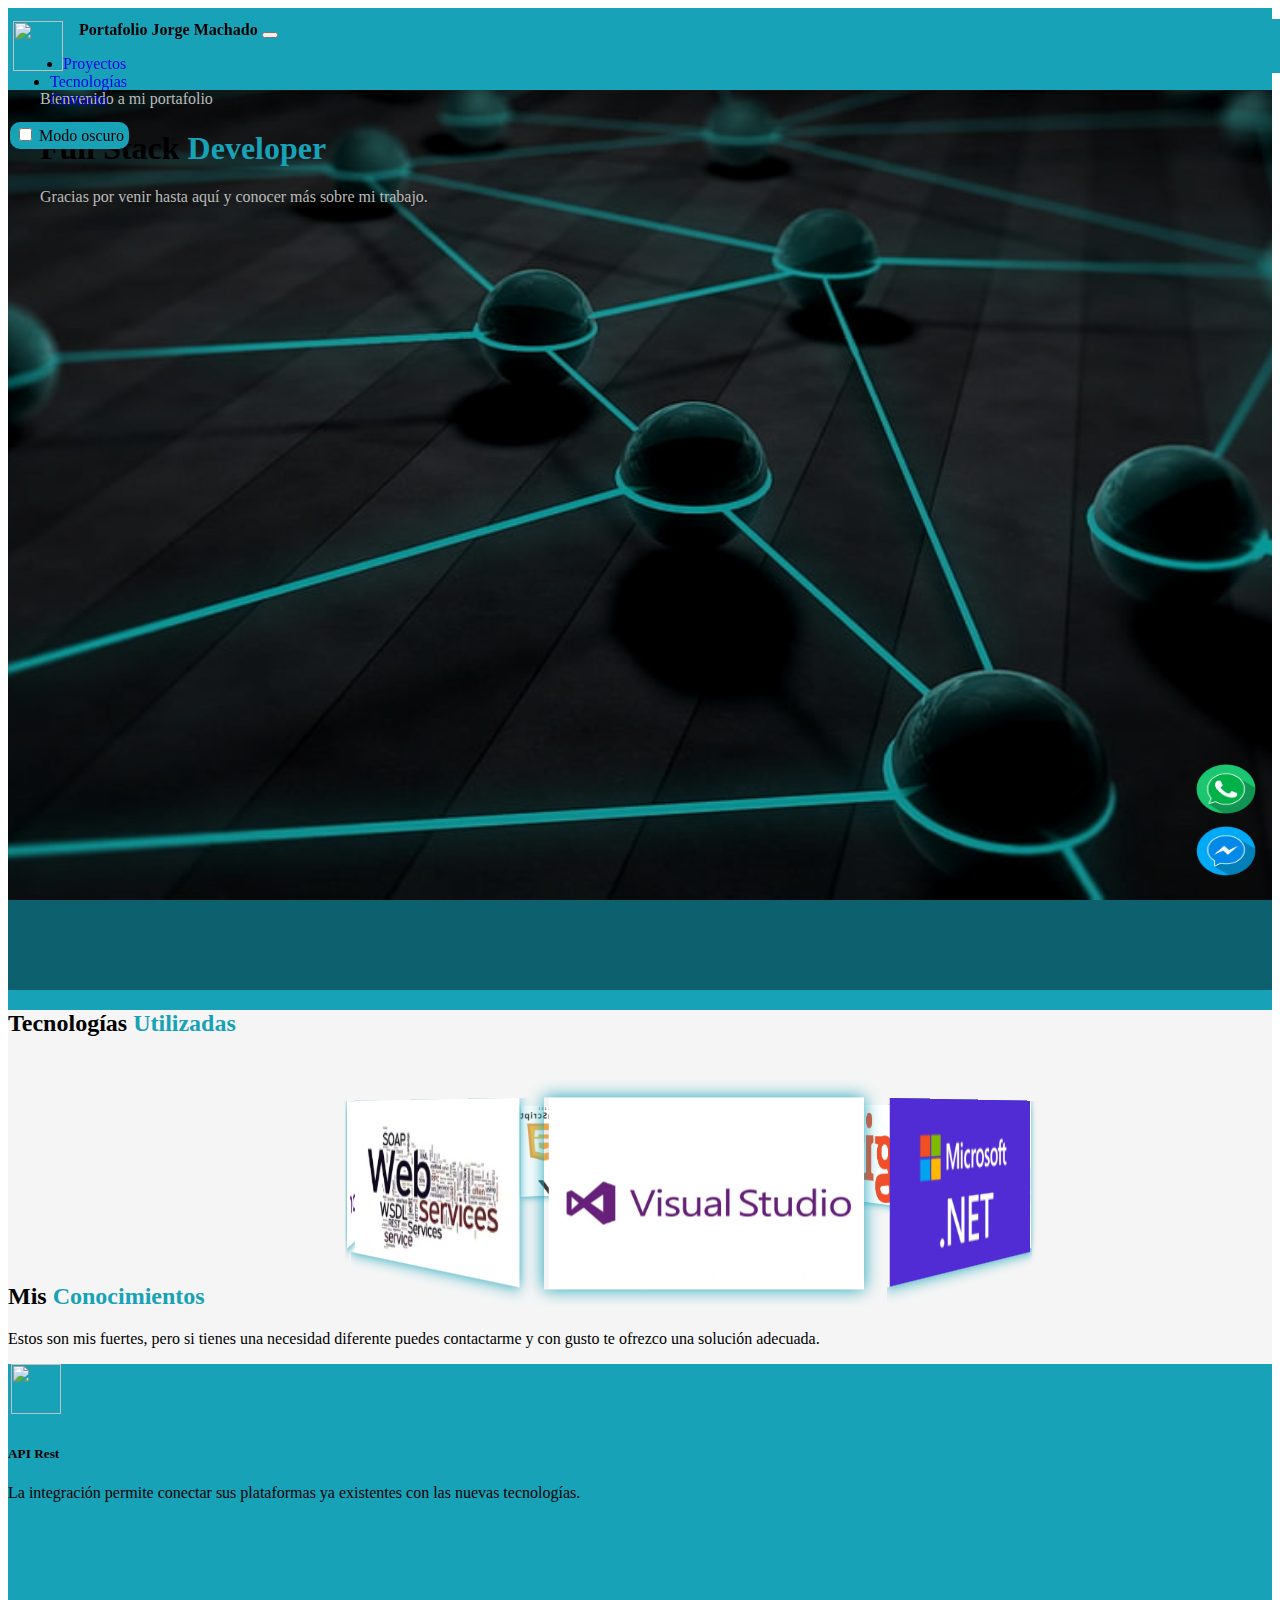
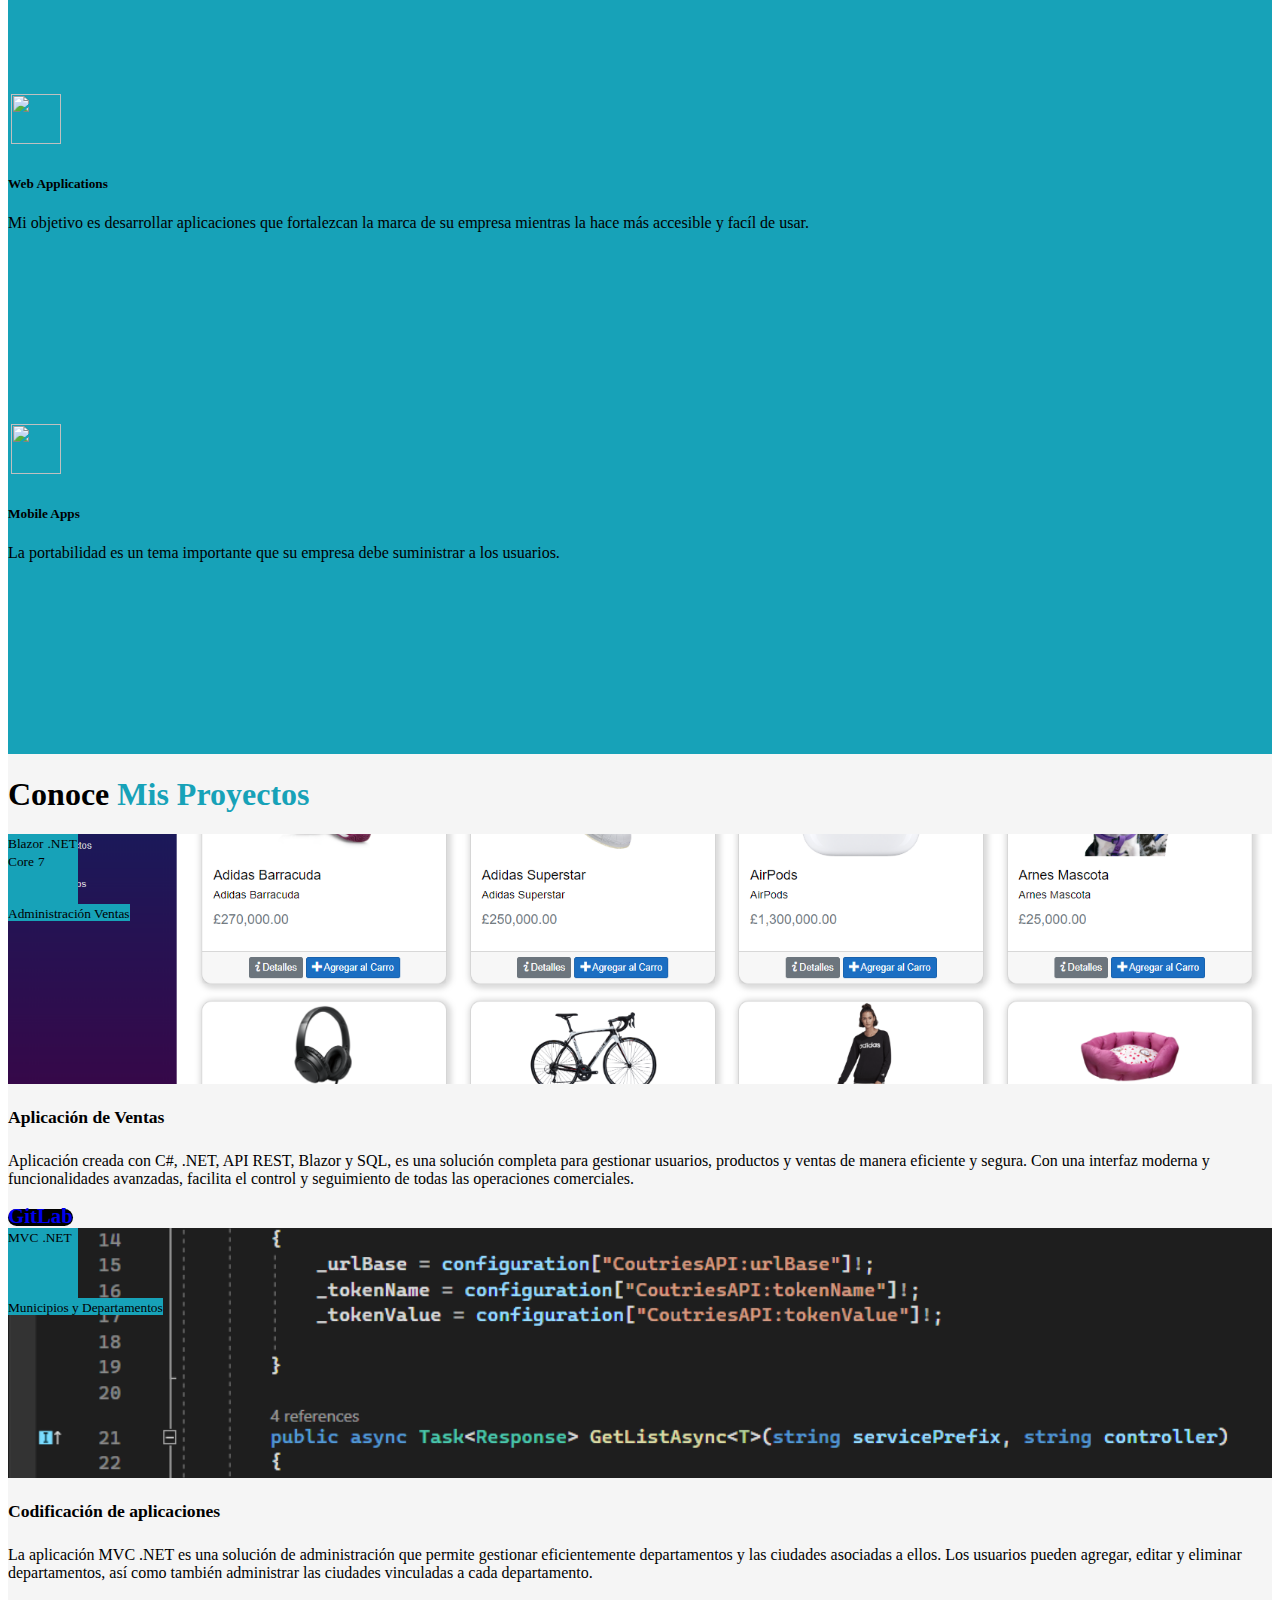
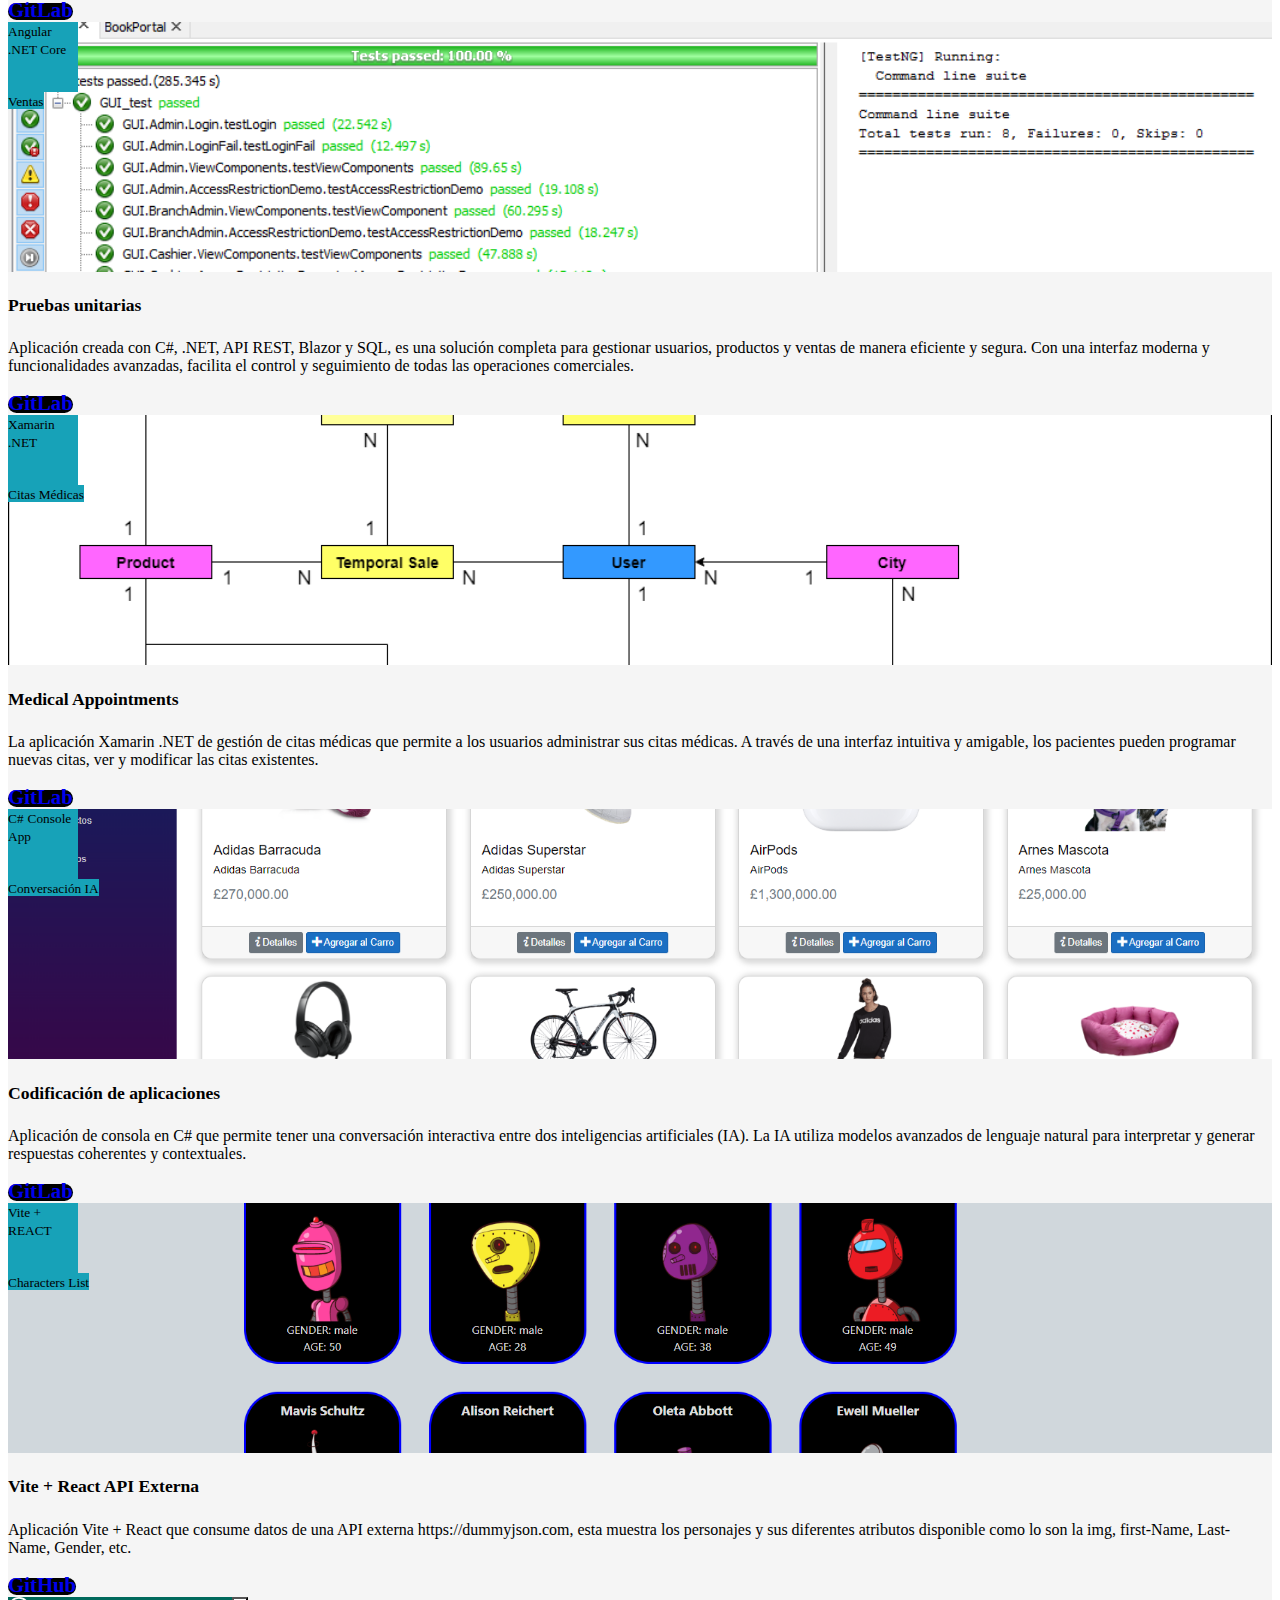
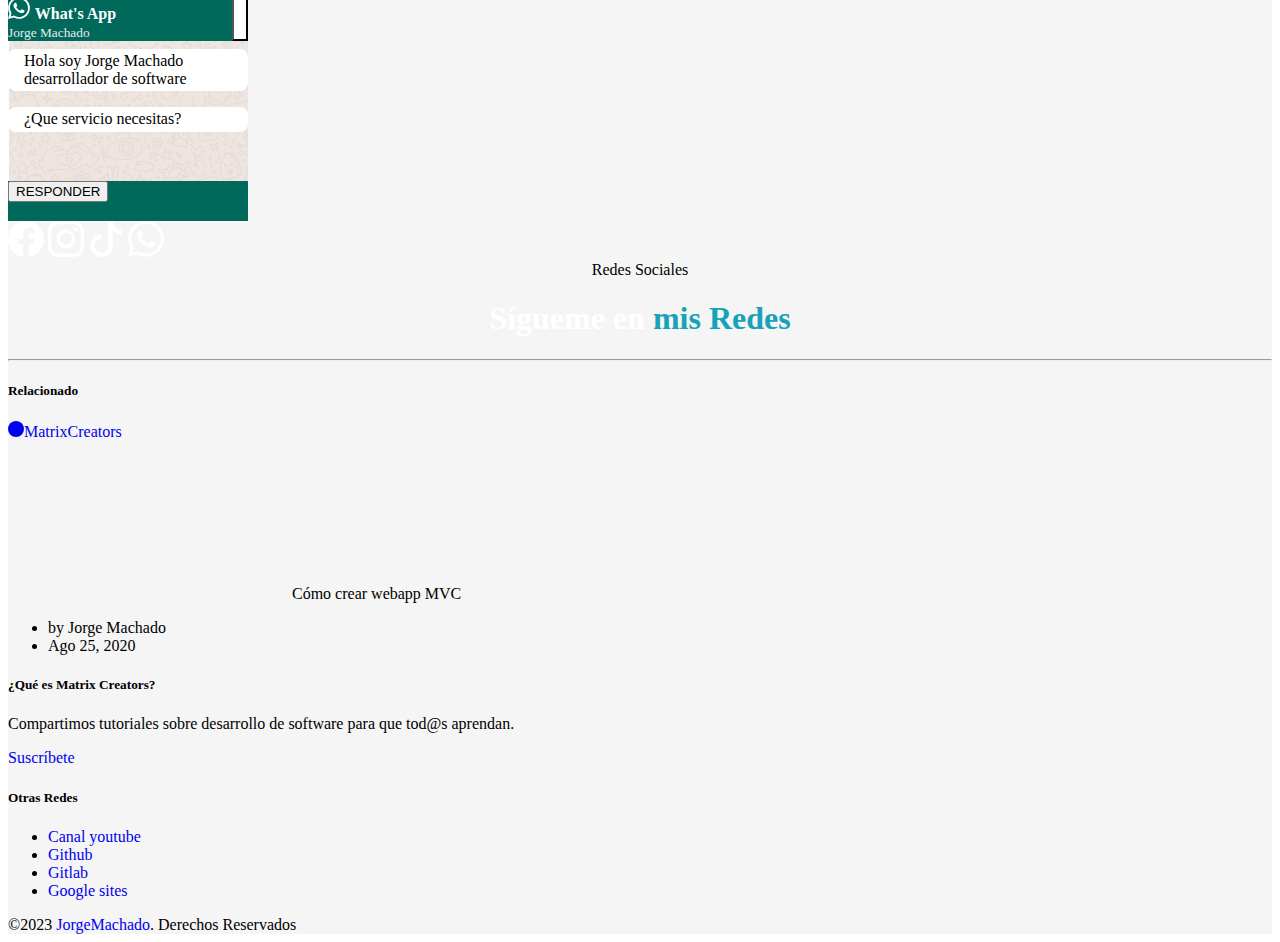
==== index.html @ 50f07384 "Add files via upload" ====
<!doctype html>
<html lang="es">

<head>
  <meta charset="utf-8">
  <!-- <meta name="viewport" content="width=device-width, initial-scale=1"> -->
  <meta name="viewport"
    content="width=device-width, user-scalable=no, initial-scale=1.0, maximum-scale=1.0, minimum-scale=1.0">

  <!-- Bootstrap CSS -->
  <link href="https://cdn.jsdelivr.net/npm/bootstrap@5.1.3/dist/css/bootstrap.min.css" rel="stylesheet"
    integrity="sha384-1BmE4kWBq78iYhFldvKuhfTAU6auU8tT94WrHftjDbrCEXSU1oBoqyl2QvZ6jIW3" crossorigin="anonymous">

  <title>Portafolio Jorge Machado</title>
  <meta name="description" content="Full Stack Developer." />

  <style type="text/css">
    @import url("https://fonts.googleapis.com/css2?family=Poppins:wght@300;400;600;700&display=swap");

    /* body {
      font-family: "Poppins", sans-serif !important;
    } */

    .font-weight-bold {
      font-weight: 700;
    }

    .active1 {
      background-color: black !important;
    }

    hr {
      color: #a1a1a8;
    }

    a {
      text-decoration: none;
    }

    .navbar {
      padding-top: 0.7rem !important;
      padding-bottom: 0.7rem !important;
      transition: top 0.3s;
      height: 60px;
    }

    .bg-gris {
      background-color: var(--bs-gray-200);
    }

    .toast {
      width: 340px !important;
    }

    .toast-body {
      background-image: url(img/fondo-predeterminado-whatsapp.jpg);
      background-size: cover;
      overflow: hidden;
      height: 100px;
    }

    .a1 {
      height: 300px;
      width: 49%;
      overflow: hidden;
      position: relative;
      background-color: #1a1a1a;
      display: flex;
      flex-direction: column;
      justify-content: center;
      align-items: center;
    }

    .b1 {
      height: 300px;
      width: 49%;
      overflow: hidden;
      position: relative;
      background-color: #1a1a1a;
      display: flex;
      flex-direction: column;
      justify-content: center;
      align-items: center;
    }

    .c1 {
      height: 400px;
      width: 100%;
      overflow: hidden;
      position: relative;
      background-color: #1a1a1a;
      display: flex;
      flex-direction: column;
      justify-content: center;
      align-items: center;
    }

    .d1 {
      height: 57%;
      width: 100%;
      overflow: hidden;
      position: relative;
      background-color: #1a1a1a;
      display: flex;
      flex-direction: column;
      justify-content: center;
      align-items: center;
    }

    .e1 {
      height: 39%;
      width: 100%;
      overflow: hidden;
      position: relative;
      background-color: #1a1a1a;
      display: flex;
      flex-direction: column;
      justify-content: center;
      align-items: center;
    }

    .f1 {
      height: 39%;
      width: 100%;
      overflow: hidden;
      position: relative;
      background-color: #1a1a1a;
      display: flex;
      flex-direction: column;
      justify-content: center;
      align-items: center;
    }

    .g1 {
      height: 57%;
      width: 100%;
      overflow: hidden;
      position: relative;
      background-color: #1a1a1a;
      display: flex;
      flex-direction: column;
      justify-content: center;
      align-items: center;
    }

    .h1 {
      height: 300px;
      width: 32%;
      overflow: hidden;
      position: relative;
      background-color: #1a1a1a;
      display: flex;
      flex-direction: column;
      justify-content: center;
      align-items: center;
    }

    .i1 {
      height: 300px;
      width: 32%;
      overflow: hidden;
      position: relative;
      background-color: #1a1a1a;
      display: flex;
      flex-direction: column;
      justify-content: center;
      align-items: center;
    }

    .j1 {
      height: 300px;
      width: 32%;
      overflow: hidden;
      position: relative;
      background-color: #1a1a1a;
      display: flex;
      flex-direction: column;
      justify-content: center;
      align-items: center;
    }

    .columna1 {
      display: flex;
      flex-direction: column;
      justify-content: space-between;
      width: 49%;
      height: 700px;
    }

    .columna2 {
      display: flex;
      flex-direction: column;
      justify-content: space-between;
      width: 49%;
      height: 700px;
    }

    .contenedor2 {
      padding-right: 3rem;
      padding-left: 3rem;
    }

    .a::before {
      content: "";
      position: absolute;
      top: 0;
      right: 0;
      bottom: 0;
      left: 0;
      background: inherit;
      transition: inherit;
    }

    .a:hover::before {
      transform: scale(1.1);
    }

    .a:hover {
      opacity: 0.4;
      -webkit-transform: scale(1.12);
    }

    .at {
      position: absolute;
      -webkit-backface-visibility: hidden;
      backface-visibility: hidden;
    }

    .at::before,
    .at::after {
      pointer-events: none;
    }

    .a1::before,
    .at {
      opacity: 0;
      -webkit-transition: opacity 0.20s, -webkit-transform 0.20s;
      transition: opacity 0.20s, transform 0.20s;
    }

    .a1:hover .at {
      opacity: 1;
      -webkit-transform: scale(1);
      transform: scale(1);
    }

    .b::before {
      content: "";
      position: absolute;
      top: 0;
      right: 0;
      bottom: 0;
      left: 0;
      background: inherit;
      transition: inherit;
    }

    .b:hover::before {
      transform: scale(1.1);
    }

    .b:hover {
      opacity: 0.4;
      -webkit-transform: scale(1.12);
    }

    .bt {
      position: absolute;
      -webkit-backface-visibility: hidden;
      backface-visibility: hidden;
    }

    .bt::before,
    .bt::after {
      pointer-events: none;
    }

    .b1::before,
    .bt {
      opacity: 0;
      -webkit-transition: opacity 0.20s, -webkit-transform 0.20s;
      transition: opacity 0.20s, transform 0.20s;
    }

    .b1:hover .bt {
      opacity: 1;
      -webkit-transform: scale(1);
      transform: scale(1);
    }

    .c::before {
      content: "";
      position: absolute;
      top: 0;
      right: 0;
      bottom: 0;
      left: 0;
      background: inherit;
      transition: inherit;
    }

    .c:hover::before {
      transform: scale(1.1);
    }

    .c:hover {
      opacity: 0.4;
      -webkit-transform: scale(1.12);
    }

    .ct {
      position: absolute;
      -webkit-backface-visibility: hidden;
      backface-visibility: hidden;
    }

    .ct::before,
    .ct::after {
      pointer-events: none;
    }

    .c1::before,
    .ct {
      opacity: 0;
      -webkit-transition: opacity 0.20s, -webkit-transform 0.20s;
      transition: opacity 0.20s, transform 0.20s;
    }

    .c1:hover .ct {
      opacity: 1;
      -webkit-transform: scale(1);
      transform: scale(1);
    }

    .d::before {
      content: "";
      position: absolute;
      top: 0;
      right: 0;
      bottom: 0;
      left: 0;
      background: inherit;
      transition: inherit;
    }

    .d:hover::before {
      transform: scale(1.1);
    }

    .d:hover {
      opacity: 0.4;
      -webkit-transform: scale(1.12);
    }

    .dt {
      position: absolute;
      -webkit-backface-visibility: hidden;
      backface-visibility: hidden;
    }

    .dt::before,
    .dt::after {
      pointer-events: none;
    }

    .d1::before,
    .dt {
      opacity: 0;
      -webkit-transition: opacity 0.20s, -webkit-transform 0.20s;
      transition: opacity 0.20s, transform 0.20s;
    }

    .d1:hover .dt {
      opacity: 1;
      -webkit-transform: scale(1);
      transform: scale(1);
    }

    .e::before {
      content: "";
      position: absolute;
      top: 0;
      right: 0;
      bottom: 0;
      left: 0;
      background: inherit;
      transition: inherit;
    }

    .e:hover::before {
      transform: scale(1.1);
    }

    .e:hover {
      opacity: 0.4;
      -webkit-transform: scale(1.12);
    }

    .et {
      position: absolute;
      -webkit-backface-visibility: hidden;
      backface-visibility: hidden;
    }

    .et::before,
    .et::after {
      pointer-events: none;
    }

    .e1::before,
    .et {
      opacity: 0;
      -webkit-transition: opacity 0.20s, -webkit-transform 0.20s;
      transition: opacity 0.20s, transform 0.20s;
    }

    .e1:hover .et {
      opacity: 1;
      -webkit-transform: scale(1);
      transform: scale(1);
    }

    .f::before {
      content: "";
      position: absolute;
      top: 0;
      right: 0;
      bottom: 0;
      left: 0;
      background: inherit;
      transition: inherit;
    }

    .f:hover::before {
      transform: scale(1.1);
    }

    .f:hover {
      opacity: 0.4;
      -webkit-transform: scale(1.12);
    }

    .ft {
      position: absolute;
      -webkit-backface-visibility: hidden;
      backface-visibility: hidden;
    }

    .ft::before,
    .ft::after {
      pointer-events: none;
    }

    .f1::before,
    .ft {
      opacity: 0;
      -webkit-transition: opacity 0.20s, -webkit-transform 0.20s;
      transition: opacity 0.20s, transform 0.20s;
    }

    .f1:hover .ft {
      opacity: 1;
      -webkit-transform: scale(1);
      transform: scale(1);
    }

    .g::before {
      content: "";
      position: absolute;
      top: 0;
      right: 0;
      bottom: 0;
      left: 0;
      background: inherit;
      transition: inherit;
    }

    .g:hover::before {
      transform: scale(1.1);
    }

    .g:hover {
      opacity: 0.4;
      -webkit-transform: scale(1.12);
    }

    .gt {
      position: absolute;
      -webkit-backface-visibility: hidden;
      backface-visibility: hidden;
    }

    .gt::before,
    .gt::after {
      pointer-events: none;
    }

    .g1::before,
    .gt {
      opacity: 0;
      -webkit-transition: opacity 0.20s, -webkit-transform 0.20s;
      transition: opacity 0.20s, transform 0.20s;
    }

    .g1:hover .gt {
      opacity: 1;
      -webkit-transform: scale(1);
      transform: scale(1);
    }

    .h::before {
      content: "";
      position: absolute;
      top: 0;
      right: 0;
      bottom: 0;
      left: 0;
      background: inherit;
      transition: inherit;
    }

    .h:hover::before {
      transform: scale(1.1);
    }

    .h:hover {
      opacity: 0.4;
      -webkit-transform: scale(1.12);
    }

    .ht {
      position: absolute;
      -webkit-backface-visibility: hidden;
      backface-visibility: hidden;
    }

    .ht::before,
    .ht::after {
      pointer-events: none;
    }

    .h1::before,
    .ht {
      opacity: 0;
      -webkit-transition: opacity 0.20s, -webkit-transform 0.20s;
      transition: opacity 0.20s, transform 0.20s;
    }

    .h1:hover .ht {
      opacity: 1;
      -webkit-transform: scale(1);
      transform: scale(1);
    }

    .i::before {
      content: "";
      position: absolute;
      top: 0;
      right: 0;
      bottom: 0;
      left: 0;
      background: inherit;
      transition: inherit;
    }

    .i:hover::before {
      transform: scale(1.1);
    }

    .i:hover {
      opacity: 0.4;
      -webkit-transform: scale(1.12);
    }

    .it {
      position: absolute;
      -webkit-backface-visibility: hidden;
      backface-visibility: hidden;
    }

    .it::before,
    .it::after {
      pointer-events: none;
    }

    .i1::before,
    .it {
      opacity: 0;
      -webkit-transition: opacity 0.20s, -webkit-transform 0.20s;
      transition: opacity 0.20s, transform 0.20s;
    }

    .i1:hover .it {
      opacity: 1;
      -webkit-transform: scale(1);
      transform: scale(1);
    }

    .j::before {
      content: "";
      position: absolute;
      top: 0;
      right: 0;
      bottom: 0;
      left: 0;
      background: inherit;
      transition: inherit;
    }

    .j:hover::before {
      transform: scale(1.1);
    }

    .j:hover {
      opacity: 0.4;
      -webkit-transform: scale(1.12);
    }

    .jt {
      position: absolute;
      -webkit-backface-visibility: hidden;
      backface-visibility: hidden;
    }

    .jt::before,
    .jt::after {
      pointer-events: none;
    }

    .j1::before,
    .jt {
      opacity: 0;
      -webkit-transition: opacity 0.20s, -webkit-transform 0.20s;
      transition: opacity 0.20s, transform 0.20s;
    }

    .j1:hover .jt {
      opacity: 1;
      -webkit-transform: scale(1);
      transform: scale(1);
    }




    #redes svg {
      color: white;
    }

    .wapp {
      height: 460px;
      background-image: url(img/whats.jpg);
      background-size: cover;
      background-position: center;
      overflow: hidden;
    }

    .num1 {
      margin-left: 2rem;
    }

    .whatsapp {
      width: 80%;
    }

    .chat1 {
      width: 100%;
      padding: 2rem 2rem 0 0;
      text-align: right;
    }

    .chat2 {
      width: 100%;
      padding: 2rem 0 0 1.5rem;
    }





    .a {
      height: 300px;
      width: 100%;
      background-image: url(img/BlazorPage.png);
      background-size: cover;
      transform: scale(1);
      overflow: hidden;
      transition: all .8s;
      background-position: center center;
      opacity: 1;
    }

    .b {
      height: 300px;
      width: 100%;
      background-image: url(img/APISwagger.png);
      background-size: cover;
      transform: scale(1);
      overflow: hidden;
      transition: all .8s;
      background-position: center center;
      opacity: 1;
    }

    .c {
      height: 400px;
      width: 100%;
      background-image: url(img/BlazorPage.png);
      background-size: cover;
      transform: scale(1);
      overflow: hidden;
      transition: all .8s;
      background-position: center center;
      opacity: 1;
    }

    .d {
      height: 100%;
      width: 100%;
      background-image: url(img/BlazorPage.png);
      background-size: cover;
      transform: scale(1);
      overflow: hidden;
      transition: all .8s;
      background-position: center center;
      opacity: 1;
    }

    .e {
      height: 100%;
      width: 100%;
      background-image: url(img/BlazorPage.png);
      background-size: cover;
      transform: scale(1);
      overflow: hidden;
      transition: all .8s;
      background-position: center center;
      opacity: 1;
    }

    .f {
      height: 100%;
      width: 100%;
      background-image: url(img/BlazorPage.png);
      background-size: cover;
      transform: scale(1);
      overflow: hidden;
      transition: all .8s;
      background-position: center center;
      opacity: 1;
    }

    .g {
      height: 100%;
      width: 100%;
      background-image: url(img/BlazorPage.png);
      background-size: cover;
      transform: scale(1);
      overflow: hidden;
      transition: all .8s;
      background-position: center center;
      opacity: 1;
    }

    .h {
      height: 300px;
      width: 100%;
      background-image: url(img/APISwagger.png);
      background-size: cover;
      transform: scale(1);
      overflow: hidden;
      transition: all .8s;
      background-position: center center;
      opacity: 1;
    }

    .i {
      height: 300px;
      width: 100%;
      background-image: url(img/BlazorPage.png);
      background-size: cover;
      transform: scale(1);
      overflow: hidden;
      transition: all .8s;
      background-position: center center;
      opacity: 1;
    }


    .j {
      height: 300px;
      width: 100%;
      background-image: url(img/APISwagger.png);
      background-size: cover;
      transform: scale(1);
      overflow: hidden;
      transition: all .8s;
      background-position: center center;
      opacity: 1;
    }





    @media (max-width:1400px) {}

    @media (max-width:1200px) {
      .whatsapp {
        width: 85%;
      }
    }

    @media (min-width:1200px) {
      .contenedor2 {
        width: 84%;
      }
    }

    @media (max-width:992px) {
      .navbar-collapse {
        text-align: center;
        background-color: black;
      }

      .whatsapp {
        width: 100%;
      }
    }

    @media (max-width:768px) {
      .a {
        width: 100% !important;
      }

      .a1 {
        width: 100%;
      }

      .b {
        width: 100% !important;
      }

      .b1 {
        width: 100%;
        margin-top: 1.8rem;
      }

      .c1 {
        display: none;
      }

      .h {
        width: 100%;
      }

      .i1,
      .i {
        margin-top: 1.6rem;
        width: 100%;
        display: none;
      }

      .j {
        width: 100%;
      }

      .d {
        height: 300px !important;
      }

      .d1 {
        height: 300px !important;
      }

      .e1 {
        display: none;
      }

      .f1 {
        display: none;
      }

      .g1 {
        height: 300px !important;
      }

      .columna1 {
        width: 100%;
        height: 300px;
      }

      .columna2 {
        width: 100%;
        height: 300px;
        margin-top: 1.6rem;
      }

      .wapp {
        margin-bottom: 1.5rem;
      }

      .h1 {
        width: 100%;
        margin-bottom: 1.5rem;
      }

      .j1 {
        width: 100%;
      }

      .num1 {
        text-align: center;
        margin-left: 0rem;
      }

      .whatsapp {
        width: 90%;
      }
    }

    @media (max-width:576px) {
      .contenedor2 {
        padding-right: 1rem;
        padding-left: 1rem;
      }

      .wapp {
        height: 280px;
        width: 85%;
      }

      .sep1 {
        display: none;
      }

      .whatsapp {
        width: 100%;
      }

      .wapp2 {
        display: flex;
        flex-direction: column;
        align-items: center;
      }

      .chat1 {
        padding: 2rem 0.5rem 0 0;
      }

      .chat2 {
        padding: 2rem 0 0 0.5rem;
      }
    }

    @media (max-width:325px) {
      .wapp {
        width: 100%;
      }

      .chat1 {
        padding: 2rem 0rem 0 2rem;
        max-width: 95%;
      }

      .chat2 {
        padding: 2rem 0.2rem 0 0.5rem;
        max-width: 95%;
      }

      .num1 {
        padding-top: 1.5rem;
      }
    }

    #container {
      border: 2px solid #17a2b8;
      width: 100%;
      height: 50px;
      position: fixed;
      background-color: #17a2b8;
    }

    img {
      height: 50px;
      width: 50px;
      float: left;
      margin-left: 3px;
      margin-top: 0px;
      position: relative;
    }





    /* start carrousel */
    .content-all {
      width: 200px;
      height: 50px;
      margin: auto;
      perspective: 800px;
      position: relative;
      margin-top: 50px;
    }

    .content-carrousel {
      width: 100%;
      height: 100%;
      position: absolute;
      animation: rotar 30s infinite linear;
      transform-style: preserve-3d;
    }

    .content-carrousel:hover {
      animation-play-state: paused;
      cursor: pointer;
    }

    .content-carrousel figure {
      width: 100%;
      height: 120px;
      overflow: hidden;
      position: absolute;
      box-shadow: 0px 0px 10px 0px #17a2b8;
      transition: all 300ms;
    }

    .content-carrousel figure:hover {
      box-shadow: 0px 0px 0px 0px black;
      transition: all 300ms;
    }

    .content-carrousel figure:nth-child(1) {
      transform: rotateY(0deg) translateZ(300px);
    }

    .content-carrousel figure:nth-child(2) {
      transform: rotateY(40deg) translateZ(300px);
    }

    .content-carrousel figure:nth-child(3) {
      transform: rotateY(80deg) translateZ(300px);
    }

    .content-carrousel figure:nth-child(4) {
      transform: rotateY(120deg) translateZ(300px);
    }

    .content-carrousel figure:nth-child(5) {
      transform: rotateY(160deg) translateZ(300px);
    }

    .content-carrousel figure:nth-child(6) {
      transform: rotateY(200deg) translateZ(300px);
    }

    .content-carrousel figure:nth-child(7) {
      transform: rotateY(240deg) translateZ(300px);
    }

    .content-carrousel figure:nth-child(8) {
      transform: rotateY(280deg) translateZ(300px);
    }

    .content-carrousel figure:nth-child(9) {
      transform: rotateY(320deg) translateZ(300px);
    }

    .content-carrousel figure:nth-child(10) {
      transform: rotateY(360deg) translateZ(300px);
    }

    .content-carrousel img {
      width: 100%;
      height: 110%;
      transition: all 300ms;
    }

    .content-carrousel img:hover {
      transform: scale(1.1);
      transition: all 300ms;
    }

    @keyframes rotar {
      from {
        transform: rotateY(0deg);
      }

      to {
        transform: rotateY(360deg);
      }
    }

    /* end carrousel */


    main {
      background-color: whitesmoke;
    }

    /*Iconos de las redes sociales*/
    .container-redes {
      position: absolute;
      bottom: 20px;
      right: 20px;
      display: flex;
      flex-direction: column;
      justify-content: center;
    }

    .container-redes a {
      margin-top: 4px;
    }

    .container-redes img {
      width: 60px;
      padding: 4px;
      background: rgba(0, 0, 0, 0.0);
      cursor: pointer;
      border-radius: 100%;
      transition: all 300ms;
    }

    .container-redes a:hover img {
      background: rgba(0, 0, 0, 0.10);
    }










    /* Estilos para el modo claro (por defecto) */
    body {
      background-color: #ffffff;
      color: #000000;
    }


    /* Estilos para el modo oscuro */
    html.dark-mode body {
      background-color: #1a1a1a;
      color: #fff;
    }

    html.dark-mode header,
    html.dark-mode main,
    html.dark-mode footer {
      background-color: #333333;
    }

    .dark-mode-button {
      /* position: absolute;
      top: 60px;
      right: 0px;
      padding:5px; */
      background: #17a2b8;
      width: auto;
      height: 35px;
      padding: 5px;
      right: 0px;
      border-radius: 10px;
    }

    .contenedor {
      background-color: #17a2b8;
    }
  </style>
</head>

<body>
  <div class="contenedor">
    <header>
      <nav id="navbar" class="navbar navbar-expand-lg navbar-dark fixed-top">
        <div id="container" class="container-fluid fixed-top">
          <img src="http://icons.iconarchive.com/icons/sirubico/black-metal/128/Web-b-icon.png">&nbsp;&nbsp;&nbsp;
          <span class="navbar-brand" href="#">
            <strong>Portafolio Jorge Machado</strong>
          </span>
          <button class="navbar-toggler" type="button" data-bs-toggle="collapse" data-bs-target="#navbarText"
            aria-controls="navbarText" aria-expanded="false" aria-label="Toggle navigation">
            <span class="navbar-toggler-icon"></span>
          </button>
          <div class="collapse navbar-collapse" id="navbarText" style="z-index: 10;">
            <ul class="navbar-nav me-auto mb-2 mb-lg-0">
              <!-- <li class="nav-item">
              <a class="nav-link" aria-current="page" href="#galeria">Galeria</a>
            </li> -->
              <li class="nav-item">
                <a class="nav-link" href="#proyectos">Proyectos</a>
              </li>
              <li class="nav-item">
                <a class="nav-link" href="#tecnologias">Tecnologías</a>
              </li>
              <li class="nav-item">
                <a class="nav-link" href="#contacto">Contacto</a>
              </li>
            </ul>
            <label for="dark-mode" class="dark-mode-button">
              <input id="dark-mode" type="checkbox" onclick="document.documentElement.classList.toggle('dark-mode')">
              Modo oscuro
            </label>
            <!-- <svg xmlns="http://www.w3.org/2000/svg" width="36" height="36" fill="#8c8c8c" class="bi bi-intersect"
            viewBox="0 0 16 16">
            <path
              d="M0 2a2 2 0 0 1 2-2h8a2 2 0 0 1 2 2v2h2a2 2 0 0 1 2 2v8a2 2 0 0 1-2 2H6a2 2 0 0 1-2-2v-2H2a2 2 0 0 1-2-2V2zm5 10v2a1 1 0 0 0 1 1h8a1 1 0 0 0 1-1V6a1 1 0 0 0-1-1h-2v5a2 2 0 0 1-2 2H5zm6-8V2a1 1 0 0 0-1-1H2a1 1 0 0 0-1 1v8a1 1 0 0 0 1 1h2V6a2 2 0 0 1 2-2h5z" />
          </svg> -->
          </div>
        </div>
      </nav>

      <div
        style="height: 100vh; background-image: url(img/fondo.jpg); background-size: cover; background-position: center; background-attachment: fixed; background-repeat: no-repeat;"
        class="position-relative w-100">
        <div class="position-absolute text-white d-flex flex-column align-items-start justify-content-between"
          style="top: 0; right: 0; bottom: 0; left: 0; background-color: rgba(0,0,0,.4); height: 100vh;">
          <div class="container d-flex flex-row justify-content-between" style="height: 100%;">
            <div class="col-md-6 d-flex flex-column justify-content-center num1">
              <span style="color: #bbb;" class="text-uppercase">Bienvenido a mi portafolio</span>
              <h1 class="mb-4 mt-2 display-4 font-weight-bold">Full Stack <span
                  style="color: #17a2b8;">Developer</span>
              </h1>
              <p style="color: #bbb;">Gracias por venir hasta aquí y conocer más sobre mi trabajo.</p>
              <!-- <p style="color: #bbb;">Si deseas comunicarte directamente presiona el botón de abajo.</p> -->
              <!-- <div class="mt-4">
                <a id="toastbtn" href="#" class="btn px-4 py-2 text-white mt-3 mt-sm-0"
                  style="background-color: #00695c!important; border-radius: 20px;"><strong
                    style="font-size: 1.3rem;">WhatsApp</strong></a>
              </div> -->
            </div>
          </div>






          <!-- <div class="col-md-12 d-flex flex-column justify-content-end align-items-end">
          <a rel="nofollow" target="_blank" href="https://www.freepik.es/psd/tecnologia"
            style="color: #2b2b2b; margin-right: 1rem;">Psd de Tecnología creado por freepik - www.freepik.es</a>
        </div> -->
        </div>

        <!--container-redes-sociales-->

        <div class="container-redes">

          <a href="https://api.whatsapp.com/send?phone=3017712455&text=¿Qué servicios ofrecen?" target="_blank">

            <img src="img/icon-whatsapp.png" title="Enviar mensaje de WhatsApp" alt="">

          </a>

          <a href="https://www.messenger.com/t/1520236682" target="_blank">

            <img src="img/icon-messenger.png" alt="" title="Enviar mensaje por Messenger">

          </a>

        </div>

      </div>
    </header>

    <main>
      <!-- <div class="container-fluid bg-secondary" style="height: 50px;"></div> -->


      <div class="container my-5 pt-4">
        <section id="tecnologias">
          <div class="text-center mb-5 col-md-10 mx-auto">
            <h2 class="font-weight-bold display-4 ">Tecnologías <span style="color: #17a2b8">Utilizadas</span></h2>
          </div>

          <div class="row">
            <!-- <h2>Carrousel Projects</h2> -->
            <div class="content-all">
              <div class="content-carrousel">
                <figure><img src="img/VisualStudio.jpg"></figure>
                <figure><img src="img/DotNet.jpg"></figure>
                <figure><img src="img/Linq.jpg"></figure>
                <figure><img src="img/Git2.png"></figure>
                <figure><img src="img/VsCode.jpg"></figure>
                <figure><img src="img/Web.jpg"></figure>
                <figure><img src="img/Sql2.png"></figure>
                <figure><img src="img/Blazor.png"></figure>
                <figure><img src="img/Soap.png"></figure>
              </div>
            </div>
          </div>
          <br><br><br><br><br><br><br>
      </div>
      </section>


      <div class="container my-5 pt-4">
        <section>
          <div class="text-center mb-5 col-md-10 mx-auto">
            <h2 class="font-weight-bold display-4 ">Mis <span style="color: #17a2b8">Conocimientos</span></h2>
            <p class="mx-5 text-secondary">Estos son mis fuertes, pero si tienes una necesidad diferente puedes
              contactarme y con gusto te ofrezco una solución adecuada.</p>
          </div>
          <div class="row">
            <div class="col-md-4 my-4 ">
              <div class="text-primary-hover">
                <div class="px-3 py-5 bg-gris" style="background-color: #17a2b8; min-height: 330px;">
                  <div
                    class="font-weight-bold circle rounded-circle d-flex align-items-center justify-content-center mx-auto my-3"
                    style="width: 60px;height: 60px;">
                    <img
                      src="https://icons.iconarchive.com/icons/iconoir-team/iconoir/128/code-brackets-square-icon.png"
                      width="128" height="128">
                  </div>
                  <div class="px-3 text-center pb-3">
                    <h5 class="text-uppercase" style="font-weight: 600">API Rest</h5>
                    <p class="font-weight-light my-3">La integración permite conectar sus plataformas ya existentes con
                      las nuevas tecnologías.</p>
                  </div>
                </div>
              </div>
            </div>
            <div class="col-md-4 my-4 ">
              <div class="text-primary-hover">
                <div class="px-3 py-5 text-white" style="background-color: #17a2b8; min-height: 330px;">
                  <div
                    class="font-weight-bold circle rounded-circle d-flex align-items-center justify-content-center mx-auto my-3"
                    style="width: 60px;height: 60px;">
                    <img
                      src="https://icons.iconarchive.com/icons/iconoir-team/iconoir/128/code-brackets-square-icon.png"
                      width="128" height="128">
                  </div>
                  <div class="px-3 text-center pb-3">
                    <h5 class="text-uppercase" style="font-weight: 600">Web Applications</h5>
                    <p class="font-weight-light my-3">Mi objetivo es desarrollar aplicaciones que fortalezcan la marca
                      de su empresa mientras la hace más accesible y facíl de usar.</p>
                  </div>
                </div>
              </div>
            </div>
            <div class="col-md-4 my-4">
              <div class="text-primary-hover">
                <div class="px-3 py-5 bg-gris" style="background-color: #17a2b8; min-height: 330px;">
                  <div
                    class="font-weight-bold circle rounded-circle d-flex align-items-center justify-content-center mx-auto my-3"
                    style="width: 60px;height: 60px;">
                    <img
                      src="https://icons.iconarchive.com/icons/iconoir-team/iconoir/128/code-brackets-square-icon.png"
                      width="128" height="128">
                  </div>
                  <div class="px-3 text-center pb-3">
                    <h5 class="text-uppercase" style="font-weight: 600">Mobile Apps</h5>
                    <p class="font-weight-light my-3">La portabilidad es un tema importante que su empresa debe
                      suministrar a los usuarios.</p>
                  </div>
                </div>
              </div>
            </div>
          </div>
        </section>
      </div>





      <!-- <section id="galeria">
      <div class="container-fluid d-flex flex-column justify-content-center contenedor2">
        <div class="col-12 d-flex flex-row justify-content-between mw-100 flex-wrap">
          <div class="a1">
            <h2 class="text-capitalize font-weight-bold mt-2 at text-light">Web Apps Blazor</h2>
            <div class="a"></div>
          </div>
          <div class="b1">
            <h2 class="text-capitalize font-weight-bold bt text-light">API Rest Swagger</h2>
            <div class="b"></div>
          </div>
        </div>
        <div class="c1 col-12 mt-4">
          <h2 class="text-capitalize font-weight-bold mt-2 ct text-light">Web Apps Blazor</h2>
          <div class="c"></div>
        </div>
        <div class="col-12 d-flex flex-row justify-content-between mw-100 flex-wrap mt-4">
          <div class="columna1">
            <div class="d1">
              <h2 class="text-capitalize font-weight-bold mt-2 dt text-light">Blazor Components</h2>
              <div class="d"></div>
            </div>
            <div class="e1">
              <h2 class="text-capitalize font-weight-bold mt-2 et text-light">Web App SALES</h2>
              <div class="e"></div>
            </div>
          </div>
          <div class="columna2">
            <div class="f1">
              <h2 class="text-capitalize font-weight-bold mt-2 ft text-light">Web App SALES</h2>
              <div class="f"></div>
            </div>
            <div class="g1">
              <h2 class="text-capitalize font-weight-bold mt-2 gt text-light">Web App SALES</h2>
              <div class="g"></div>
            </div>
          </div>
          <div class="col-12 d-flex flex-row justify-content-between mw-100 flex-wrap mt-4">
            <div class="h1">
              <h2 class="text-capitalize font-weight-bold mt-2 ht text-light">API Rest Swagger</h2>
              <div class="h"></div>
            </div>
            <div class="i1">
              <h2 class="text-capitalize font-weight-bold mt-2 it text-light">Web App SALES</h2>
              <div class="i"></div>
            </div>
            <div class="j1">
              <h2 class="text-capitalize font-weight-bold mt-2 jt text-light">API Rest Swagger</h2>
              <div class="j"></div>
            </div>
          </div>
        </div>
      </div>
    </section> -->



      <section id="proyectos" class="col-md-10" style="margin: auto;">
        <div class="container-fluid my-6">
          <div class="text-center mb-5">
            <h1 class="text-capitalize font-weight-bold mt-2">Conoce <span style="color:#17a2b8">Mis Proyectos</span>
            </h1>
          </div>
          <div class="row">
            <div class="col-md-4 p-4">
              <div class="border">
                <div class="position-relative w-100"
                  style="height: 250px;background-image: url(img/BlazorPage.png); background-size: cover; background-position: center;">
                  <div class="position-absolute bg-dark" style="opacity: .3; top: 0; left:0; right: 0; bottom: 0;">
                  </div>
                  <div
                    class="position-absolute text-white d-flex flex-column justify-content-center align-items-center rounded-circle"
                    style="top:10px; right:10px; width: 70px; height: 70px; background-color: #17a2b8;">
                    <small>Blazor</small>
                    <small>.NET Core</small>
                    <small>7</small>
                  </div>
                  <span class="position-absolute px-3 py-2 text-white"
                    style="bottom:10px; left: 10px; background-color: #17a2b8;"><small>Administración Ventas</small>
                  </span>
                </div>
                <div class="px-3 pt-4 pb-3">
                  <span href="#" class="d-inline-block">
                    <h4 class="text-primary-hover" style="font-weight: 600; font-size: 1.1rem;">Aplicación de Ventas</h4>
                  </span>
                  <p class="tex-secondary">Aplicación creada con C#, .NET, API REST, Blazor y SQL, es una solución completa para gestionar usuarios, 
                    productos y ventas de manera eficiente y segura. Con una interfaz moderna y funcionalidades avanzadas, facilita el control y 
                    seguimiento de todas las operaciones comerciales.
                  </p>

                  <div class="mt-0">
                    <a id="toastbtn" href="https://gitlab.com/Jorge_machado/sales2023" target="_blank" class="btn px-4 py-2 text-white mt-3 mt-sm-0"
                      style="background-color: #000000!important; border-radius: 20px;"><strong
                        style="font-size: 1.3rem;">GitLab</strong></a>
                  </div>
                  <!-- <div class="d-flex mt-4">
                    <div class="d-flex align-items-center mr-4">
                      <small class="mt-1" style="color: #17a2b8;"><b>Entre $40.00 y $80.00</b></small>
                    </div> -->
                    <!-- <a href="https://api.whatsapp.com/send?phone=50377499909&text=Hola,%20%20vi%20tu%20sitio%20web%20y%20quiero%20una%20cotizacion."
                      target="_blank">
                      <div class="d-flex align-items-center ms-4">
                        <svg xmlns="http://www.w3.org/2000/svg" width="16" height="16" fill="#00695c"
                          class="bi bi-github" viewBox="0 0 16 16" style="color: white; margin-right: 0.2rem;">
                          <path
                            d="M13.601 2.326A7.854 7.854 0 0 0 7.994 0C3.627 0 .068 3.558.064 7.926c0 1.399.366 2.76 1.057 3.965L0 16l4.204-1.102a7.933 7.933 0 0 0 3.79.965h.004c4.368 0 7.926-3.558 7.93-7.93A7.898 7.898 0 0 0 13.6 2.326zM7.994 14.521a6.573 6.573 0 0 1-3.356-.92l-.24-.144-2.494.654.666-2.433-.156-.251a6.56 6.56 0 0 1-1.007-3.505c0-3.626 2.957-6.584 6.591-6.584a6.56 6.56 0 0 1 4.66 1.931 6.557 6.557 0 0 1 1.928 4.66c-.004 3.639-2.961 6.592-6.592 6.592zm3.615-4.934c-.197-.099-1.17-.578-1.353-.646-.182-.065-.315-.099-.445.099-.133.197-.513.646-.627.775-.114.133-.232.148-.43.05-.197-.1-.836-.308-1.592-.985-.59-.525-.985-1.175-1.103-1.372-.114-.198-.011-.304.088-.403.087-.088.197-.232.296-.346.1-.114.133-.198.198-.33.065-.134.034-.248-.015-.347-.05-.099-.445-1.076-.612-1.47-.16-.389-.323-.335-.445-.34-.114-.007-.247-.007-.38-.007a.729.729 0 0 0-.529.247c-.182.198-.691.677-.691 1.654 0 .977.71 1.916.81 2.049.098.133 1.394 2.132 3.383 2.992.47.205.84.326 1.129.418.475.152.904.129 1.246.08.38-.058 1.171-.48 1.338-.943.164-.464.164-.86.114-.943-.049-.084-.182-.133-.38-.232z" />
                        </svg>
                        <small class="mt-1" style="color: #00695c;">Cotiza tu evento</small> -->
                        <!-- <a class="nav-link" href="https://gitlab.com/Jorge_machado/sales2023" target="_blank">GitLab</a> -->
                        <!-- <small class="mt-1" style="color: #17a2b8;"><b><a class="link" href="https://gitlab.com/Jorge_machado/sales2023" target="_blank">GitLab</a></b></small>
                      
                    </a>
                  </div> 
                </div> -->
              </div>
            </div>
            </div>
            <div class="col-md-4 p-4">
              <div class="border">
                <div class="position-relative w-100"
                  style="height: 250px;background-image: url(img/Codigo.png); background-size: cover; background-position: center;">
                  <div class="position-absolute bg-dark" style="opacity: .3; top: 0; left:0; right: 0; bottom: 0;">
                  </div>
                  <div
                    class="position-absolute text-white d-flex flex-column justify-content-center align-items-center rounded-circle"
                    style="top:10px; right:10px; width: 70px; height: 70px; background-color: #17a2b8;">
                    <small>MVC</small>
                    <small>.NET</small>
                  </div>
                  <span class="position-absolute px-3 py-2 text-white"
                    style="bottom:10px; left: 10px; background-color: #17a2b8;"><small>Municipios y Departamentos</small>
                  </span>
                </div>
                <div class="px-3 pt-4 pb-3">
                  <span href="#" class="d-inline-block">
                    <h4 class="text-primary-hover" style="font-weight: 600; font-size: 1.1rem;">Codificación de
                      aplicaciones</h4>
                  </span>
                  <p class="tex-secondary">La aplicación MVC .NET es una solución de administración que permite gestionar eficientemente departamentos y las ciudades asociadas a ellos. Los usuarios pueden agregar, editar y eliminar departamentos, así como también administrar las ciudades vinculadas a cada departamento.
                  </p>

                  <div class="mt-0">
                    <a id="toastbtn" href="https://gitlab.com/Jorge_machado/mvctest" target="_blank" class="btn px-4 py-2 text-white mt-3 mt-sm-0"
                      style="background-color: #000000!important; border-radius: 20px;"><strong
                        style="font-size: 1.3rem;">GitLab</strong></a>
                  </div>
                  <!-- <div class="d-flex mt-4">
                    <div class="d-flex align-items-center mr-4">
                      <small class="mt-1" style="color: #17a2b8;"><b>Entre $100.00 y $250.00</b></small>
                    </div>
                    <a href="https://api.whatsapp.com/send?phone=50377499909&text=Hola,%20%20vi%20tu%20sitio%20web%20y%20quiero%20una%20cotizacion."
                      target="_blank">
                      <div class="d-flex align-items-center ms-4">
                        <svg xmlns="http://www.w3.org/2000/svg" width="16" height="16" fill="#00695c"
                          class="bi bi-whatsapp" viewBox="0 0 16 16" style="color: white; margin-right: 0.2rem;">
                          <path
                            d="M13.601 2.326A7.854 7.854 0 0 0 7.994 0C3.627 0 .068 3.558.064 7.926c0 1.399.366 2.76 1.057 3.965L0 16l4.204-1.102a7.933 7.933 0 0 0 3.79.965h.004c4.368 0 7.926-3.558 7.93-7.93A7.898 7.898 0 0 0 13.6 2.326zM7.994 14.521a6.573 6.573 0 0 1-3.356-.92l-.24-.144-2.494.654.666-2.433-.156-.251a6.56 6.56 0 0 1-1.007-3.505c0-3.626 2.957-6.584 6.591-6.584a6.56 6.56 0 0 1 4.66 1.931 6.557 6.557 0 0 1 1.928 4.66c-.004 3.639-2.961 6.592-6.592 6.592zm3.615-4.934c-.197-.099-1.17-.578-1.353-.646-.182-.065-.315-.099-.445.099-.133.197-.513.646-.627.775-.114.133-.232.148-.43.05-.197-.1-.836-.308-1.592-.985-.59-.525-.985-1.175-1.103-1.372-.114-.198-.011-.304.088-.403.087-.088.197-.232.296-.346.1-.114.133-.198.198-.33.065-.134.034-.248-.015-.347-.05-.099-.445-1.076-.612-1.47-.16-.389-.323-.335-.445-.34-.114-.007-.247-.007-.38-.007a.729.729 0 0 0-.529.247c-.182.198-.691.677-.691 1.654 0 .977.71 1.916.81 2.049.098.133 1.394 2.132 3.383 2.992.47.205.84.326 1.129.418.475.152.904.129 1.246.08.38-.058 1.171-.48 1.338-.943.164-.464.164-.86.114-.943-.049-.084-.182-.133-.38-.232z" />
                        </svg>
                        <small class="mt-1" style="color: #00695c;">Cotiza tu evento</small>
                        <a class="nav-link" href="https://gitlab.com/Jorge_machado/sales2023" target="_blank">Proyectos</a>
                      </div>
                    </a>
                  </div> -->
                </div>
              </div>
            </div>
            <div class="col-md-4 p-4">
              <div class="border">
                <div class="position-relative w-100"
                  style="height: 250px;background-image: url(img/Test.png); background-size: cover; background-position: center;">
                  <div class="position-absolute bg-dark" style="opacity: .3; top: 0; left:0; right: 0; bottom: 0;">
                  </div>
                  <div
                    class="position-absolute text-white d-flex flex-column justify-content-center align-items-center rounded-circle"
                    style="top:10px; right:10px; width: 70px; height: 70px; background-color: #17a2b8;">
                    <small>Angular</small>
                    <small>.NET Core</small>
                  </div>
                  <span class="position-absolute px-3 py-2 text-white"
                    style="bottom:10px; left: 10px; background-color: #17a2b8;"><small>Ventas</small></span>
                </div>
                <div class="px-3 pt-4 pb-3">
                  <span href="#" class="d-inline-block">
                    <h4 class="text-primary-hover" style="font-weight: 600; font-size: 1.1rem;">Pruebas unitarias</h4>
                  </span>
                  <p class="tex-secondary">Aplicación creada con C#, .NET, API REST, Blazor y SQL, es una solución completa para gestionar usuarios, 
                    productos y ventas de manera eficiente y segura. Con una interfaz moderna y funcionalidades avanzadas, facilita el control y 
                    seguimiento de todas las operaciones comerciales.
                  </p>

                  <div class="mt-0">
                    <a id="toastbtn" href="https://gitlab.com/Jorge_machado/net-angular-xamarin" target="_blank" class="btn px-4 py-2 text-white mt-3 mt-sm-0"
                      style="background-color: #000000!important; border-radius: 20px;"><strong
                        style="font-size: 1.3rem;">GitLab</strong></a>
                  </div>
                  <!-- <div class="d-flex mt-4">
                  <div class="d-flex align-items-center mr-4">
                    <small class="mt-1" style="color: #17a2b8;"><b>Entre $100.00 y $250.00</b></small>
                  </div>
                  <a href="https://api.whatsapp.com/send?phone=50377499909&text=Hola,%20%20vi%20tu%20sitio%20web%20y%20quiero%20una%20cotizacion."
                    target="_blank">
                    <div class="d-flex align-items-center ms-4">
                      <svg xmlns="http://www.w3.org/2000/svg" width="16" height="16" fill="#00695c"
                        class="bi bi-whatsapp" viewBox="0 0 16 16" style="color: white; margin-right: 0.2rem;">
                        <path
                          d="M13.601 2.326A7.854 7.854 0 0 0 7.994 0C3.627 0 .068 3.558.064 7.926c0 1.399.366 2.76 1.057 3.965L0 16l4.204-1.102a7.933 7.933 0 0 0 3.79.965h.004c4.368 0 7.926-3.558 7.93-7.93A7.898 7.898 0 0 0 13.6 2.326zM7.994 14.521a6.573 6.573 0 0 1-3.356-.92l-.24-.144-2.494.654.666-2.433-.156-.251a6.56 6.56 0 0 1-1.007-3.505c0-3.626 2.957-6.584 6.591-6.584a6.56 6.56 0 0 1 4.66 1.931 6.557 6.557 0 0 1 1.928 4.66c-.004 3.639-2.961 6.592-6.592 6.592zm3.615-4.934c-.197-.099-1.17-.578-1.353-.646-.182-.065-.315-.099-.445.099-.133.197-.513.646-.627.775-.114.133-.232.148-.43.05-.197-.1-.836-.308-1.592-.985-.59-.525-.985-1.175-1.103-1.372-.114-.198-.011-.304.088-.403.087-.088.197-.232.296-.346.1-.114.133-.198.198-.33.065-.134.034-.248-.015-.347-.05-.099-.445-1.076-.612-1.47-.16-.389-.323-.335-.445-.34-.114-.007-.247-.007-.38-.007a.729.729 0 0 0-.529.247c-.182.198-.691.677-.691 1.654 0 .977.71 1.916.81 2.049.098.133 1.394 2.132 3.383 2.992.47.205.84.326 1.129.418.475.152.904.129 1.246.08.38-.058 1.171-.48 1.338-.943.164-.464.164-.86.114-.943-.049-.084-.182-.133-.38-.232z" />
                      </svg>
                      <small class="mt-1" style="color: #00695c;">Cotiza tu evento</small>
                    </div>
                  </a>
                </div> -->
                </div>
              </div>
            </div>
          </div>
          <div class="row">
            <div class="col-md-4 p-4">
              <div class="border">
                <div class="position-relative w-100"
                  style="height: 250px;background-image: url(img/Sales_Der.png); background-size: cover; background-position: center;">
                  <div class="position-absolute bg-dark" style="opacity: .3; top: 0; left:0; right: 0; bottom: 0;">
                  </div>
                  <div
                    class="position-absolute text-white d-flex flex-column justify-content-center align-items-center rounded-circle"
                    style="top:10px; right:10px; width: 70px; height: 70px; background-color: #17a2b8;">
                    <small>Xamarin</small>
                    <small>.NET</small>
                  </div>
                  <span class="position-absolute px-3 py-2 text-white"
                    style="bottom:10px; left: 10px; background-color: #17a2b8;"><small>Citas Médicas</small></span>
                </div>
                <div class="px-3 pt-4 pb-3">
                  <span href="#" class="d-inline-block">
                    <h4 class="text-primary-hover" style="font-weight: 600; font-size: 1.1rem;">Medical Appointments</h4>
                  </span>
                  <p class="tex-secondary">La aplicación Xamarin .NET de gestión de citas médicas que permite a 
                    los usuarios administrar sus citas médicas. A través de una interfaz intuitiva y amigable, 
                    los pacientes pueden programar nuevas citas, ver y modificar las citas existentes.
                  </p>

                  <div class="mt-0">
                    <a id="toastbtn" href="https://gitlab.com/Jorge_machado/MedicalAppointments" target="_blank" class="btn px-4 py-2 text-white mt-3 mt-sm-0"
                      style="background-color: #000000!important; border-radius: 20px;"><strong
                        style="font-size: 1.3rem;">GitLab</strong></a>
                  </div>
                  <!-- <div class="d-flex mt-4">
                  <div class="d-flex align-items-center mr-4">
                    <small class="mt-1" style="color: #17a2b8;"><b>Entre $40.00 y $80.00</b></small>
                  </div>
                  <a href="https://api.whatsapp.com/send?phone=50377499909&text=Hola,%20%20vi%20tu%20sitio%20web%20y%20quiero%20una%20cotizacion."
                    target="_blank">
                    <div class="d-flex align-items-center ms-4">
                      <svg xmlns="http://www.w3.org/2000/svg" width="16" height="16" fill="#00695c"
                        class="bi bi-whatsapp" viewBox="0 0 16 16" style="color: white; margin-right: 0.2rem;">
                        <path
                          d="M13.601 2.326A7.854 7.854 0 0 0 7.994 0C3.627 0 .068 3.558.064 7.926c0 1.399.366 2.76 1.057 3.965L0 16l4.204-1.102a7.933 7.933 0 0 0 3.79.965h.004c4.368 0 7.926-3.558 7.93-7.93A7.898 7.898 0 0 0 13.6 2.326zM7.994 14.521a6.573 6.573 0 0 1-3.356-.92l-.24-.144-2.494.654.666-2.433-.156-.251a6.56 6.56 0 0 1-1.007-3.505c0-3.626 2.957-6.584 6.591-6.584a6.56 6.56 0 0 1 4.66 1.931 6.557 6.557 0 0 1 1.928 4.66c-.004 3.639-2.961 6.592-6.592 6.592zm3.615-4.934c-.197-.099-1.17-.578-1.353-.646-.182-.065-.315-.099-.445.099-.133.197-.513.646-.627.775-.114.133-.232.148-.43.05-.197-.1-.836-.308-1.592-.985-.59-.525-.985-1.175-1.103-1.372-.114-.198-.011-.304.088-.403.087-.088.197-.232.296-.346.1-.114.133-.198.198-.33.065-.134.034-.248-.015-.347-.05-.099-.445-1.076-.612-1.47-.16-.389-.323-.335-.445-.34-.114-.007-.247-.007-.38-.007a.729.729 0 0 0-.529.247c-.182.198-.691.677-.691 1.654 0 .977.71 1.916.81 2.049.098.133 1.394 2.132 3.383 2.992.47.205.84.326 1.129.418.475.152.904.129 1.246.08.38-.058 1.171-.48 1.338-.943.164-.464.164-.86.114-.943-.049-.084-.182-.133-.38-.232z" />
                      </svg>
                      <small class="mt-1" style="color: #00695c;">Cotiza tu evento</small>
                    </div>
                  </a>
                </div> -->
                </div>
              </div>
            </div>
            <div class="col-md-4 p-4">
              <div class="border">
                <div class="position-relative w-100"
                  style="height: 250px;background-image: url(img/BlazorPage.png); background-size: cover; background-position: center;">
                  <div class="position-absolute bg-dark" style="opacity: .3; top: 0; left:0; right: 0; bottom: 0;">
                  </div>
                  <div
                    class="position-absolute text-white d-flex flex-column justify-content-center align-items-center rounded-circle"
                    style="top:10px; right:10px; width: 70px; height: 70px; background-color: #17a2b8;">
                    <small>C#</small>
                    <small>Console</small>
                    <small>App</small>
                  </div>
                  <span class="position-absolute px-3 py-2 text-white"
                    style="bottom:10px; left: 10px; background-color: #17a2b8;"><small>Conversación IA</small></span>
                </div>
                <div class="px-3 pt-4 pb-3">
                  <span href="#" class="d-inline-block">
                    <h4 class="text-primary-hover" style="font-weight: 600; font-size: 1.1rem;">Codificación de
                      aplicaciones</h4>
                  </span>
                  <p class="tex-secondary">Aplicación de consola en C# que permite tener una conversación interactiva 
                    entre dos inteligencias artificiales (IA). La IA utiliza modelos avanzados de lenguaje 
                    natural para interpretar y generar respuestas coherentes y contextuales.
                    <!-- Los usuarios pueden ingresar mensajes a través de la consola, y las dos IA conversarán entre sí, ofreciendo respuestas 
                    detalladas y realistas. La librería de ChatGPT asegura una comunicación fluida y una experiencia de conversación agradable para los usuarios.
                    Esta aplicación demuestra el potencial de la inteligencia artificial para sostener diálogos significativos, siendo una herramienta interesante 
                    para aquellos interesados en explorar las capacidades de la IA en el procesamiento del lenguaje natural. -->
                  </p>

                  <div class="mt-0">
                    <a id="toastbtn" href="https://gitlab.com/Jorge_machado/conversacion-ia-csharp" target="_blank" class="btn px-4 py-2 text-white mt-3 mt-sm-0"
                      style="background-color: #000000!important; border-radius: 20px;"><strong
                        style="font-size: 1.3rem;">GitLab</strong></a>
                  </div>
                  <!-- <div class="d-flex mt-4">
                  <div class="d-flex align-items-center mr-4">
                    <small class="mt-1" style="color: #17a2b8;"><b>Entre $100.00 y $250.00</b></small>
                  </div>
                  <a href="https://api.whatsapp.com/send?phone=50377499909&text=Hola,%20%20vi%20tu%20sitio%20web%20y%20quiero%20una%20cotizacion."
                    target="_blank">
                    <div class="d-flex align-items-center ms-4">
                      <svg xmlns="http://www.w3.org/2000/svg" width="16" height="16" fill="#00695c"
                        class="bi bi-whatsapp" viewBox="0 0 16 16" style="color: white; margin-right: 0.2rem;">
                        <path
                          d="M13.601 2.326A7.854 7.854 0 0 0 7.994 0C3.627 0 .068 3.558.064 7.926c0 1.399.366 2.76 1.057 3.965L0 16l4.204-1.102a7.933 7.933 0 0 0 3.79.965h.004c4.368 0 7.926-3.558 7.93-7.93A7.898 7.898 0 0 0 13.6 2.326zM7.994 14.521a6.573 6.573 0 0 1-3.356-.92l-.24-.144-2.494.654.666-2.433-.156-.251a6.56 6.56 0 0 1-1.007-3.505c0-3.626 2.957-6.584 6.591-6.584a6.56 6.56 0 0 1 4.66 1.931 6.557 6.557 0 0 1 1.928 4.66c-.004 3.639-2.961 6.592-6.592 6.592zm3.615-4.934c-.197-.099-1.17-.578-1.353-.646-.182-.065-.315-.099-.445.099-.133.197-.513.646-.627.775-.114.133-.232.148-.43.05-.197-.1-.836-.308-1.592-.985-.59-.525-.985-1.175-1.103-1.372-.114-.198-.011-.304.088-.403.087-.088.197-.232.296-.346.1-.114.133-.198.198-.33.065-.134.034-.248-.015-.347-.05-.099-.445-1.076-.612-1.47-.16-.389-.323-.335-.445-.34-.114-.007-.247-.007-.38-.007a.729.729 0 0 0-.529.247c-.182.198-.691.677-.691 1.654 0 .977.71 1.916.81 2.049.098.133 1.394 2.132 3.383 2.992.47.205.84.326 1.129.418.475.152.904.129 1.246.08.38-.058 1.171-.48 1.338-.943.164-.464.164-.86.114-.943-.049-.084-.182-.133-.38-.232z" />
                      </svg>
                      <small class="mt-1" style="color: #00695c;">Cotiza tu evento</small>
                    </div>
                  </a>
                </div> -->
                </div>
              </div>
            </div>
            <div class="col-md-4 p-4">
              <div class="border">
                <div class="position-relative w-100"
                  style="height: 250px;background-image: url(img/ViteReact.png); background-size: cover; background-position: center;">
                  <div class="position-absolute bg-dark" style="opacity: .3; top: 0; left:0; right: 0; bottom: 0;">
                  </div>
                  <div
                    class="position-absolute text-white d-flex flex-column justify-content-center align-items-center rounded-circle"
                    style="top:10px; right:10px; width: 70px; height: 70px; background-color: #17a2b8;">
                    <small>Vite +</small>
                    <small>REACT</small>
                    <small></small>
                  </div>
                  <span class="position-absolute px-3 py-2 text-white"
                    style="bottom:10px; left: 10px; background-color: #17a2b8;"><small>Characters List</small></span>
                </div>
                <div class="px-3 pt-4 pb-3">
                  <span href="#" class="d-inline-block">
                    <h4 class="text-primary-hover" style="font-weight: 600; font-size: 1.1rem;">Vite + React API Externa</h4>
                  </span>
                  <p class="tex-secondary">Aplicación Vite + React que consume datos de una API externa https://dummyjson.com, esta muestra los personajes y sus diferentes atributos disponible como lo son la img, first-Name, Last-Name, Gender, etc.
                  </p>

                  <div class="mt-0">
                    <a id="toastbtn" href="https://gitlab.com/Jorge_machado/sales2023" target="_blank" class="btn px-4 py-2 text-white mt-3 mt-sm-0"
                      style="background-color: #000000!important; border-radius: 20px;"><strong
                        style="font-size: 1.3rem;">GitHub</strong></a>
                  </div>
                  <!-- <div class="d-flex mt-4">
                  <div class="d-flex align-items-center mr-4">
                    <small class="mt-1" style="color: #17a2b8;"><b>Entre $100.00 y $250.00</b></small>
                  </div>
                  <a href="https://api.whatsapp.com/send?phone=50377499909&text=Hola,%20%20vi%20tu%20sitio%20web%20y%20quiero%20una%20cotizacion."
                    target="_blank">
                    <div class="d-flex align-items-center ms-4">
                      <svg xmlns="http://www.w3.org/2000/svg" width="16" height="16" fill="#00695c"
                        class="bi bi-whatsapp" viewBox="0 0 16 16" style="color: white; margin-right: 0.2rem;">
                        <path
                          d="M13.601 2.326A7.854 7.854 0 0 0 7.994 0C3.627 0 .068 3.558.064 7.926c0 1.399.366 2.76 1.057 3.965L0 16l4.204-1.102a7.933 7.933 0 0 0 3.79.965h.004c4.368 0 7.926-3.558 7.93-7.93A7.898 7.898 0 0 0 13.6 2.326zM7.994 14.521a6.573 6.573 0 0 1-3.356-.92l-.24-.144-2.494.654.666-2.433-.156-.251a6.56 6.56 0 0 1-1.007-3.505c0-3.626 2.957-6.584 6.591-6.584a6.56 6.56 0 0 1 4.66 1.931 6.557 6.557 0 0 1 1.928 4.66c-.004 3.639-2.961 6.592-6.592 6.592zm3.615-4.934c-.197-.099-1.17-.578-1.353-.646-.182-.065-.315-.099-.445.099-.133.197-.513.646-.627.775-.114.133-.232.148-.43.05-.197-.1-.836-.308-1.592-.985-.59-.525-.985-1.175-1.103-1.372-.114-.198-.011-.304.088-.403.087-.088.197-.232.296-.346.1-.114.133-.198.198-.33.065-.134.034-.248-.015-.347-.05-.099-.445-1.076-.612-1.47-.16-.389-.323-.335-.445-.34-.114-.007-.247-.007-.38-.007a.729.729 0 0 0-.529.247c-.182.198-.691.677-.691 1.654 0 .977.71 1.916.81 2.049.098.133 1.394 2.132 3.383 2.992.47.205.84.326 1.129.418.475.152.904.129 1.246.08.38-.058 1.171-.48 1.338-.943.164-.464.164-.86.114-.943-.049-.084-.182-.133-.38-.232z" />
                      </svg>
                      <small class="mt-1" style="color: #00695c;">Cotiza tu evento</small>
                    </div>
                  </a>
                </div> -->
                </div>
              </div>
            </div>
          </div>
          <!-- <div class="row">
            <div class="col-md-4 p-4">
              <div class="border">
                <div class="position-relative w-100"
                  style="height: 250px;background-image: url(img/Sales_Der.png); background-size: cover; background-position: center;">
                  <div class="position-absolute bg-dark" style="opacity: .3; top: 0; left:0; right: 0; bottom: 0;">
                  </div>
                  <div
                    class="position-absolute text-white d-flex flex-column justify-content-center align-items-center rounded-circle"
                    style="top:10px; right:10px; width: 70px; height: 70px; background-color: #17a2b8;">
                    <small>Xamarin</small>
                    <small>.NET</small>
                  </div>
                  <span class="position-absolute px-3 py-2 text-white"
                    style="bottom:10px; left: 10px; background-color: #17a2b8;"><small>Bibles Search</small></span>
                </div>
                <div class="px-3 pt-4 pb-3">
                  <span href="#" class="d-inline-block">
                    <h4 class="text-primary-hover" style="font-weight: 600; font-size: 1.1rem;">Analisis de
                      requerimientos</h4>
                  </span>
                  <p class="tex-secondary">...
                  </p>

                  <div class="mt-0">
                    <a id="toastbtn" href="https://gitlab.com/Jorge_machado/sales2023" target="_blank" class="btn px-4 py-2 text-white mt-3 mt-sm-0"
                      style="background-color: #000000!important; border-radius: 20px;"><strong
                        style="font-size: 1.3rem;">GitLab</strong></a>
                  </div>
                  <div class="d-flex mt-4">
                  <div class="d-flex align-items-center mr-4">
                    <small class="mt-1" style="color: #17a2b8;"><b>Entre $40.00 y $80.00</b></small>
                  </div>
                  <a href="https://api.whatsapp.com/send?phone=50377499909&text=Hola,%20%20vi%20tu%20sitio%20web%20y%20quiero%20una%20cotizacion."
                    target="_blank">
                    <div class="d-flex align-items-center ms-4">
                      <svg xmlns="http://www.w3.org/2000/svg" width="16" height="16" fill="#00695c"
                        class="bi bi-whatsapp" viewBox="0 0 16 16" style="color: white; margin-right: 0.2rem;">
                        <path
                          d="M13.601 2.326A7.854 7.854 0 0 0 7.994 0C3.627 0 .068 3.558.064 7.926c0 1.399.366 2.76 1.057 3.965L0 16l4.204-1.102a7.933 7.933 0 0 0 3.79.965h.004c4.368 0 7.926-3.558 7.93-7.93A7.898 7.898 0 0 0 13.6 2.326zM7.994 14.521a6.573 6.573 0 0 1-3.356-.92l-.24-.144-2.494.654.666-2.433-.156-.251a6.56 6.56 0 0 1-1.007-3.505c0-3.626 2.957-6.584 6.591-6.584a6.56 6.56 0 0 1 4.66 1.931 6.557 6.557 0 0 1 1.928 4.66c-.004 3.639-2.961 6.592-6.592 6.592zm3.615-4.934c-.197-.099-1.17-.578-1.353-.646-.182-.065-.315-.099-.445.099-.133.197-.513.646-.627.775-.114.133-.232.148-.43.05-.197-.1-.836-.308-1.592-.985-.59-.525-.985-1.175-1.103-1.372-.114-.198-.011-.304.088-.403.087-.088.197-.232.296-.346.1-.114.133-.198.198-.33.065-.134.034-.248-.015-.347-.05-.099-.445-1.076-.612-1.47-.16-.389-.323-.335-.445-.34-.114-.007-.247-.007-.38-.007a.729.729 0 0 0-.529.247c-.182.198-.691.677-.691 1.654 0 .977.71 1.916.81 2.049.098.133 1.394 2.132 3.383 2.992.47.205.84.326 1.129.418.475.152.904.129 1.246.08.38-.058 1.171-.48 1.338-.943.164-.464.164-.86.114-.943-.049-.084-.182-.133-.38-.232z" />
                      </svg>
                      <small class="mt-1" style="color: #00695c;">Cotiza tu evento</small>
                    </div>
                  </a>
                </div>
                </div>
              </div>
            </div>
            <div class="col-md-4 p-4">
              <div class="border">
                <div class="position-relative w-100"
                  style="height: 250px;background-image: url(img/BlazorPage.png); background-size: cover; background-position: center;">
                  <div class="position-absolute bg-dark" style="opacity: .3; top: 0; left:0; right: 0; bottom: 0;">
                  </div>
                  <div
                    class="position-absolute text-white d-flex flex-column justify-content-center align-items-center rounded-circle"
                    style="top:10px; right:10px; width: 70px; height: 70px; background-color: #17a2b8;">
                    <small>WCF</small>
                    <small>SOAP</small>
                  </div>
                  <span class="position-absolute px-3 py-2 text-white"
                    style="bottom:10px; left: 10px; background-color: #17a2b8;"><small>Conversación IA</small></span>
                </div>
                <div class="px-3 pt-4 pb-3">
                  <span href="#" class="d-inline-block">
                    <h4 class="text-primary-hover" style="font-weight: 600; font-size: 1.1rem;">Administración de Usuarios</h4>
                  </span>
                  <p class="tex-secondary">...
                  </p>

                  <div class="mt-0">
                    <a id="toastbtn" href="https://gitlab.com/Jorge_machado/sales2023" target="_blank" class="btn px-4 py-2 text-white mt-3 mt-sm-0"
                      style="background-color: #000000!important; border-radius: 20px;"><strong
                        style="font-size: 1.3rem;">GitLab</strong></a>
                  </div>
                  <div class="d-flex mt-4">
                  <div class="d-flex align-items-center mr-4">
                    <small class="mt-1" style="color: #17a2b8;"><b>Entre $100.00 y $250.00</b></small>
                  </div>
                  <a href="https://api.whatsapp.com/send?phone=50377499909&text=Hola,%20%20vi%20tu%20sitio%20web%20y%20quiero%20una%20cotizacion."
                    target="_blank">
                    <div class="d-flex align-items-center ms-4">
                      <svg xmlns="http://www.w3.org/2000/svg" width="16" height="16" fill="#00695c"
                        class="bi bi-whatsapp" viewBox="0 0 16 16" style="color: white; margin-right: 0.2rem;">
                        <path
                          d="M13.601 2.326A7.854 7.854 0 0 0 7.994 0C3.627 0 .068 3.558.064 7.926c0 1.399.366 2.76 1.057 3.965L0 16l4.204-1.102a7.933 7.933 0 0 0 3.79.965h.004c4.368 0 7.926-3.558 7.93-7.93A7.898 7.898 0 0 0 13.6 2.326zM7.994 14.521a6.573 6.573 0 0 1-3.356-.92l-.24-.144-2.494.654.666-2.433-.156-.251a6.56 6.56 0 0 1-1.007-3.505c0-3.626 2.957-6.584 6.591-6.584a6.56 6.56 0 0 1 4.66 1.931 6.557 6.557 0 0 1 1.928 4.66c-.004 3.639-2.961 6.592-6.592 6.592zm3.615-4.934c-.197-.099-1.17-.578-1.353-.646-.182-.065-.315-.099-.445.099-.133.197-.513.646-.627.775-.114.133-.232.148-.43.05-.197-.1-.836-.308-1.592-.985-.59-.525-.985-1.175-1.103-1.372-.114-.198-.011-.304.088-.403.087-.088.197-.232.296-.346.1-.114.133-.198.198-.33.065-.134.034-.248-.015-.347-.05-.099-.445-1.076-.612-1.47-.16-.389-.323-.335-.445-.34-.114-.007-.247-.007-.38-.007a.729.729 0 0 0-.529.247c-.182.198-.691.677-.691 1.654 0 .977.71 1.916.81 2.049.098.133 1.394 2.132 3.383 2.992.47.205.84.326 1.129.418.475.152.904.129 1.246.08.38-.058 1.171-.48 1.338-.943.164-.464.164-.86.114-.943-.049-.084-.182-.133-.38-.232z" />
                      </svg>
                      <small class="mt-1" style="color: #00695c;">Cotiza tu evento</small>
                    </div>
                  </a>
                </div>
                </div>
              </div>
            </div>
            <div class="col-md-4 p-4">
              <div class="border">
                <div class="position-relative w-100"
                  style="height: 250px;background-image: url(img/BlazorPage.png); background-size: cover; background-position: center;">
                  <div class="position-absolute bg-dark" style="opacity: .3; top: 0; left:0; right: 0; bottom: 0;">
                  </div>
                  <div
                    class="position-absolute text-white d-flex flex-column justify-content-center align-items-center rounded-circle"
                    style="top:10px; right:10px; width: 70px; height: 70px; background-color: #17a2b8;">
                    <small>.NET</small>
                    <small>React</small>
                  </div>
                  <span class="position-absolute px-3 py-2 text-white"
                    style="bottom:10px; left: 10px; background-color: #17a2b8;"><small>CRUD Básico</small></span>
                </div>
                <div class="px-3 pt-4 pb-3">
                  <span href="#" class="d-inline-block">
                    <h4 class="text-primary-hover" style="font-weight: 600; font-size: 1.1rem;">CRUD Básico</h4>
                  </span>
                  <p class="tex-secondary">...
                  </p>

                  <div class="mt-0">
                    <a id="toastbtn" href="https://gitlab.com/Jorge_machado/sales2023" target="_blank" class="btn px-4 py-2 text-white mt-3 mt-sm-0"
                      style="background-color: #000000!important; border-radius: 20px;"><strong
                        style="font-size: 1.3rem;">GitLab</strong></a>
                  </div>
                  <div class="d-flex mt-4">
                  <div class="d-flex align-items-center mr-4">
                    <small class="mt-1" style="color: #17a2b8;"><b>Entre $100.00 y $250.00</b></small>
                  </div>
                  <a href="https://api.whatsapp.com/send?phone=50377499909&text=Hola,%20%20vi%20tu%20sitio%20web%20y%20quiero%20una%20cotizacion."
                    target="_blank">
                    <div class="d-flex align-items-center ms-4">
                      <svg xmlns="http://www.w3.org/2000/svg" width="16" height="16" fill="#00695c"
                        class="bi bi-whatsapp" viewBox="0 0 16 16" style="color: white; margin-right: 0.2rem;">
                        <path
                          d="M13.601 2.326A7.854 7.854 0 0 0 7.994 0C3.627 0 .068 3.558.064 7.926c0 1.399.366 2.76 1.057 3.965L0 16l4.204-1.102a7.933 7.933 0 0 0 3.79.965h.004c4.368 0 7.926-3.558 7.93-7.93A7.898 7.898 0 0 0 13.6 2.326zM7.994 14.521a6.573 6.573 0 0 1-3.356-.92l-.24-.144-2.494.654.666-2.433-.156-.251a6.56 6.56 0 0 1-1.007-3.505c0-3.626 2.957-6.584 6.591-6.584a6.56 6.56 0 0 1 4.66 1.931 6.557 6.557 0 0 1 1.928 4.66c-.004 3.639-2.961 6.592-6.592 6.592zm3.615-4.934c-.197-.099-1.17-.578-1.353-.646-.182-.065-.315-.099-.445.099-.133.197-.513.646-.627.775-.114.133-.232.148-.43.05-.197-.1-.836-.308-1.592-.985-.59-.525-.985-1.175-1.103-1.372-.114-.198-.011-.304.088-.403.087-.088.197-.232.296-.346.1-.114.133-.198.198-.33.065-.134.034-.248-.015-.347-.05-.099-.445-1.076-.612-1.47-.16-.389-.323-.335-.445-.34-.114-.007-.247-.007-.38-.007a.729.729 0 0 0-.529.247c-.182.198-.691.677-.691 1.654 0 .977.71 1.916.81 2.049.098.133 1.394 2.132 3.383 2.992.47.205.84.326 1.129.418.475.152.904.129 1.246.08.38-.058 1.171-.48 1.338-.943.164-.464.164-.86.114-.943-.049-.084-.182-.133-.38-.232z" />
                      </svg>
                      <small class="mt-1" style="color: #00695c;">Cotiza tu evento</small>
                    </div>
                  </a>
                </div>
                </div>
              </div>
            </div>
          </div> -->
        </div>
      </section>







      <!-- <div class="container-fluid" style="height: 10px;"></div>
    <section id="contacto" class="container-fluid">

      <div class="whatsapp" style="margin: auto;">
        <div class="text-center my-5"><span class="text-secondary text-uppercase">Contacto</span>
          <h1 class="font-weight-bold text-capitalize">Consulta detallada de <span
              style="color:#17a2b8">proyectos</span>
          </h1>
        </div>
        <div class="row" style="background-color: #eee5e0; margin-top: 2rem; flex-wrap: wrap-reverse;">
          <div class="col-md-6 d-flex flex-column justify-start"
            style="background-image: url(img/fondo-predeterminado-whatsapp.jpg); background-size: cover; overflow: hidden; padding: 0!important; max-width: 100%;">
            <div class="d-flex flex-column align-items-center justify-content-end"
              style="width: 100%; height: 50px; background-color: #00695c;"><span style="color: white;"><strong>WhatsApp
                  Chat</strong></span><span style="color: white;"><small>En Línea</small></span></div>
            <div class="d-flex flex-column align-items-end chat1">
              <div style="height: auto; width: auto; background-color: #d9f7b7; border-radius: 20px; padding: 0.5rem;">
                <span>Hola. Necesito crear un proyecto!!!</span>
              </div>
              <div
                style="height: auto; width: auto; background-color: #d9f7b7; border-radius: 20px; padding: 0.5rem; margin-top: .75rem;">
                <img src="img/pensando.png"><img src="img/pensando.png">
              </div>
            </div>
            <div class="d-flex flex-column align-items-start chat2">
              <div style="height: auto; width: auto; background-color: white; border-radius: 20px; padding: 0.5rem;">
                <span>Hola, con mucho gusto te ayudo</span>
              </div>
              <div
                style="height: auto; width: auto; background-color: white; border-radius: 20px; padding: 0.5rem; margin-top: .4rem;">
                <span>pero antes necesito saber más detalles</span>
              </div>
              <div
                style="height: auto; width: auto; background-color: white; border-radius: 20px; padding: 0.5rem; margin-top: .4rem;">
                <span>de lo que necesitas</span>
              </div>
            </div>
            <div class="d-flex flex-column align-items-center mt-5 mb-4"><a
                class="btn btn-primary d-flex flex-column justify-content-center"
                href="https://api.whatsapp.com/send?phone=3017712455&text=Hola,%20%20vi%20tu%20sitio%20web%20y%20quiero%20una%20cotización."
                target="_blank"
                style="background-color: #00695c!important; width: 40%!important; height: 50px!important;">Empezar
                Chat</a></div>
          </div>
          <div class="col-md-6 wapp2" style="padding: 0!important;">
            <div class="wapp"></div>
          </div>
        </div>
        <div class="container-fluid sep1" style="height: 50px;"></div>

      </div>

    </section> -->



      <div class="container mt-5 pb-4">

        <!-- Toast -->
        <div class="position-fixed bottom-0 end-0 p-3" style="z-index: 11">
          <div id="liveToast" class="toast hide rounded-3" role="alert" aria-live="assertive" aria-atomic="true"
            style="width: 240px!important;">
            <div class="toast-header rounded-top"
              style="background-color: #00695c; width: 100%; display: flex; flex-direction: row; justify-content: space-between;">
              <div class="d-flex flex-column container justify-content-start">
                <div><svg xmlns="http://www.w3.org/2000/svg" width="22" height="22" fill="currentColor"
                    class="bi bi-whatsapp" viewBox="0 0 16 16" style="color: white; margin-right: 0.3rem;">
                    <path
                      d="M13.601 2.326A7.854 7.854 0 0 0 7.994 0C3.627 0 .068 3.558.064 7.926c0 1.399.366 2.76 1.057 3.965L0 16l4.204-1.102a7.933 7.933 0 0 0 3.79.965h.004c4.368 0 7.926-3.558 7.93-7.93A7.898 7.898 0 0 0 13.6 2.326zM7.994 14.521a6.573 6.573 0 0 1-3.356-.92l-.24-.144-2.494.654.666-2.433-.156-.251a6.56 6.56 0 0 1-1.007-3.505c0-3.626 2.957-6.584 6.591-6.584a6.56 6.56 0 0 1 4.66 1.931 6.557 6.557 0 0 1 1.928 4.66c-.004 3.639-2.961 6.592-6.592 6.592zm3.615-4.934c-.197-.099-1.17-.578-1.353-.646-.182-.065-.315-.099-.445.099-.133.197-.513.646-.627.775-.114.133-.232.148-.43.05-.197-.1-.836-.308-1.592-.985-.59-.525-.985-1.175-1.103-1.372-.114-.198-.011-.304.088-.403.087-.088.197-.232.296-.346.1-.114.133-.198.198-.33.065-.134.034-.248-.015-.347-.05-.099-.445-1.076-.612-1.47-.16-.389-.323-.335-.445-.34-.114-.007-.247-.007-.38-.007a.729.729 0 0 0-.529.247c-.182.198-.691.677-.691 1.654 0 .977.71 1.916.81 2.049.098.133 1.394 2.132 3.383 2.992.47.205.84.326 1.129.418.475.152.904.129 1.246.08.38-.058 1.171-.48 1.338-.943.164-.464.164-.86.114-.943-.049-.084-.182-.133-.38-.232z" />
                  </svg><strong style="color: white;">What's App</strong></div>
                <small class="ms-2 mt-1" style="color: #ebebeb;">Jorge Machado</small>
              </div>
              <button type="button" class="btn-close me-1" data-bs-dismiss="toast" aria-label="Close"
                style="background-color: white;"></button>
            </div>
            <div class="toast-body" style=" height: 140px!important;">
              <p
                style="background-color: white; padding-left: 1rem; border-radius: 8px; padding-top: 0.2rem; padding-bottom: 0.2rem; margin-top: 0.5rem; margin-bottom: 0.4rem!important; width: auto;">
                Hola soy Jorge Machado desarrollador de software</p>
              <p
                style="background-color: white; padding-left: 1rem; border-radius: 8px; padding-top: 0.2rem; padding-bottom: 0.2rem; width: auto;">
                ¿Que servicio necesitas?</p>
            </div>
            <div class="d-flex flex-column justify-content-center align-items-center rounded-bottom"
              style="height: 40px; background-color: #00695c; width: 100%;"><a
                href="https://api.whatsapp.com/send?phone=3017712455&text=Hola,%20%20vi%20tu%20sitio%20web%20y%20quiero%20una%20cotización."
                target="_blank"><button type="button" class="btn btn-outline-light btn-sm">RESPONDER</button></a></div>

          </div>
        </div>

      </div>




      <footer class="bg-dark pt-5 mt-5">
        <div class="container">
          <!-- About and Newsletter START -->
          <div id="redes" class="row pt-2 pb-3" style="flex-wrap: wrap-reverse;">
            <div class="col-md-8 d-flex flex-row justify-content-around align-items-center">

              <a href="https://www.youtube.com/@MatrixCreators" target="_blank"><svg xmlns="http://www.w3.org/2000/svg"
                  width="36" height="36" fill="currentColor" class="bi bi-facebook" viewBox="0 0 16 16">
                  <path
                    d="M16 8.049c0-4.446-3.582-8.05-8-8.05C3.58 0-.002 3.603-.002 8.05c0 4.017 2.926 7.347 6.75 7.951v-5.625h-2.03V8.05H6.75V6.275c0-2.017 1.195-3.131 3.022-3.131.876 0 1.791.157 1.791.157v1.98h-1.009c-.993 0-1.303.621-1.303 1.258v1.51h2.218l-.354 2.326H9.25V16c3.824-.604 6.75-3.934 6.75-7.951z" />
                </svg></a>

              <a href="https://www.youtube.com/@MatrixCreators" target="_blank"><svg xmlns="http://www.w3.org/2000/svg"
                  width="36" height="36" fill="currentColor" class="bi bi-instagram" viewBox="0 0 16 16">
                  <path
                    d="M8 0C5.829 0 5.556.01 4.703.048 3.85.088 3.269.222 2.76.42a3.917 3.917 0 0 0-1.417.923A3.927 3.927 0 0 0 .42 2.76C.222 3.268.087 3.85.048 4.7.01 5.555 0 5.827 0 8.001c0 2.172.01 2.444.048 3.297.04.852.174 1.433.372 1.942.205.526.478.972.923 1.417.444.445.89.719 1.416.923.51.198 1.09.333 1.942.372C5.555 15.99 5.827 16 8 16s2.444-.01 3.298-.048c.851-.04 1.434-.174 1.943-.372a3.916 3.916 0 0 0 1.416-.923c.445-.445.718-.891.923-1.417.197-.509.332-1.09.372-1.942C15.99 10.445 16 10.173 16 8s-.01-2.445-.048-3.299c-.04-.851-.175-1.433-.372-1.941a3.926 3.926 0 0 0-.923-1.417A3.911 3.911 0 0 0 13.24.42c-.51-.198-1.092-.333-1.943-.372C10.443.01 10.172 0 7.998 0h.003zm-.717 1.442h.718c2.136 0 2.389.007 3.232.046.78.035 1.204.166 1.486.275.373.145.64.319.92.599.28.28.453.546.598.92.11.281.24.705.275 1.485.039.843.047 1.096.047 3.231s-.008 2.389-.047 3.232c-.035.78-.166 1.203-.275 1.485a2.47 2.47 0 0 1-.599.919c-.28.28-.546.453-.92.598-.28.11-.704.24-1.485.276-.843.038-1.096.047-3.232.047s-2.39-.009-3.233-.047c-.78-.036-1.203-.166-1.485-.276a2.478 2.478 0 0 1-.92-.598 2.48 2.48 0 0 1-.6-.92c-.109-.281-.24-.705-.275-1.485-.038-.843-.046-1.096-.046-3.233 0-2.136.008-2.388.046-3.231.036-.78.166-1.204.276-1.486.145-.373.319-.64.599-.92.28-.28.546-.453.92-.598.282-.11.705-.24 1.485-.276.738-.034 1.024-.044 2.515-.045v.002zm4.988 1.328a.96.96 0 1 0 0 1.92.96.96 0 0 0 0-1.92zm-4.27 1.122a4.109 4.109 0 1 0 0 8.217 4.109 4.109 0 0 0 0-8.217zm0 1.441a2.667 2.667 0 1 1 0 5.334 2.667 2.667 0 0 1 0-5.334z" />
                </svg></a>

              <a href="https://www.youtube.com/@MatrixCreators" target="_blank"><svg xmlns="http://www.w3.org/2000/svg"
                  width="36" height="36" fill="currentColor" class="bi bi-tiktok" viewBox="0 0 16 16">
                  <path
                    d="M9 0h1.98c.144.715.54 1.617 1.235 2.512C12.895 3.389 13.797 4 15 4v2c-1.753 0-3.07-.814-4-1.829V11a5 5 0 1 1-5-5v2a3 3 0 1 0 3 3V0Z" />
                </svg></a>

              <a href="https://www.youtube.com/@MatrixCreators" target="_blank"><svg xmlns="http://www.w3.org/2000/svg"
                  width="36" height="36" fill="currentColor" class="bi bi-whatsapp" viewBox="0 0 16 16">
                  <path
                    d="M13.601 2.326A7.854 7.854 0 0 0 7.994 0C3.627 0 .068 3.558.064 7.926c0 1.399.366 2.76 1.057 3.965L0 16l4.204-1.102a7.933 7.933 0 0 0 3.79.965h.004c4.368 0 7.926-3.558 7.93-7.93A7.898 7.898 0 0 0 13.6 2.326zM7.994 14.521a6.573 6.573 0 0 1-3.356-.92l-.24-.144-2.494.654.666-2.433-.156-.251a6.56 6.56 0 0 1-1.007-3.505c0-3.626 2.957-6.584 6.591-6.584a6.56 6.56 0 0 1 4.66 1.931 6.557 6.557 0 0 1 1.928 4.66c-.004 3.639-2.961 6.592-6.592 6.592zm3.615-4.934c-.197-.099-1.17-.578-1.353-.646-.182-.065-.315-.099-.445.099-.133.197-.513.646-.627.775-.114.133-.232.148-.43.05-.197-.1-.836-.308-1.592-.985-.59-.525-.985-1.175-1.103-1.372-.114-.198-.011-.304.088-.403.087-.088.197-.232.296-.346.1-.114.133-.198.198-.33.065-.134.034-.248-.015-.347-.05-.099-.445-1.076-.612-1.47-.16-.389-.323-.335-.445-.34-.114-.007-.247-.007-.38-.007a.729.729 0 0 0-.529.247c-.182.198-.691.677-.691 1.654 0 .977.71 1.916.81 2.049.098.133 1.394 2.132 3.383 2.992.47.205.84.326 1.129.418.475.152.904.129 1.246.08.38-.058 1.171-.48 1.338-.943.164-.464.164-.86.114-.943-.049-.084-.182-.133-.38-.232z" />
                </svg></a>

            </div>
            <div class="col-md-4" style="text-align: center;">
              <span class="text-secondary text-uppercase">Redes Sociales</span>
              <h1 class="font-weight-bold text-capitalize" style="color: white;">Sígueme en <span
                  style="color:#17a2b8">mis Redes</span></h1>
            </div>
          </div>
          <!-- About and Newsletter END -->
          <!-- Divider -->
          <hr>










          <!-- Widgets START -->
          <div class="row pt-5 align-items-center">
            <!-- Footer Widget -->
            <div class="col-md-4 mb-4 d-flex flex-column align-items-center">
              <h5 class="mb-4 text-white">Relacionado</h5>
              <!-- Item -->
              <div class="mb-4 position-relative d-flex flex-column align-items-center">
                <div><a href="https://www.youtube.com/channel/UCElt2hNUYZKDHSZY1qmbZUQ" class="badge bg-info mb-2"><svg
                      xmlns="http://www.w3.org/2000/svg" width="16" height="16" fill="currentColor"
                      class="bi bi-circle-fill me-2 small2" viewBox="0 0 16 16">
                      <circle cx="8" cy="8" r="8"></circle>
                    </svg>MatrixCreators</a></div>

                <iframe width="280" height="158" src="https://www.youtube.com/embed/oktQsrMeo48"
                  title="YouTube video player" frameborder="0"
                  allow="accelerometer; autoplay; clipboard-write; encrypted-media; gyroscope; picture-in-picture; web-share"
                  allowfullscreen>
                </iframe>

                <span class="text-white fw-normal text-center">Cómo crear webapp MVC</span>
                <ul class="nav nav-divider d-flex flex-row justify-content-start small mt-2 text-muted">
                  <li class="nav-item position-relative">
                    <div><span>by Jorge Machado
                      </span></div>
                  </li>
                  <li class="nav-item ms-2">Ago 25, 2020</li>
                </ul>
              </div>
            </div>
            <!-- Footer Widget -->
            <div class="col-md-4 mb-4 text-center">
              <h5 class="mb-4 text-white">¿Qué es Matrix Creators?</h5>
              <div class="w-100">
                <p class="text-muted w-100">Compartimos tutoriales sobre desarrollo de software para que
                  tod@s aprendan.</p>
              </div>
              <div class="row g-2">
                <div class="w-100 d-flex flex-row justify-content-center">
                  <a href="https://www.youtube.com/@MatrixCreators" target="_blank"
                    class="badge bg-danger mb-2">Suscríbete</a>
                </div>
              </div>
            </div>

            <!-- Footer Widget -->
            <div class="col-md-4 mb-4 text-center">
              <h5 class="mb-4 text-white">Otras Redes</h5>
              <div class="row">
                <div class="col-12">
                  <ul class="nav flex-column text-primary-hover">
                    <li class="nav-item"><a class="nav-link pt-0" target="_blank"
                        href="https://www.youtube.com/@MatrixCreators">Canal youtube</a></li>
                    <li class="nav-item"><a class="nav-link" target="_blank"
                        href="https://www.youtube.com/@MatrixCreators">Github</a></li>
                    <li class="nav-item"><a class="nav-link" target="_blank"
                        href="https://www.youtube.com/@MatrixCreators">Gitlab</a></li>
                    <li class="nav-item"><a class="nav-link" target="_blank"
                        href="https://www.youtube.com/@MatrixCreators">Google sites</a></li>
                  </ul>
                </div>
              </div>
            </div>
          </div>
          <!-- Widgets END -->

        </div>


        <!-- Footer copyright START -->
        <div class="bg-dark-overlay-3 mt-2">
          <div class="container">
            <div class="row align-items-center justify-content-md-between py-4">
              <div class="container-fluid d-flex flex-row justify-content-center">
                <!-- Copyright -->
                <div class="text-center text-md-start text-primary-hover text-muted">©2023 <a
                    href="https://www.youtube.com/@MatrixCreators" target="_blank"
                    class="text-reset btn-link">JorgeMachado</a>. Derechos Reservados
                </div>
              </div>
            </div>
          </div>
        </div>
        <!-- Footer copyright END -->
      </footer>
    </main>


  </div>



  <script src="https://cdn.jsdelivr.net/npm/@popperjs/core@2.9.2/dist/umd/popper.min.js"
    integrity="sha384-IQsoLXl5PILFhosVNubq5LC7Qb9DXgDA9i+tQ8Zj3iwWAwPtgFTxbJ8NT4GN1R8p"
    crossorigin="anonymous"></script>
  <script src="https://cdn.jsdelivr.net/npm/bootstrap@5.0.2/dist/js/bootstrap.min.js"
    integrity="sha384-cVKIPhGWiC2Al4u+LWgxfKTRIcfu0JTxR+EQDz/bgldoEyl4H0zUF0QKbrJ0EcQF"
    crossorigin="anonymous"></script>


  <script type="text/javascript">


    document.getElementById("toastbtn").onclick = function () {
      var toastElList = [].slice.call(document.querySelectorAll('.toast'))
      var toastList = toastElList.map(function (toastEl) {
        // Creates an array of toasts (it only initializes them)
        return new bootstrap.Toast(toastEl) // No need for options; use the default options
      });
      toastList.forEach(toast => toast.show()); // This show them

      console.log(toastList); // Testing to see if it works

    };



    var prevScrollpos = window.pageYOffset;
    window.onscroll = function () {
      var currentScrollPos = window.pageYOffset;
      if (prevScrollpos < 90) {
        document.getElementById("navbar").style.top = "0";
      } else {
        document.getElementById("navbar").style.top = "-300px";
      }
      prevScrollpos = currentScrollPos;
    }


    function toggleDarkMode() {
      const htmlElement = document.querySelector('html');
      htmlElement.classList.toggle('dark-mode');
    }












  </script>





</body>

</html>
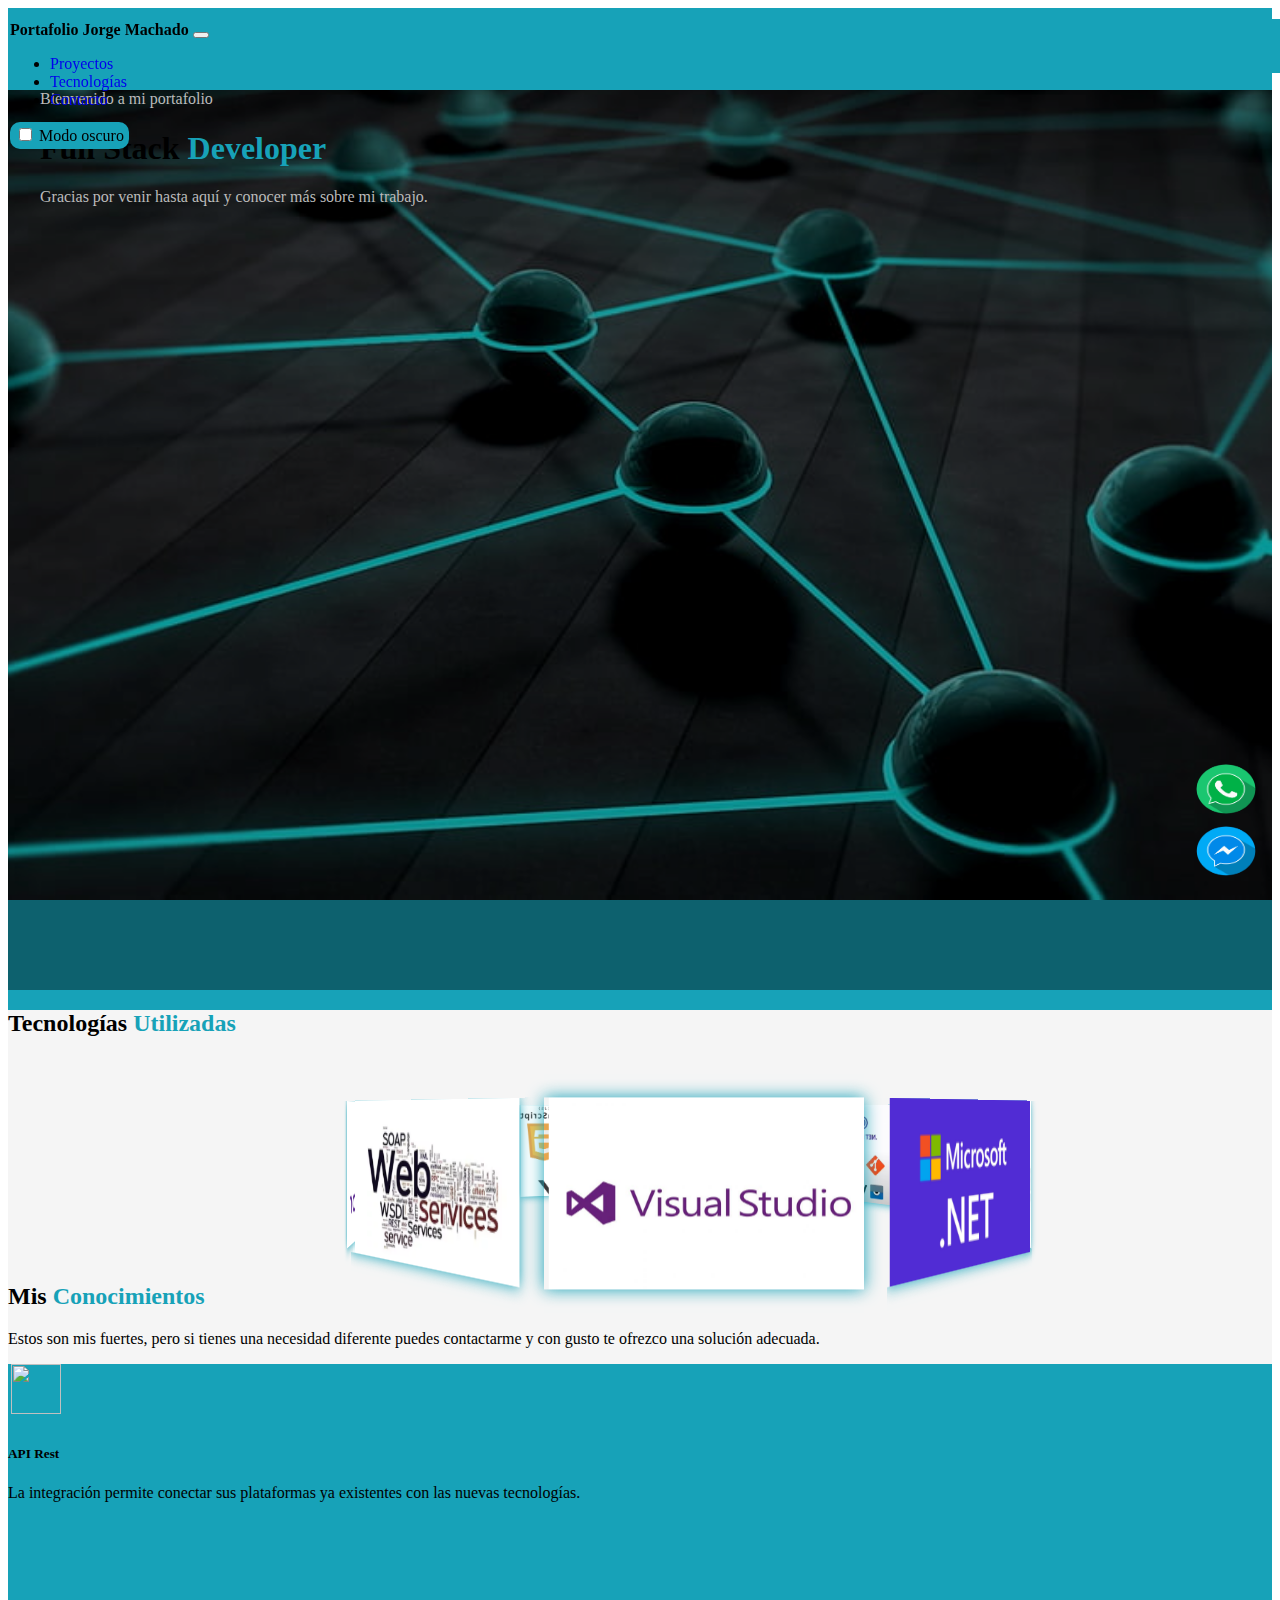
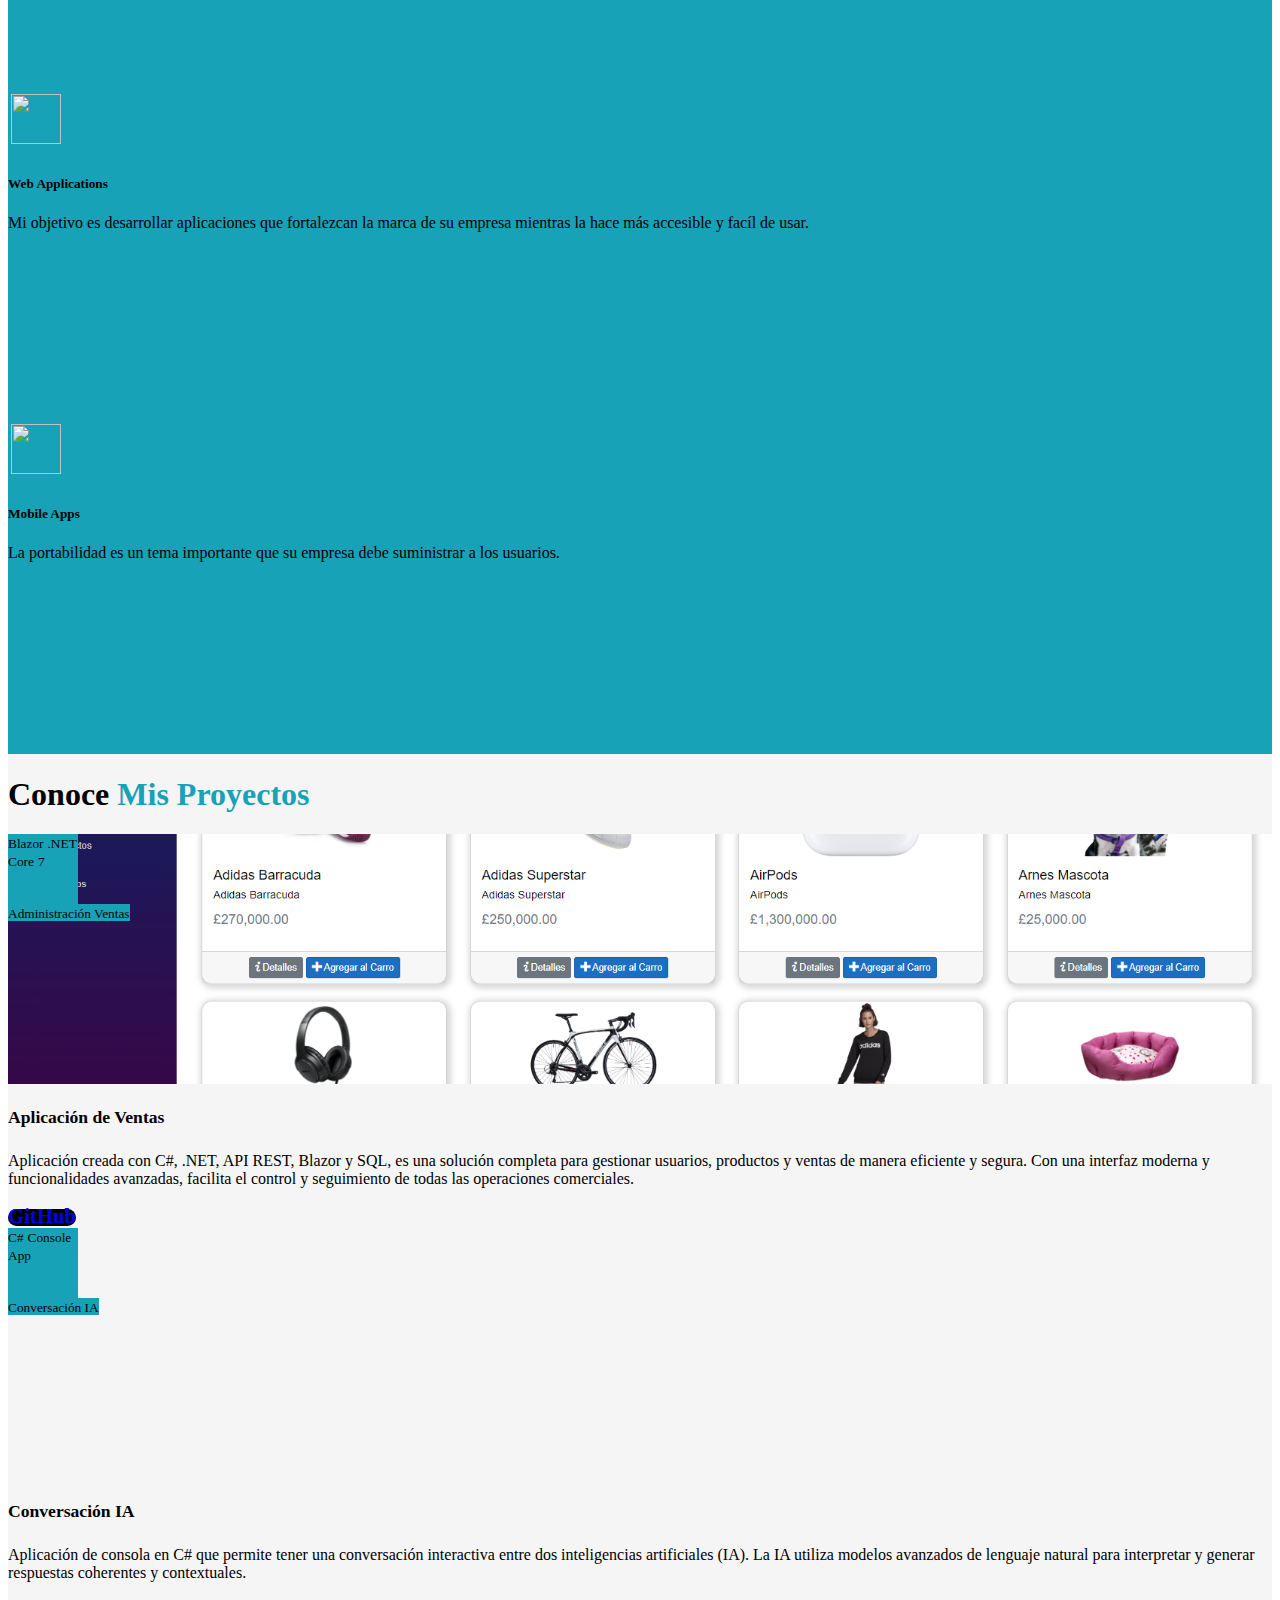
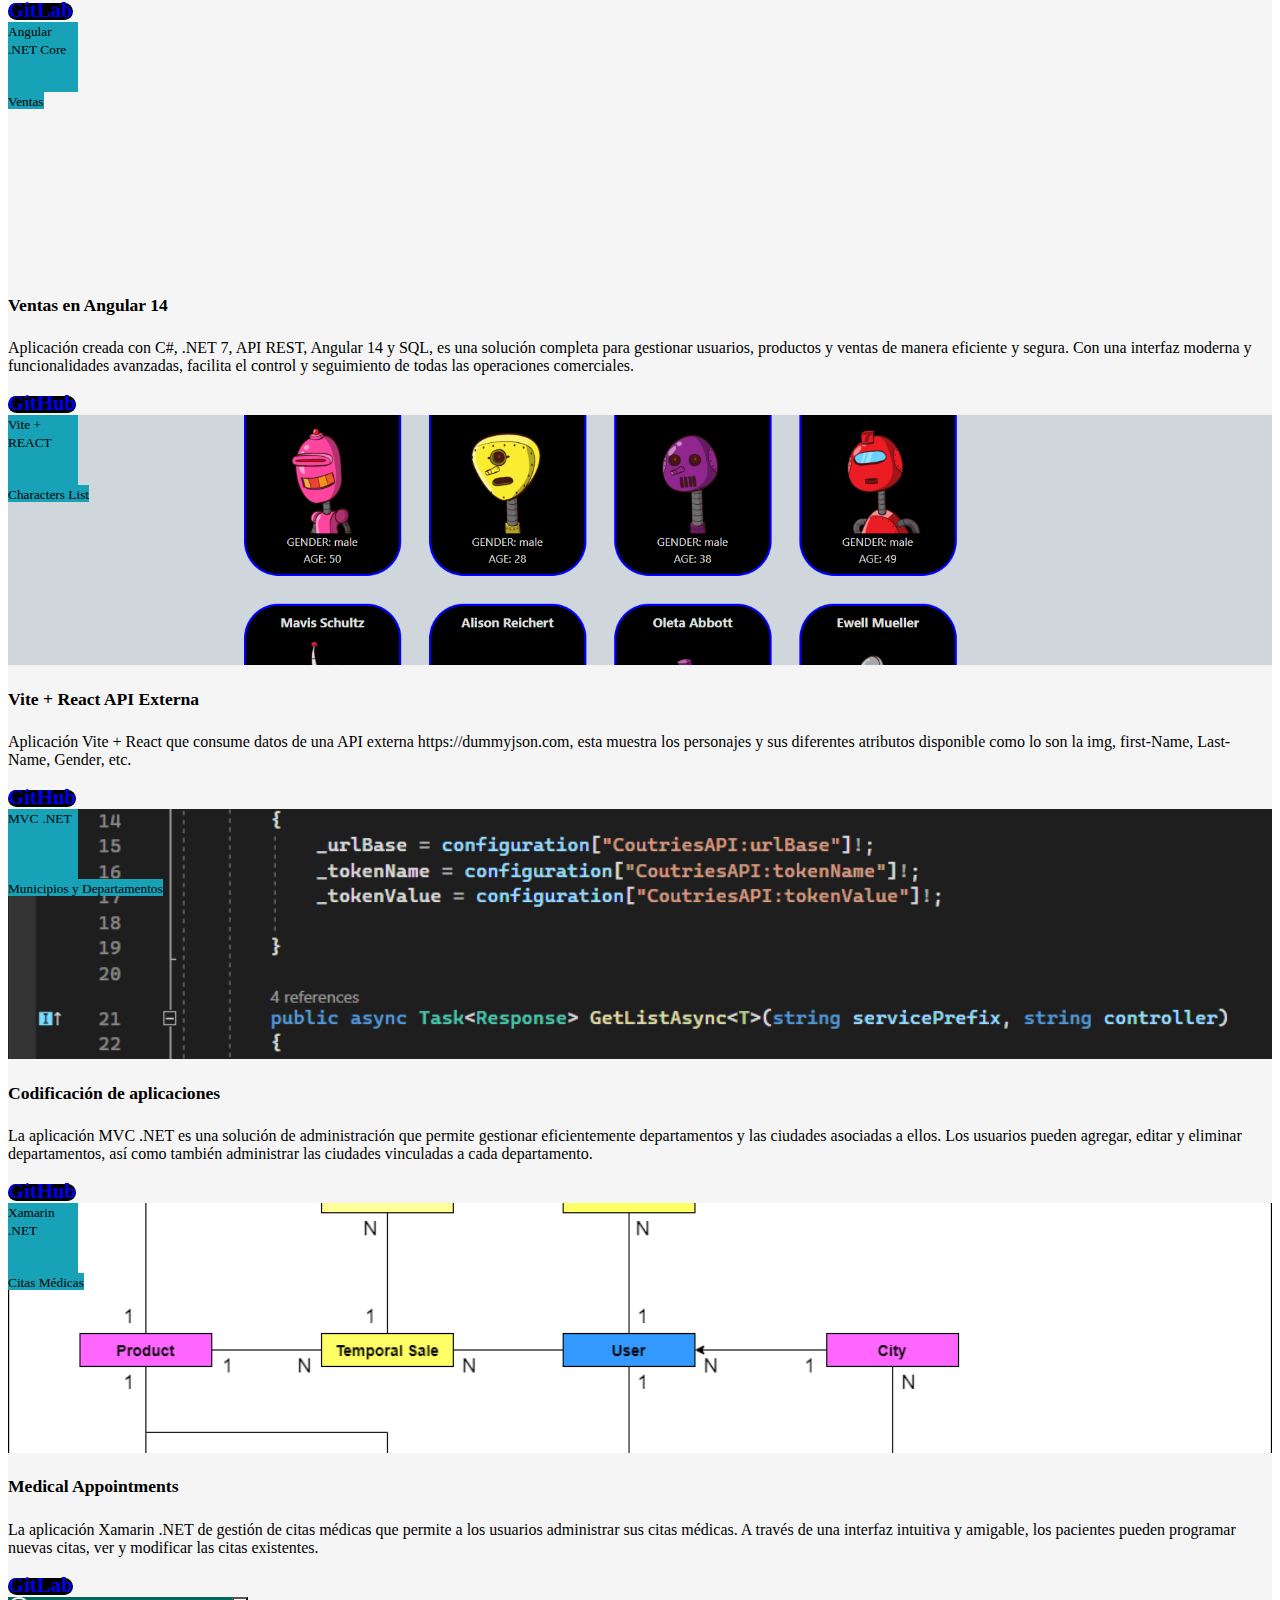
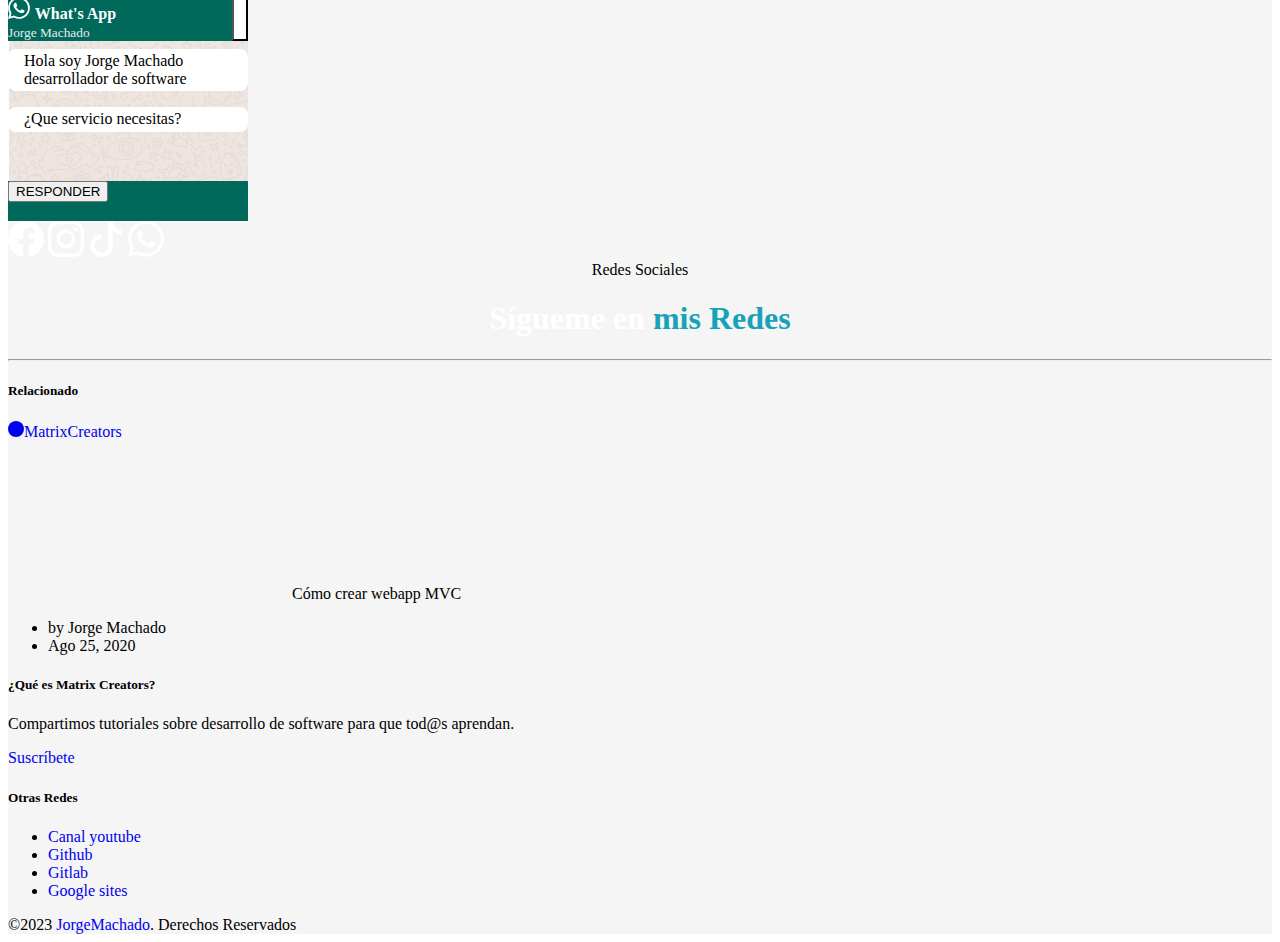
==== commit 9fa59b32: "Add files via upload" ====
--- a/index.html
+++ b/index.html
@@ -1176,9 +1176,11 @@
 <body>
   <div class="contenedor">
     <header>
+
+      <!-- Nav Bar -->
       <nav id="navbar" class="navbar navbar-expand-lg navbar-dark fixed-top">
         <div id="container" class="container-fluid fixed-top">
-          <img src="http://icons.iconarchive.com/icons/sirubico/black-metal/128/Web-b-icon.png">&nbsp;&nbsp;&nbsp;
+          <!-- <img src="http://icons.iconarchive.com/icons/sirubico/black-metal/128/Web-b-icon.png">&nbsp;&nbsp;&nbsp; -->
           <span class="navbar-brand" href="#">
             <strong>Portafolio Jorge Machado</strong>
           </span>
@@ -1205,14 +1207,10 @@
               <input id="dark-mode" type="checkbox" onclick="document.documentElement.classList.toggle('dark-mode')">
               Modo oscuro
             </label>
-            <!-- <svg xmlns="http://www.w3.org/2000/svg" width="36" height="36" fill="#8c8c8c" class="bi bi-intersect"
-            viewBox="0 0 16 16">
-            <path
-              d="M0 2a2 2 0 0 1 2-2h8a2 2 0 0 1 2 2v2h2a2 2 0 0 1 2 2v8a2 2 0 0 1-2 2H6a2 2 0 0 1-2-2v-2H2a2 2 0 0 1-2-2V2zm5 10v2a1 1 0 0 0 1 1h8a1 1 0 0 0 1-1V6a1 1 0 0 0-1-1h-2v5a2 2 0 0 1-2 2H5zm6-8V2a1 1 0 0 0-1-1H2a1 1 0 0 0-1 1v8a1 1 0 0 0 1 1h2V6a2 2 0 0 1 2-2h5z" />
-          </svg> -->
           </div>
         </div>
       </nav>
+      <!-- Nav Bar end -->
 
       <div
         style="height: 100vh; background-image: url(img/fondo.jpg); background-size: cover; background-position: center; background-attachment: fixed; background-repeat: no-repeat;"
@@ -1226,28 +1224,11 @@
                   style="color: #17a2b8;">Developer</span>
               </h1>
               <p style="color: #bbb;">Gracias por venir hasta aquí y conocer más sobre mi trabajo.</p>
-              <!-- <p style="color: #bbb;">Si deseas comunicarte directamente presiona el botón de abajo.</p> -->
-              <!-- <div class="mt-4">
-                <a id="toastbtn" href="#" class="btn px-4 py-2 text-white mt-3 mt-sm-0"
-                  style="background-color: #00695c!important; border-radius: 20px;"><strong
-                    style="font-size: 1.3rem;">WhatsApp</strong></a>
-              </div> -->
             </div>
           </div>
-
-
-
-
-
-
-          <!-- <div class="col-md-12 d-flex flex-column justify-content-end align-items-end">
-          <a rel="nofollow" target="_blank" href="https://www.freepik.es/psd/tecnologia"
-            style="color: #2b2b2b; margin-right: 1rem;">Psd de Tecnología creado por freepik - www.freepik.es</a>
-        </div> -->
         </div>
 
         <!--container-redes-sociales-->
-
         <div class="container-redes">
 
           <a href="https://api.whatsapp.com/send?phone=3017712455&text=¿Qué servicios ofrecen?" target="_blank">
@@ -1263,28 +1244,28 @@
           </a>
 
         </div>
+        <!--container-redes-sociales end-->
 
       </div>
     </header>
 
     <main>
-      <!-- <div class="container-fluid bg-secondary" style="height: 50px;"></div> -->
-
 
       <div class="container my-5 pt-4">
+
         <section id="tecnologias">
           <div class="text-center mb-5 col-md-10 mx-auto">
             <h2 class="font-weight-bold display-4 ">Tecnologías <span style="color: #17a2b8">Utilizadas</span></h2>
           </div>
 
+          <!--carrousel-->
           <div class="row">
-            <!-- <h2>Carrousel Projects</h2> -->
             <div class="content-all">
               <div class="content-carrousel">
                 <figure><img src="img/VisualStudio.jpg"></figure>
                 <figure><img src="img/DotNet.jpg"></figure>
                 <figure><img src="img/Linq.jpg"></figure>
-                <figure><img src="img/Git2.png"></figure>
+                <figure><img src="img/Tecnologias.png"></figure>
                 <figure><img src="img/VsCode.jpg"></figure>
                 <figure><img src="img/Web.jpg"></figure>
                 <figure><img src="img/Sql2.png"></figure>
@@ -1293,6 +1274,7 @@
               </div>
             </div>
           </div>
+          <!--carrousel end-->
           <br><br><br><br><br><br><br>
       </div>
       </section>
@@ -1300,12 +1282,15 @@
 
       <div class="container my-5 pt-4">
         <section>
+
           <div class="text-center mb-5 col-md-10 mx-auto">
             <h2 class="font-weight-bold display-4 ">Mis <span style="color: #17a2b8">Conocimientos</span></h2>
             <p class="mx-5 text-secondary">Estos son mis fuertes, pero si tienes una necesidad diferente puedes
               contactarme y con gusto te ofrezco una solución adecuada.</p>
           </div>
+
           <div class="row">
+
             <div class="col-md-4 my-4 ">
               <div class="text-primary-hover">
                 <div class="px-3 py-5 bg-gris" style="background-color: #17a2b8; min-height: 330px;">
@@ -1324,6 +1309,7 @@
                 </div>
               </div>
             </div>
+
             <div class="col-md-4 my-4 ">
               <div class="text-primary-hover">
                 <div class="px-3 py-5 text-white" style="background-color: #17a2b8; min-height: 330px;">
@@ -1342,6 +1328,7 @@
                 </div>
               </div>
             </div>
+
             <div class="col-md-4 my-4">
               <div class="text-primary-hover">
                 <div class="px-3 py-5 bg-gris" style="background-color: #17a2b8; min-height: 330px;">
@@ -1360,69 +1347,11 @@
                 </div>
               </div>
             </div>
+
           </div>
+
         </section>
       </div>
-
-
-
-
-
-      <!-- <section id="galeria">
-      <div class="container-fluid d-flex flex-column justify-content-center contenedor2">
-        <div class="col-12 d-flex flex-row justify-content-between mw-100 flex-wrap">
-          <div class="a1">
-            <h2 class="text-capitalize font-weight-bold mt-2 at text-light">Web Apps Blazor</h2>
-            <div class="a"></div>
-          </div>
-          <div class="b1">
-            <h2 class="text-capitalize font-weight-bold bt text-light">API Rest Swagger</h2>
-            <div class="b"></div>
-          </div>
-        </div>
-        <div class="c1 col-12 mt-4">
-          <h2 class="text-capitalize font-weight-bold mt-2 ct text-light">Web Apps Blazor</h2>
-          <div class="c"></div>
-        </div>
-        <div class="col-12 d-flex flex-row justify-content-between mw-100 flex-wrap mt-4">
-          <div class="columna1">
-            <div class="d1">
-              <h2 class="text-capitalize font-weight-bold mt-2 dt text-light">Blazor Components</h2>
-              <div class="d"></div>
-            </div>
-            <div class="e1">
-              <h2 class="text-capitalize font-weight-bold mt-2 et text-light">Web App SALES</h2>
-              <div class="e"></div>
-            </div>
-          </div>
-          <div class="columna2">
-            <div class="f1">
-              <h2 class="text-capitalize font-weight-bold mt-2 ft text-light">Web App SALES</h2>
-              <div class="f"></div>
-            </div>
-            <div class="g1">
-              <h2 class="text-capitalize font-weight-bold mt-2 gt text-light">Web App SALES</h2>
-              <div class="g"></div>
-            </div>
-          </div>
-          <div class="col-12 d-flex flex-row justify-content-between mw-100 flex-wrap mt-4">
-            <div class="h1">
-              <h2 class="text-capitalize font-weight-bold mt-2 ht text-light">API Rest Swagger</h2>
-              <div class="h"></div>
-            </div>
-            <div class="i1">
-              <h2 class="text-capitalize font-weight-bold mt-2 it text-light">Web App SALES</h2>
-              <div class="i"></div>
-            </div>
-            <div class="j1">
-              <h2 class="text-capitalize font-weight-bold mt-2 jt text-light">API Rest Swagger</h2>
-              <div class="j"></div>
-            </div>
-          </div>
-        </div>
-      </div>
-    </section> -->
-
 
 
       <section id="proyectos" class="col-md-10" style="margin: auto;">
@@ -1432,6 +1361,7 @@
             </h1>
           </div>
           <div class="row">
+
             <div class="col-md-4 p-4">
               <div class="border">
                 <div class="position-relative w-100"
@@ -1461,30 +1391,139 @@
                   <div class="mt-0">
                     <a id="toastbtn" href="https://gitlab.com/Jorge_machado/sales2023" target="_blank" class="btn px-4 py-2 text-white mt-3 mt-sm-0"
                       style="background-color: #000000!important; border-radius: 20px;"><strong
-                        style="font-size: 1.3rem;">GitLab</strong></a>
-                  </div>
-                  <!-- <div class="d-flex mt-4">
-                    <div class="d-flex align-items-center mr-4">
-                      <small class="mt-1" style="color: #17a2b8;"><b>Entre $40.00 y $80.00</b></small>
-                    </div> -->
-                    <!-- <a href="https://api.whatsapp.com/send?phone=50377499909&text=Hola,%20%20vi%20tu%20sitio%20web%20y%20quiero%20una%20cotizacion."
-                      target="_blank">
-                      <div class="d-flex align-items-center ms-4">
-                        <svg xmlns="http://www.w3.org/2000/svg" width="16" height="16" fill="#00695c"
-                          class="bi bi-github" viewBox="0 0 16 16" style="color: white; margin-right: 0.2rem;">
-                          <path
-                            d="M13.601 2.326A7.854 7.854 0 0 0 7.994 0C3.627 0 .068 3.558.064 7.926c0 1.399.366 2.76 1.057 3.965L0 16l4.204-1.102a7.933 7.933 0 0 0 3.79.965h.004c4.368 0 7.926-3.558 7.93-7.93A7.898 7.898 0 0 0 13.6 2.326zM7.994 14.521a6.573 6.573 0 0 1-3.356-.92l-.24-.144-2.494.654.666-2.433-.156-.251a6.56 6.56 0 0 1-1.007-3.505c0-3.626 2.957-6.584 6.591-6.584a6.56 6.56 0 0 1 4.66 1.931 6.557 6.557 0 0 1 1.928 4.66c-.004 3.639-2.961 6.592-6.592 6.592zm3.615-4.934c-.197-.099-1.17-.578-1.353-.646-.182-.065-.315-.099-.445.099-.133.197-.513.646-.627.775-.114.133-.232.148-.43.05-.197-.1-.836-.308-1.592-.985-.59-.525-.985-1.175-1.103-1.372-.114-.198-.011-.304.088-.403.087-.088.197-.232.296-.346.1-.114.133-.198.198-.33.065-.134.034-.248-.015-.347-.05-.099-.445-1.076-.612-1.47-.16-.389-.323-.335-.445-.34-.114-.007-.247-.007-.38-.007a.729.729 0 0 0-.529.247c-.182.198-.691.677-.691 1.654 0 .977.71 1.916.81 2.049.098.133 1.394 2.132 3.383 2.992.47.205.84.326 1.129.418.475.152.904.129 1.246.08.38-.058 1.171-.48 1.338-.943.164-.464.164-.86.114-.943-.049-.084-.182-.133-.38-.232z" />
-                        </svg>
-                        <small class="mt-1" style="color: #00695c;">Cotiza tu evento</small> -->
-                        <!-- <a class="nav-link" href="https://gitlab.com/Jorge_machado/sales2023" target="_blank">GitLab</a> -->
-                        <!-- <small class="mt-1" style="color: #17a2b8;"><b><a class="link" href="https://gitlab.com/Jorge_machado/sales2023" target="_blank">GitLab</a></b></small>
-                      
-                    </a>
-                  </div> 
-                </div> -->
+                        style="font-size: 1.3rem;">GitHub</strong></a>
+                  </div>
+                 
               </div>
             </div>
             </div>
+
+
+            <div class="col-md-4 p-4">
+              <div class="border">
+                <div class="position-relative w-100"
+                  style="height: 250px;background-image: url(img/robotsHablando.png); background-size: cover; background-position: center;">
+                  <div class="position-absolute bg-dark" style="opacity: .3; top: 0; left:0; right: 0; bottom: 0;">
+                  </div>
+                  <div
+                    class="position-absolute text-white d-flex flex-column justify-content-center align-items-center rounded-circle"
+                    style="top:10px; right:10px; width: 70px; height: 70px; background-color: #17a2b8;">
+                    <small>C#</small>
+                    <small>Console</small>
+                    <small>App</small>
+                  </div>
+                  <span class="position-absolute px-3 py-2 text-white"
+                    style="bottom:10px; left: 10px; background-color: #17a2b8;"><small>Conversación IA</small></span>
+                </div>
+                <div class="px-3 pt-4 pb-3">
+                  <span href="#" class="d-inline-block">
+                    <h4 class="text-primary-hover" style="font-weight: 600; font-size: 1.1rem;">Conversación IA</h4>
+                  </span>
+                  <p class="tex-secondary">Aplicación de consola en C# que permite tener una conversación interactiva 
+                    entre dos inteligencias artificiales (IA). La IA utiliza modelos avanzados de lenguaje 
+                    natural para interpretar y generar respuestas coherentes y contextuales.
+                    
+                  </p>
+
+                  <div class="mt-0">
+                    <a id="toastbtn" href="https://gitlab.com/Jorge_machado/conversacion-ia-csharp" target="_blank" class="btn px-4 py-2 text-white mt-3 mt-sm-0"
+                      style="background-color: #000000!important; border-radius: 20px;"><strong
+                        style="font-size: 1.3rem;">GitLab</strong></a>
+                  </div>
+                  
+                </div>
+              </div>
+            </div>
+
+
+            <div class="col-md-4 p-4">
+              <div class="border">
+                <div class="position-relative w-100"
+                  style="height: 250px;background-image: url(img/Agular14.png); background-size: cover; background-position: center;">
+                  <div class="position-absolute bg-dark" style="opacity: .3; top: 0; left:0; right: 0; bottom: 0;">
+                  </div>
+                  <div
+                    class="position-absolute text-white d-flex flex-column justify-content-center align-items-center rounded-circle"
+                    style="top:10px; right:10px; width: 70px; height: 70px; background-color: #17a2b8;">
+                    <small>Angular</small>
+                    <small>.NET Core</small>
+                  </div>
+                  <span class="position-absolute px-3 py-2 text-white"
+                    style="bottom:10px; left: 10px; background-color: #17a2b8;"><small>Ventas</small></span>
+                </div>
+                <div class="px-3 pt-4 pb-3">
+                  <span href="#" class="d-inline-block">
+                    <h4 class="text-primary-hover" style="font-weight: 600; font-size: 1.1rem;">Ventas en Angular 14</h4>
+                  </span>
+                  <p class="tex-secondary">Aplicación creada con C#, .NET 7, API REST, Angular 14 y SQL, es una solución completa para gestionar usuarios, 
+                    productos y ventas de manera eficiente y segura. Con una interfaz moderna y funcionalidades avanzadas, facilita el control y 
+                    seguimiento de todas las operaciones comerciales.
+                  </p>
+
+                  <div class="mt-0">
+                    <a id="toastbtn" href="https://gitlab.com/Jorge_machado/net-angular-xamarin" target="_blank" class="btn px-4 py-2 text-white mt-3 mt-sm-0"
+                      style="background-color: #000000!important; border-radius: 20px;"><strong
+                        style="font-size: 1.3rem;">GitHub</strong></a>
+                  </div>
+                  
+                </div>
+              </div>
+            </div>
+          </div>
+          <div class="row">
+
+
+            
+
+             <div class="col-md-4 p-4">
+              <div class="border">
+                <div class="position-relative w-100"
+                  style="height: 250px;background-image: url(img/ViteReact.png); background-size: cover; background-position: center;">
+                  <div class="position-absolute bg-dark" style="opacity: .3; top: 0; left:0; right: 0; bottom: 0;">
+                  </div>
+                  <div
+                    class="position-absolute text-white d-flex flex-column justify-content-center align-items-center rounded-circle"
+                    style="top:10px; right:10px; width: 70px; height: 70px; background-color: #17a2b8;">
+                    <small>Vite +</small>
+                    <small>REACT</small>
+                    <small></small>
+                  </div>
+                  <span class="position-absolute px-3 py-2 text-white"
+                    style="bottom:10px; left: 10px; background-color: #17a2b8;"><small>Characters List</small></span>
+                </div>
+                <div class="px-3 pt-4 pb-3">
+                  <span href="#" class="d-inline-block">
+                    <h4 class="text-primary-hover" style="font-weight: 600; font-size: 1.1rem;">Vite + React API Externa</h4>
+                  </span>
+                  <p class="tex-secondary">Aplicación Vite + React que consume datos de una API externa https://dummyjson.com, esta muestra los personajes y sus diferentes atributos disponible como lo son la img, first-Name, Last-Name, Gender, etc.
+                  </p>
+
+                  <div class="mt-0">
+                    <a id="toastbtn" href="https://gitlab.com/Jorge_machado/sales2023" target="_blank" class="btn px-4 py-2 text-white mt-3 mt-sm-0"
+                      style="background-color: #000000!important; border-radius: 20px;"><strong
+                        style="font-size: 1.3rem;">GitHub</strong></a>
+                  </div>
+                  <!-- <div class="d-flex mt-4">
+                  <div class="d-flex align-items-center mr-4">
+                    <small class="mt-1" style="color: #17a2b8;"><b>Entre $100.00 y $250.00</b></small>
+                  </div>
+                  <a href="https://api.whatsapp.com/send?phone=50377499909&text=Hola,%20%20vi%20tu%20sitio%20web%20y%20quiero%20una%20cotizacion."
+                    target="_blank">
+                    <div class="d-flex align-items-center ms-4">
+                      <svg xmlns="http://www.w3.org/2000/svg" width="16" height="16" fill="#00695c"
+                        class="bi bi-whatsapp" viewBox="0 0 16 16" style="color: white; margin-right: 0.2rem;">
+                        <path
+                          d="M13.601 2.326A7.854 7.854 0 0 0 7.994 0C3.627 0 .068 3.558.064 7.926c0 1.399.366 2.76 1.057 3.965L0 16l4.204-1.102a7.933 7.933 0 0 0 3.79.965h.004c4.368 0 7.926-3.558 7.93-7.93A7.898 7.898 0 0 0 13.6 2.326zM7.994 14.521a6.573 6.573 0 0 1-3.356-.92l-.24-.144-2.494.654.666-2.433-.156-.251a6.56 6.56 0 0 1-1.007-3.505c0-3.626 2.957-6.584 6.591-6.584a6.56 6.56 0 0 1 4.66 1.931 6.557 6.557 0 0 1 1.928 4.66c-.004 3.639-2.961 6.592-6.592 6.592zm3.615-4.934c-.197-.099-1.17-.578-1.353-.646-.182-.065-.315-.099-.445.099-.133.197-.513.646-.627.775-.114.133-.232.148-.43.05-.197-.1-.836-.308-1.592-.985-.59-.525-.985-1.175-1.103-1.372-.114-.198-.011-.304.088-.403.087-.088.197-.232.296-.346.1-.114.133-.198.198-.33.065-.134.034-.248-.015-.347-.05-.099-.445-1.076-.612-1.47-.16-.389-.323-.335-.445-.34-.114-.007-.247-.007-.38-.007a.729.729 0 0 0-.529.247c-.182.198-.691.677-.691 1.654 0 .977.71 1.916.81 2.049.098.133 1.394 2.132 3.383 2.992.47.205.84.326 1.129.418.475.152.904.129 1.246.08.38-.058 1.171-.48 1.338-.943.164-.464.164-.86.114-.943-.049-.084-.182-.133-.38-.232z" />
+                      </svg>
+                      <small class="mt-1" style="color: #00695c;">Cotiza tu evento</small>
+                    </div>
+                  </a>
+                </div> -->
+                </div>
+              </div>
+            </div>            
+
+
             <div class="col-md-4 p-4">
               <div class="border">
                 <div class="position-relative w-100"
@@ -1512,7 +1551,7 @@
                   <div class="mt-0">
                     <a id="toastbtn" href="https://gitlab.com/Jorge_machado/mvctest" target="_blank" class="btn px-4 py-2 text-white mt-3 mt-sm-0"
                       style="background-color: #000000!important; border-radius: 20px;"><strong
-                        style="font-size: 1.3rem;">GitLab</strong></a>
+                        style="font-size: 1.3rem;">GitHub</strong></a>
                   </div>
                   <!-- <div class="d-flex mt-4">
                     <div class="d-flex align-items-center mr-4">
@@ -1534,56 +1573,8 @@
                 </div>
               </div>
             </div>
-            <div class="col-md-4 p-4">
-              <div class="border">
-                <div class="position-relative w-100"
-                  style="height: 250px;background-image: url(img/Test.png); background-size: cover; background-position: center;">
-                  <div class="position-absolute bg-dark" style="opacity: .3; top: 0; left:0; right: 0; bottom: 0;">
-                  </div>
-                  <div
-                    class="position-absolute text-white d-flex flex-column justify-content-center align-items-center rounded-circle"
-                    style="top:10px; right:10px; width: 70px; height: 70px; background-color: #17a2b8;">
-                    <small>Angular</small>
-                    <small>.NET Core</small>
-                  </div>
-                  <span class="position-absolute px-3 py-2 text-white"
-                    style="bottom:10px; left: 10px; background-color: #17a2b8;"><small>Ventas</small></span>
-                </div>
-                <div class="px-3 pt-4 pb-3">
-                  <span href="#" class="d-inline-block">
-                    <h4 class="text-primary-hover" style="font-weight: 600; font-size: 1.1rem;">Pruebas unitarias</h4>
-                  </span>
-                  <p class="tex-secondary">Aplicación creada con C#, .NET, API REST, Blazor y SQL, es una solución completa para gestionar usuarios, 
-                    productos y ventas de manera eficiente y segura. Con una interfaz moderna y funcionalidades avanzadas, facilita el control y 
-                    seguimiento de todas las operaciones comerciales.
-                  </p>
-
-                  <div class="mt-0">
-                    <a id="toastbtn" href="https://gitlab.com/Jorge_machado/net-angular-xamarin" target="_blank" class="btn px-4 py-2 text-white mt-3 mt-sm-0"
-                      style="background-color: #000000!important; border-radius: 20px;"><strong
-                        style="font-size: 1.3rem;">GitLab</strong></a>
-                  </div>
-                  <!-- <div class="d-flex mt-4">
-                  <div class="d-flex align-items-center mr-4">
-                    <small class="mt-1" style="color: #17a2b8;"><b>Entre $100.00 y $250.00</b></small>
-                  </div>
-                  <a href="https://api.whatsapp.com/send?phone=50377499909&text=Hola,%20%20vi%20tu%20sitio%20web%20y%20quiero%20una%20cotizacion."
-                    target="_blank">
-                    <div class="d-flex align-items-center ms-4">
-                      <svg xmlns="http://www.w3.org/2000/svg" width="16" height="16" fill="#00695c"
-                        class="bi bi-whatsapp" viewBox="0 0 16 16" style="color: white; margin-right: 0.2rem;">
-                        <path
-                          d="M13.601 2.326A7.854 7.854 0 0 0 7.994 0C3.627 0 .068 3.558.064 7.926c0 1.399.366 2.76 1.057 3.965L0 16l4.204-1.102a7.933 7.933 0 0 0 3.79.965h.004c4.368 0 7.926-3.558 7.93-7.93A7.898 7.898 0 0 0 13.6 2.326zM7.994 14.521a6.573 6.573 0 0 1-3.356-.92l-.24-.144-2.494.654.666-2.433-.156-.251a6.56 6.56 0 0 1-1.007-3.505c0-3.626 2.957-6.584 6.591-6.584a6.56 6.56 0 0 1 4.66 1.931 6.557 6.557 0 0 1 1.928 4.66c-.004 3.639-2.961 6.592-6.592 6.592zm3.615-4.934c-.197-.099-1.17-.578-1.353-.646-.182-.065-.315-.099-.445.099-.133.197-.513.646-.627.775-.114.133-.232.148-.43.05-.197-.1-.836-.308-1.592-.985-.59-.525-.985-1.175-1.103-1.372-.114-.198-.011-.304.088-.403.087-.088.197-.232.296-.346.1-.114.133-.198.198-.33.065-.134.034-.248-.015-.347-.05-.099-.445-1.076-.612-1.47-.16-.389-.323-.335-.445-.34-.114-.007-.247-.007-.38-.007a.729.729 0 0 0-.529.247c-.182.198-.691.677-.691 1.654 0 .977.71 1.916.81 2.049.098.133 1.394 2.132 3.383 2.992.47.205.84.326 1.129.418.475.152.904.129 1.246.08.38-.058 1.171-.48 1.338-.943.164-.464.164-.86.114-.943-.049-.084-.182-.133-.38-.232z" />
-                      </svg>
-                      <small class="mt-1" style="color: #00695c;">Cotiza tu evento</small>
-                    </div>
-                  </a>
-                </div> -->
-                </div>
-              </div>
-            </div>
-          </div>
-          <div class="row">
+
+
             <div class="col-md-4 p-4">
               <div class="border">
                 <div class="position-relative w-100"
@@ -1613,331 +1604,17 @@
                       style="background-color: #000000!important; border-radius: 20px;"><strong
                         style="font-size: 1.3rem;">GitLab</strong></a>
                   </div>
-                  <!-- <div class="d-flex mt-4">
-                  <div class="d-flex align-items-center mr-4">
-                    <small class="mt-1" style="color: #17a2b8;"><b>Entre $40.00 y $80.00</b></small>
-                  </div>
-                  <a href="https://api.whatsapp.com/send?phone=50377499909&text=Hola,%20%20vi%20tu%20sitio%20web%20y%20quiero%20una%20cotizacion."
-                    target="_blank">
-                    <div class="d-flex align-items-center ms-4">
-                      <svg xmlns="http://www.w3.org/2000/svg" width="16" height="16" fill="#00695c"
-                        class="bi bi-whatsapp" viewBox="0 0 16 16" style="color: white; margin-right: 0.2rem;">
-                        <path
-                          d="M13.601 2.326A7.854 7.854 0 0 0 7.994 0C3.627 0 .068 3.558.064 7.926c0 1.399.366 2.76 1.057 3.965L0 16l4.204-1.102a7.933 7.933 0 0 0 3.79.965h.004c4.368 0 7.926-3.558 7.93-7.93A7.898 7.898 0 0 0 13.6 2.326zM7.994 14.521a6.573 6.573 0 0 1-3.356-.92l-.24-.144-2.494.654.666-2.433-.156-.251a6.56 6.56 0 0 1-1.007-3.505c0-3.626 2.957-6.584 6.591-6.584a6.56 6.56 0 0 1 4.66 1.931 6.557 6.557 0 0 1 1.928 4.66c-.004 3.639-2.961 6.592-6.592 6.592zm3.615-4.934c-.197-.099-1.17-.578-1.353-.646-.182-.065-.315-.099-.445.099-.133.197-.513.646-.627.775-.114.133-.232.148-.43.05-.197-.1-.836-.308-1.592-.985-.59-.525-.985-1.175-1.103-1.372-.114-.198-.011-.304.088-.403.087-.088.197-.232.296-.346.1-.114.133-.198.198-.33.065-.134.034-.248-.015-.347-.05-.099-.445-1.076-.612-1.47-.16-.389-.323-.335-.445-.34-.114-.007-.247-.007-.38-.007a.729.729 0 0 0-.529.247c-.182.198-.691.677-.691 1.654 0 .977.71 1.916.81 2.049.098.133 1.394 2.132 3.383 2.992.47.205.84.326 1.129.418.475.152.904.129 1.246.08.38-.058 1.171-.48 1.338-.943.164-.464.164-.86.114-.943-.049-.084-.182-.133-.38-.232z" />
-                      </svg>
-                      <small class="mt-1" style="color: #00695c;">Cotiza tu evento</small>
-                    </div>
-                  </a>
-                </div> -->
+                  
                 </div>
               </div>
             </div>
-            <div class="col-md-4 p-4">
-              <div class="border">
-                <div class="position-relative w-100"
-                  style="height: 250px;background-image: url(img/BlazorPage.png); background-size: cover; background-position: center;">
-                  <div class="position-absolute bg-dark" style="opacity: .3; top: 0; left:0; right: 0; bottom: 0;">
-                  </div>
-                  <div
-                    class="position-absolute text-white d-flex flex-column justify-content-center align-items-center rounded-circle"
-                    style="top:10px; right:10px; width: 70px; height: 70px; background-color: #17a2b8;">
-                    <small>C#</small>
-                    <small>Console</small>
-                    <small>App</small>
-                  </div>
-                  <span class="position-absolute px-3 py-2 text-white"
-                    style="bottom:10px; left: 10px; background-color: #17a2b8;"><small>Conversación IA</small></span>
-                </div>
-                <div class="px-3 pt-4 pb-3">
-                  <span href="#" class="d-inline-block">
-                    <h4 class="text-primary-hover" style="font-weight: 600; font-size: 1.1rem;">Codificación de
-                      aplicaciones</h4>
-                  </span>
-                  <p class="tex-secondary">Aplicación de consola en C# que permite tener una conversación interactiva 
-                    entre dos inteligencias artificiales (IA). La IA utiliza modelos avanzados de lenguaje 
-                    natural para interpretar y generar respuestas coherentes y contextuales.
-                    <!-- Los usuarios pueden ingresar mensajes a través de la consola, y las dos IA conversarán entre sí, ofreciendo respuestas 
-                    detalladas y realistas. La librería de ChatGPT asegura una comunicación fluida y una experiencia de conversación agradable para los usuarios.
-                    Esta aplicación demuestra el potencial de la inteligencia artificial para sostener diálogos significativos, siendo una herramienta interesante 
-                    para aquellos interesados en explorar las capacidades de la IA en el procesamiento del lenguaje natural. -->
-                  </p>
-
-                  <div class="mt-0">
-                    <a id="toastbtn" href="https://gitlab.com/Jorge_machado/conversacion-ia-csharp" target="_blank" class="btn px-4 py-2 text-white mt-3 mt-sm-0"
-                      style="background-color: #000000!important; border-radius: 20px;"><strong
-                        style="font-size: 1.3rem;">GitLab</strong></a>
-                  </div>
-                  <!-- <div class="d-flex mt-4">
-                  <div class="d-flex align-items-center mr-4">
-                    <small class="mt-1" style="color: #17a2b8;"><b>Entre $100.00 y $250.00</b></small>
-                  </div>
-                  <a href="https://api.whatsapp.com/send?phone=50377499909&text=Hola,%20%20vi%20tu%20sitio%20web%20y%20quiero%20una%20cotizacion."
-                    target="_blank">
-                    <div class="d-flex align-items-center ms-4">
-                      <svg xmlns="http://www.w3.org/2000/svg" width="16" height="16" fill="#00695c"
-                        class="bi bi-whatsapp" viewBox="0 0 16 16" style="color: white; margin-right: 0.2rem;">
-                        <path
-                          d="M13.601 2.326A7.854 7.854 0 0 0 7.994 0C3.627 0 .068 3.558.064 7.926c0 1.399.366 2.76 1.057 3.965L0 16l4.204-1.102a7.933 7.933 0 0 0 3.79.965h.004c4.368 0 7.926-3.558 7.93-7.93A7.898 7.898 0 0 0 13.6 2.326zM7.994 14.521a6.573 6.573 0 0 1-3.356-.92l-.24-.144-2.494.654.666-2.433-.156-.251a6.56 6.56 0 0 1-1.007-3.505c0-3.626 2.957-6.584 6.591-6.584a6.56 6.56 0 0 1 4.66 1.931 6.557 6.557 0 0 1 1.928 4.66c-.004 3.639-2.961 6.592-6.592 6.592zm3.615-4.934c-.197-.099-1.17-.578-1.353-.646-.182-.065-.315-.099-.445.099-.133.197-.513.646-.627.775-.114.133-.232.148-.43.05-.197-.1-.836-.308-1.592-.985-.59-.525-.985-1.175-1.103-1.372-.114-.198-.011-.304.088-.403.087-.088.197-.232.296-.346.1-.114.133-.198.198-.33.065-.134.034-.248-.015-.347-.05-.099-.445-1.076-.612-1.47-.16-.389-.323-.335-.445-.34-.114-.007-.247-.007-.38-.007a.729.729 0 0 0-.529.247c-.182.198-.691.677-.691 1.654 0 .977.71 1.916.81 2.049.098.133 1.394 2.132 3.383 2.992.47.205.84.326 1.129.418.475.152.904.129 1.246.08.38-.058 1.171-.48 1.338-.943.164-.464.164-.86.114-.943-.049-.084-.182-.133-.38-.232z" />
-                      </svg>
-                      <small class="mt-1" style="color: #00695c;">Cotiza tu evento</small>
-                    </div>
-                  </a>
-                </div> -->
-                </div>
-              </div>
-            </div>
-            <div class="col-md-4 p-4">
-              <div class="border">
-                <div class="position-relative w-100"
-                  style="height: 250px;background-image: url(img/ViteReact.png); background-size: cover; background-position: center;">
-                  <div class="position-absolute bg-dark" style="opacity: .3; top: 0; left:0; right: 0; bottom: 0;">
-                  </div>
-                  <div
-                    class="position-absolute text-white d-flex flex-column justify-content-center align-items-center rounded-circle"
-                    style="top:10px; right:10px; width: 70px; height: 70px; background-color: #17a2b8;">
-                    <small>Vite +</small>
-                    <small>REACT</small>
-                    <small></small>
-                  </div>
-                  <span class="position-absolute px-3 py-2 text-white"
-                    style="bottom:10px; left: 10px; background-color: #17a2b8;"><small>Characters List</small></span>
-                </div>
-                <div class="px-3 pt-4 pb-3">
-                  <span href="#" class="d-inline-block">
-                    <h4 class="text-primary-hover" style="font-weight: 600; font-size: 1.1rem;">Vite + React API Externa</h4>
-                  </span>
-                  <p class="tex-secondary">Aplicación Vite + React que consume datos de una API externa https://dummyjson.com, esta muestra los personajes y sus diferentes atributos disponible como lo son la img, first-Name, Last-Name, Gender, etc.
-                  </p>
-
-                  <div class="mt-0">
-                    <a id="toastbtn" href="https://gitlab.com/Jorge_machado/sales2023" target="_blank" class="btn px-4 py-2 text-white mt-3 mt-sm-0"
-                      style="background-color: #000000!important; border-radius: 20px;"><strong
-                        style="font-size: 1.3rem;">GitHub</strong></a>
-                  </div>
-                  <!-- <div class="d-flex mt-4">
-                  <div class="d-flex align-items-center mr-4">
-                    <small class="mt-1" style="color: #17a2b8;"><b>Entre $100.00 y $250.00</b></small>
-                  </div>
-                  <a href="https://api.whatsapp.com/send?phone=50377499909&text=Hola,%20%20vi%20tu%20sitio%20web%20y%20quiero%20una%20cotizacion."
-                    target="_blank">
-                    <div class="d-flex align-items-center ms-4">
-                      <svg xmlns="http://www.w3.org/2000/svg" width="16" height="16" fill="#00695c"
-                        class="bi bi-whatsapp" viewBox="0 0 16 16" style="color: white; margin-right: 0.2rem;">
-                        <path
-                          d="M13.601 2.326A7.854 7.854 0 0 0 7.994 0C3.627 0 .068 3.558.064 7.926c0 1.399.366 2.76 1.057 3.965L0 16l4.204-1.102a7.933 7.933 0 0 0 3.79.965h.004c4.368 0 7.926-3.558 7.93-7.93A7.898 7.898 0 0 0 13.6 2.326zM7.994 14.521a6.573 6.573 0 0 1-3.356-.92l-.24-.144-2.494.654.666-2.433-.156-.251a6.56 6.56 0 0 1-1.007-3.505c0-3.626 2.957-6.584 6.591-6.584a6.56 6.56 0 0 1 4.66 1.931 6.557 6.557 0 0 1 1.928 4.66c-.004 3.639-2.961 6.592-6.592 6.592zm3.615-4.934c-.197-.099-1.17-.578-1.353-.646-.182-.065-.315-.099-.445.099-.133.197-.513.646-.627.775-.114.133-.232.148-.43.05-.197-.1-.836-.308-1.592-.985-.59-.525-.985-1.175-1.103-1.372-.114-.198-.011-.304.088-.403.087-.088.197-.232.296-.346.1-.114.133-.198.198-.33.065-.134.034-.248-.015-.347-.05-.099-.445-1.076-.612-1.47-.16-.389-.323-.335-.445-.34-.114-.007-.247-.007-.38-.007a.729.729 0 0 0-.529.247c-.182.198-.691.677-.691 1.654 0 .977.71 1.916.81 2.049.098.133 1.394 2.132 3.383 2.992.47.205.84.326 1.129.418.475.152.904.129 1.246.08.38-.058 1.171-.48 1.338-.943.164-.464.164-.86.114-.943-.049-.084-.182-.133-.38-.232z" />
-                      </svg>
-                      <small class="mt-1" style="color: #00695c;">Cotiza tu evento</small>
-                    </div>
-                  </a>
-                </div> -->
-                </div>
-              </div>
-            </div>
+
+
+
           </div>
-          <!-- <div class="row">
-            <div class="col-md-4 p-4">
-              <div class="border">
-                <div class="position-relative w-100"
-                  style="height: 250px;background-image: url(img/Sales_Der.png); background-size: cover; background-position: center;">
-                  <div class="position-absolute bg-dark" style="opacity: .3; top: 0; left:0; right: 0; bottom: 0;">
-                  </div>
-                  <div
-                    class="position-absolute text-white d-flex flex-column justify-content-center align-items-center rounded-circle"
-                    style="top:10px; right:10px; width: 70px; height: 70px; background-color: #17a2b8;">
-                    <small>Xamarin</small>
-                    <small>.NET</small>
-                  </div>
-                  <span class="position-absolute px-3 py-2 text-white"
-                    style="bottom:10px; left: 10px; background-color: #17a2b8;"><small>Bibles Search</small></span>
-                </div>
-                <div class="px-3 pt-4 pb-3">
-                  <span href="#" class="d-inline-block">
-                    <h4 class="text-primary-hover" style="font-weight: 600; font-size: 1.1rem;">Analisis de
-                      requerimientos</h4>
-                  </span>
-                  <p class="tex-secondary">...
-                  </p>
-
-                  <div class="mt-0">
-                    <a id="toastbtn" href="https://gitlab.com/Jorge_machado/sales2023" target="_blank" class="btn px-4 py-2 text-white mt-3 mt-sm-0"
-                      style="background-color: #000000!important; border-radius: 20px;"><strong
-                        style="font-size: 1.3rem;">GitLab</strong></a>
-                  </div>
-                  <div class="d-flex mt-4">
-                  <div class="d-flex align-items-center mr-4">
-                    <small class="mt-1" style="color: #17a2b8;"><b>Entre $40.00 y $80.00</b></small>
-                  </div>
-                  <a href="https://api.whatsapp.com/send?phone=50377499909&text=Hola,%20%20vi%20tu%20sitio%20web%20y%20quiero%20una%20cotizacion."
-                    target="_blank">
-                    <div class="d-flex align-items-center ms-4">
-                      <svg xmlns="http://www.w3.org/2000/svg" width="16" height="16" fill="#00695c"
-                        class="bi bi-whatsapp" viewBox="0 0 16 16" style="color: white; margin-right: 0.2rem;">
-                        <path
-                          d="M13.601 2.326A7.854 7.854 0 0 0 7.994 0C3.627 0 .068 3.558.064 7.926c0 1.399.366 2.76 1.057 3.965L0 16l4.204-1.102a7.933 7.933 0 0 0 3.79.965h.004c4.368 0 7.926-3.558 7.93-7.93A7.898 7.898 0 0 0 13.6 2.326zM7.994 14.521a6.573 6.573 0 0 1-3.356-.92l-.24-.144-2.494.654.666-2.433-.156-.251a6.56 6.56 0 0 1-1.007-3.505c0-3.626 2.957-6.584 6.591-6.584a6.56 6.56 0 0 1 4.66 1.931 6.557 6.557 0 0 1 1.928 4.66c-.004 3.639-2.961 6.592-6.592 6.592zm3.615-4.934c-.197-.099-1.17-.578-1.353-.646-.182-.065-.315-.099-.445.099-.133.197-.513.646-.627.775-.114.133-.232.148-.43.05-.197-.1-.836-.308-1.592-.985-.59-.525-.985-1.175-1.103-1.372-.114-.198-.011-.304.088-.403.087-.088.197-.232.296-.346.1-.114.133-.198.198-.33.065-.134.034-.248-.015-.347-.05-.099-.445-1.076-.612-1.47-.16-.389-.323-.335-.445-.34-.114-.007-.247-.007-.38-.007a.729.729 0 0 0-.529.247c-.182.198-.691.677-.691 1.654 0 .977.71 1.916.81 2.049.098.133 1.394 2.132 3.383 2.992.47.205.84.326 1.129.418.475.152.904.129 1.246.08.38-.058 1.171-.48 1.338-.943.164-.464.164-.86.114-.943-.049-.084-.182-.133-.38-.232z" />
-                      </svg>
-                      <small class="mt-1" style="color: #00695c;">Cotiza tu evento</small>
-                    </div>
-                  </a>
-                </div>
-                </div>
-              </div>
-            </div>
-            <div class="col-md-4 p-4">
-              <div class="border">
-                <div class="position-relative w-100"
-                  style="height: 250px;background-image: url(img/BlazorPage.png); background-size: cover; background-position: center;">
-                  <div class="position-absolute bg-dark" style="opacity: .3; top: 0; left:0; right: 0; bottom: 0;">
-                  </div>
-                  <div
-                    class="position-absolute text-white d-flex flex-column justify-content-center align-items-center rounded-circle"
-                    style="top:10px; right:10px; width: 70px; height: 70px; background-color: #17a2b8;">
-                    <small>WCF</small>
-                    <small>SOAP</small>
-                  </div>
-                  <span class="position-absolute px-3 py-2 text-white"
-                    style="bottom:10px; left: 10px; background-color: #17a2b8;"><small>Conversación IA</small></span>
-                </div>
-                <div class="px-3 pt-4 pb-3">
-                  <span href="#" class="d-inline-block">
-                    <h4 class="text-primary-hover" style="font-weight: 600; font-size: 1.1rem;">Administración de Usuarios</h4>
-                  </span>
-                  <p class="tex-secondary">...
-                  </p>
-
-                  <div class="mt-0">
-                    <a id="toastbtn" href="https://gitlab.com/Jorge_machado/sales2023" target="_blank" class="btn px-4 py-2 text-white mt-3 mt-sm-0"
-                      style="background-color: #000000!important; border-radius: 20px;"><strong
-                        style="font-size: 1.3rem;">GitLab</strong></a>
-                  </div>
-                  <div class="d-flex mt-4">
-                  <div class="d-flex align-items-center mr-4">
-                    <small class="mt-1" style="color: #17a2b8;"><b>Entre $100.00 y $250.00</b></small>
-                  </div>
-                  <a href="https://api.whatsapp.com/send?phone=50377499909&text=Hola,%20%20vi%20tu%20sitio%20web%20y%20quiero%20una%20cotizacion."
-                    target="_blank">
-                    <div class="d-flex align-items-center ms-4">
-                      <svg xmlns="http://www.w3.org/2000/svg" width="16" height="16" fill="#00695c"
-                        class="bi bi-whatsapp" viewBox="0 0 16 16" style="color: white; margin-right: 0.2rem;">
-                        <path
-                          d="M13.601 2.326A7.854 7.854 0 0 0 7.994 0C3.627 0 .068 3.558.064 7.926c0 1.399.366 2.76 1.057 3.965L0 16l4.204-1.102a7.933 7.933 0 0 0 3.79.965h.004c4.368 0 7.926-3.558 7.93-7.93A7.898 7.898 0 0 0 13.6 2.326zM7.994 14.521a6.573 6.573 0 0 1-3.356-.92l-.24-.144-2.494.654.666-2.433-.156-.251a6.56 6.56 0 0 1-1.007-3.505c0-3.626 2.957-6.584 6.591-6.584a6.56 6.56 0 0 1 4.66 1.931 6.557 6.557 0 0 1 1.928 4.66c-.004 3.639-2.961 6.592-6.592 6.592zm3.615-4.934c-.197-.099-1.17-.578-1.353-.646-.182-.065-.315-.099-.445.099-.133.197-.513.646-.627.775-.114.133-.232.148-.43.05-.197-.1-.836-.308-1.592-.985-.59-.525-.985-1.175-1.103-1.372-.114-.198-.011-.304.088-.403.087-.088.197-.232.296-.346.1-.114.133-.198.198-.33.065-.134.034-.248-.015-.347-.05-.099-.445-1.076-.612-1.47-.16-.389-.323-.335-.445-.34-.114-.007-.247-.007-.38-.007a.729.729 0 0 0-.529.247c-.182.198-.691.677-.691 1.654 0 .977.71 1.916.81 2.049.098.133 1.394 2.132 3.383 2.992.47.205.84.326 1.129.418.475.152.904.129 1.246.08.38-.058 1.171-.48 1.338-.943.164-.464.164-.86.114-.943-.049-.084-.182-.133-.38-.232z" />
-                      </svg>
-                      <small class="mt-1" style="color: #00695c;">Cotiza tu evento</small>
-                    </div>
-                  </a>
-                </div>
-                </div>
-              </div>
-            </div>
-            <div class="col-md-4 p-4">
-              <div class="border">
-                <div class="position-relative w-100"
-                  style="height: 250px;background-image: url(img/BlazorPage.png); background-size: cover; background-position: center;">
-                  <div class="position-absolute bg-dark" style="opacity: .3; top: 0; left:0; right: 0; bottom: 0;">
-                  </div>
-                  <div
-                    class="position-absolute text-white d-flex flex-column justify-content-center align-items-center rounded-circle"
-                    style="top:10px; right:10px; width: 70px; height: 70px; background-color: #17a2b8;">
-                    <small>.NET</small>
-                    <small>React</small>
-                  </div>
-                  <span class="position-absolute px-3 py-2 text-white"
-                    style="bottom:10px; left: 10px; background-color: #17a2b8;"><small>CRUD Básico</small></span>
-                </div>
-                <div class="px-3 pt-4 pb-3">
-                  <span href="#" class="d-inline-block">
-                    <h4 class="text-primary-hover" style="font-weight: 600; font-size: 1.1rem;">CRUD Básico</h4>
-                  </span>
-                  <p class="tex-secondary">...
-                  </p>
-
-                  <div class="mt-0">
-                    <a id="toastbtn" href="https://gitlab.com/Jorge_machado/sales2023" target="_blank" class="btn px-4 py-2 text-white mt-3 mt-sm-0"
-                      style="background-color: #000000!important; border-radius: 20px;"><strong
-                        style="font-size: 1.3rem;">GitLab</strong></a>
-                  </div>
-                  <div class="d-flex mt-4">
-                  <div class="d-flex align-items-center mr-4">
-                    <small class="mt-1" style="color: #17a2b8;"><b>Entre $100.00 y $250.00</b></small>
-                  </div>
-                  <a href="https://api.whatsapp.com/send?phone=50377499909&text=Hola,%20%20vi%20tu%20sitio%20web%20y%20quiero%20una%20cotizacion."
-                    target="_blank">
-                    <div class="d-flex align-items-center ms-4">
-                      <svg xmlns="http://www.w3.org/2000/svg" width="16" height="16" fill="#00695c"
-                        class="bi bi-whatsapp" viewBox="0 0 16 16" style="color: white; margin-right: 0.2rem;">
-                        <path
-                          d="M13.601 2.326A7.854 7.854 0 0 0 7.994 0C3.627 0 .068 3.558.064 7.926c0 1.399.366 2.76 1.057 3.965L0 16l4.204-1.102a7.933 7.933 0 0 0 3.79.965h.004c4.368 0 7.926-3.558 7.93-7.93A7.898 7.898 0 0 0 13.6 2.326zM7.994 14.521a6.573 6.573 0 0 1-3.356-.92l-.24-.144-2.494.654.666-2.433-.156-.251a6.56 6.56 0 0 1-1.007-3.505c0-3.626 2.957-6.584 6.591-6.584a6.56 6.56 0 0 1 4.66 1.931 6.557 6.557 0 0 1 1.928 4.66c-.004 3.639-2.961 6.592-6.592 6.592zm3.615-4.934c-.197-.099-1.17-.578-1.353-.646-.182-.065-.315-.099-.445.099-.133.197-.513.646-.627.775-.114.133-.232.148-.43.05-.197-.1-.836-.308-1.592-.985-.59-.525-.985-1.175-1.103-1.372-.114-.198-.011-.304.088-.403.087-.088.197-.232.296-.346.1-.114.133-.198.198-.33.065-.134.034-.248-.015-.347-.05-.099-.445-1.076-.612-1.47-.16-.389-.323-.335-.445-.34-.114-.007-.247-.007-.38-.007a.729.729 0 0 0-.529.247c-.182.198-.691.677-.691 1.654 0 .977.71 1.916.81 2.049.098.133 1.394 2.132 3.383 2.992.47.205.84.326 1.129.418.475.152.904.129 1.246.08.38-.058 1.171-.48 1.338-.943.164-.464.164-.86.114-.943-.049-.084-.182-.133-.38-.232z" />
-                      </svg>
-                      <small class="mt-1" style="color: #00695c;">Cotiza tu evento</small>
-                    </div>
-                  </a>
-                </div>
-                </div>
-              </div>
-            </div>
-          </div> -->
+          
         </div>
       </section>
-
-
-
-
-
-
-
-      <!-- <div class="container-fluid" style="height: 10px;"></div>
-    <section id="contacto" class="container-fluid">
-
-      <div class="whatsapp" style="margin: auto;">
-        <div class="text-center my-5"><span class="text-secondary text-uppercase">Contacto</span>
-          <h1 class="font-weight-bold text-capitalize">Consulta detallada de <span
-              style="color:#17a2b8">proyectos</span>
-          </h1>
-        </div>
-        <div class="row" style="background-color: #eee5e0; margin-top: 2rem; flex-wrap: wrap-reverse;">
-          <div class="col-md-6 d-flex flex-column justify-start"
-            style="background-image: url(img/fondo-predeterminado-whatsapp.jpg); background-size: cover; overflow: hidden; padding: 0!important; max-width: 100%;">
-            <div class="d-flex flex-column align-items-center justify-content-end"
-              style="width: 100%; height: 50px; background-color: #00695c;"><span style="color: white;"><strong>WhatsApp
-                  Chat</strong></span><span style="color: white;"><small>En Línea</small></span></div>
-            <div class="d-flex flex-column align-items-end chat1">
-              <div style="height: auto; width: auto; background-color: #d9f7b7; border-radius: 20px; padding: 0.5rem;">
-                <span>Hola. Necesito crear un proyecto!!!</span>
-              </div>
-              <div
-                style="height: auto; width: auto; background-color: #d9f7b7; border-radius: 20px; padding: 0.5rem; margin-top: .75rem;">
-                <img src="img/pensando.png"><img src="img/pensando.png">
-              </div>
-            </div>
-            <div class="d-flex flex-column align-items-start chat2">
-              <div style="height: auto; width: auto; background-color: white; border-radius: 20px; padding: 0.5rem;">
-                <span>Hola, con mucho gusto te ayudo</span>
-              </div>
-              <div
-                style="height: auto; width: auto; background-color: white; border-radius: 20px; padding: 0.5rem; margin-top: .4rem;">
-                <span>pero antes necesito saber más detalles</span>
-              </div>
-              <div
-                style="height: auto; width: auto; background-color: white; border-radius: 20px; padding: 0.5rem; margin-top: .4rem;">
-                <span>de lo que necesitas</span>
-              </div>
-            </div>
-            <div class="d-flex flex-column align-items-center mt-5 mb-4"><a
-                class="btn btn-primary d-flex flex-column justify-content-center"
-                href="https://api.whatsapp.com/send?phone=3017712455&text=Hola,%20%20vi%20tu%20sitio%20web%20y%20quiero%20una%20cotización."
-                target="_blank"
-                style="background-color: #00695c!important; width: 40%!important; height: 50px!important;">Empezar
-                Chat</a></div>
-          </div>
-          <div class="col-md-6 wapp2" style="padding: 0!important;">
-            <div class="wapp"></div>
-          </div>
-        </div>
-        <div class="container-fluid sep1" style="height: 50px;"></div>
-
-      </div>
-
-    </section> -->
-
 
 
       <div class="container mt-5 pb-4">
@@ -2023,13 +1700,6 @@
 
 
 
-
-
-
-
-
-
-
           <!-- Widgets START -->
           <div class="row pt-5 align-items-center">
             <!-- Footer Widget -->
@@ -2165,21 +1835,10 @@
 
 
 
-
-
-
-
-
-
-
-
-
   </script>
 
 
 
-
-
 </body>
 
 </html>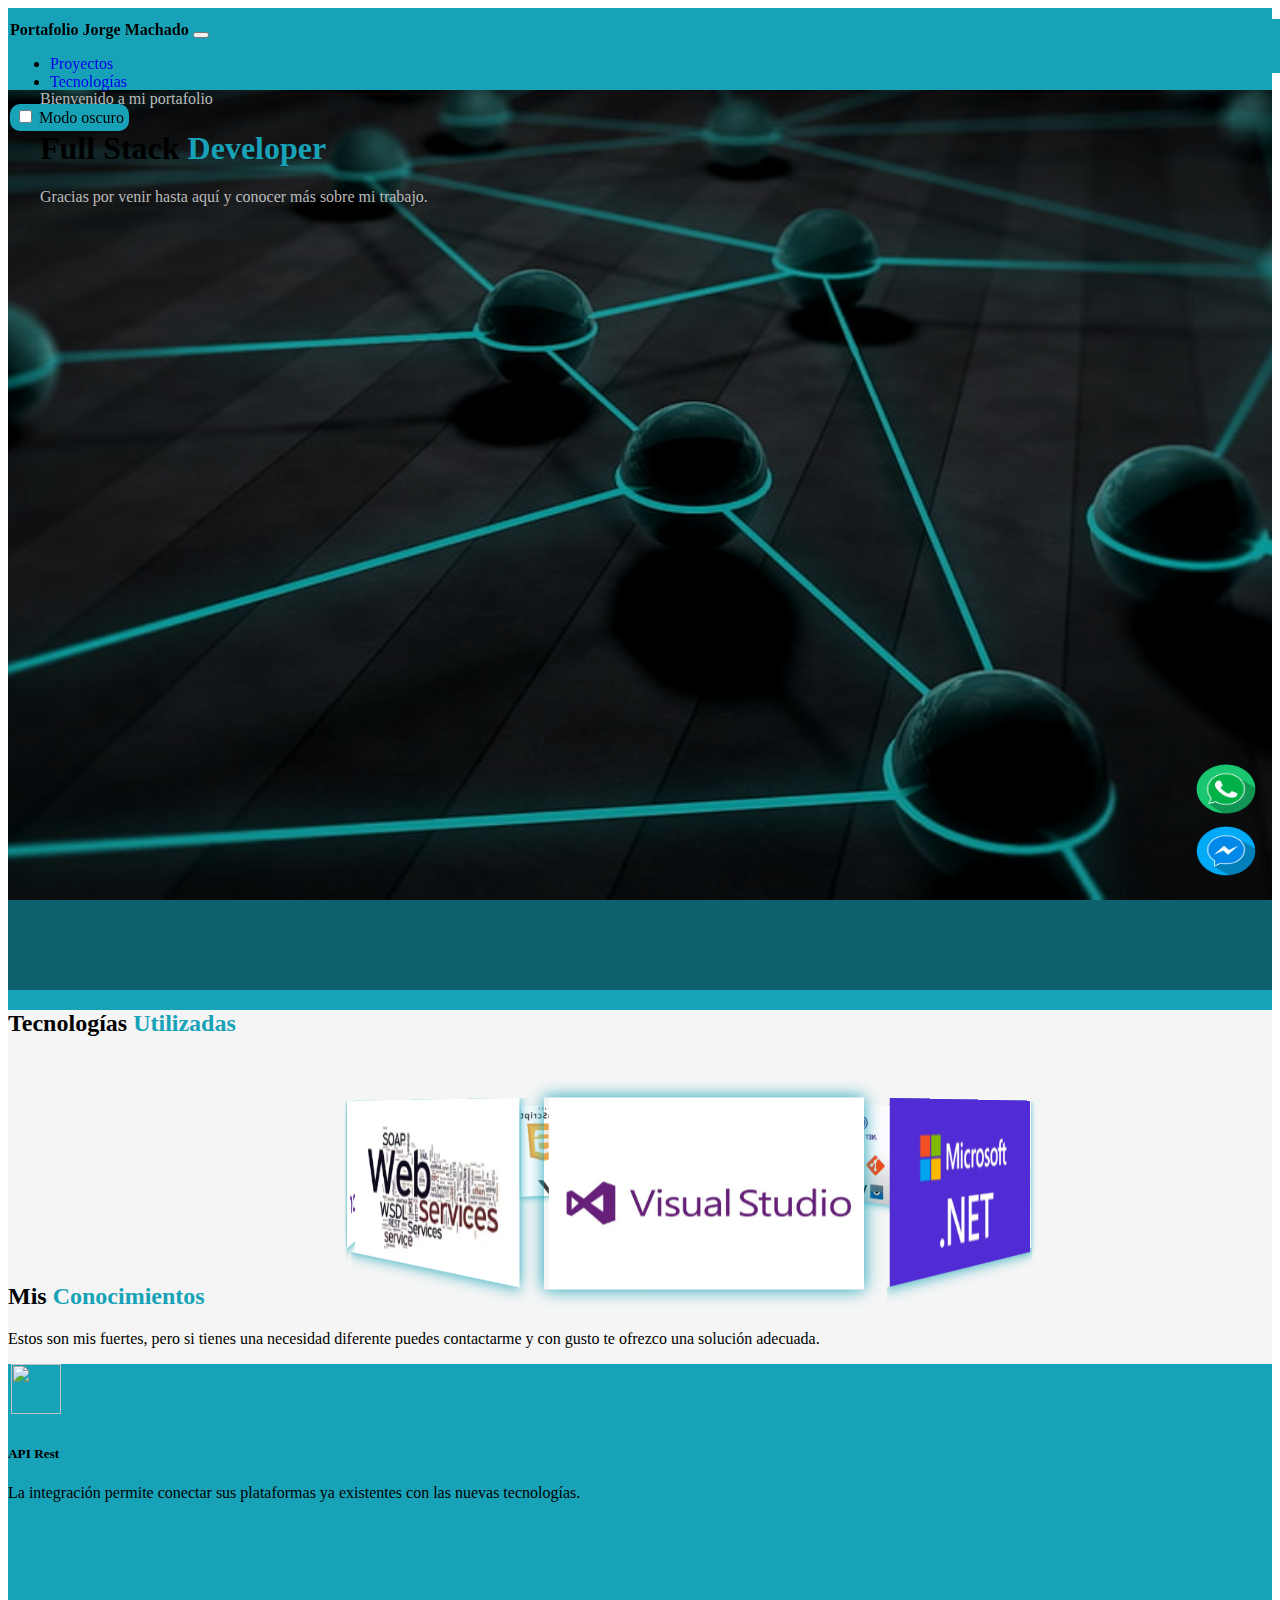
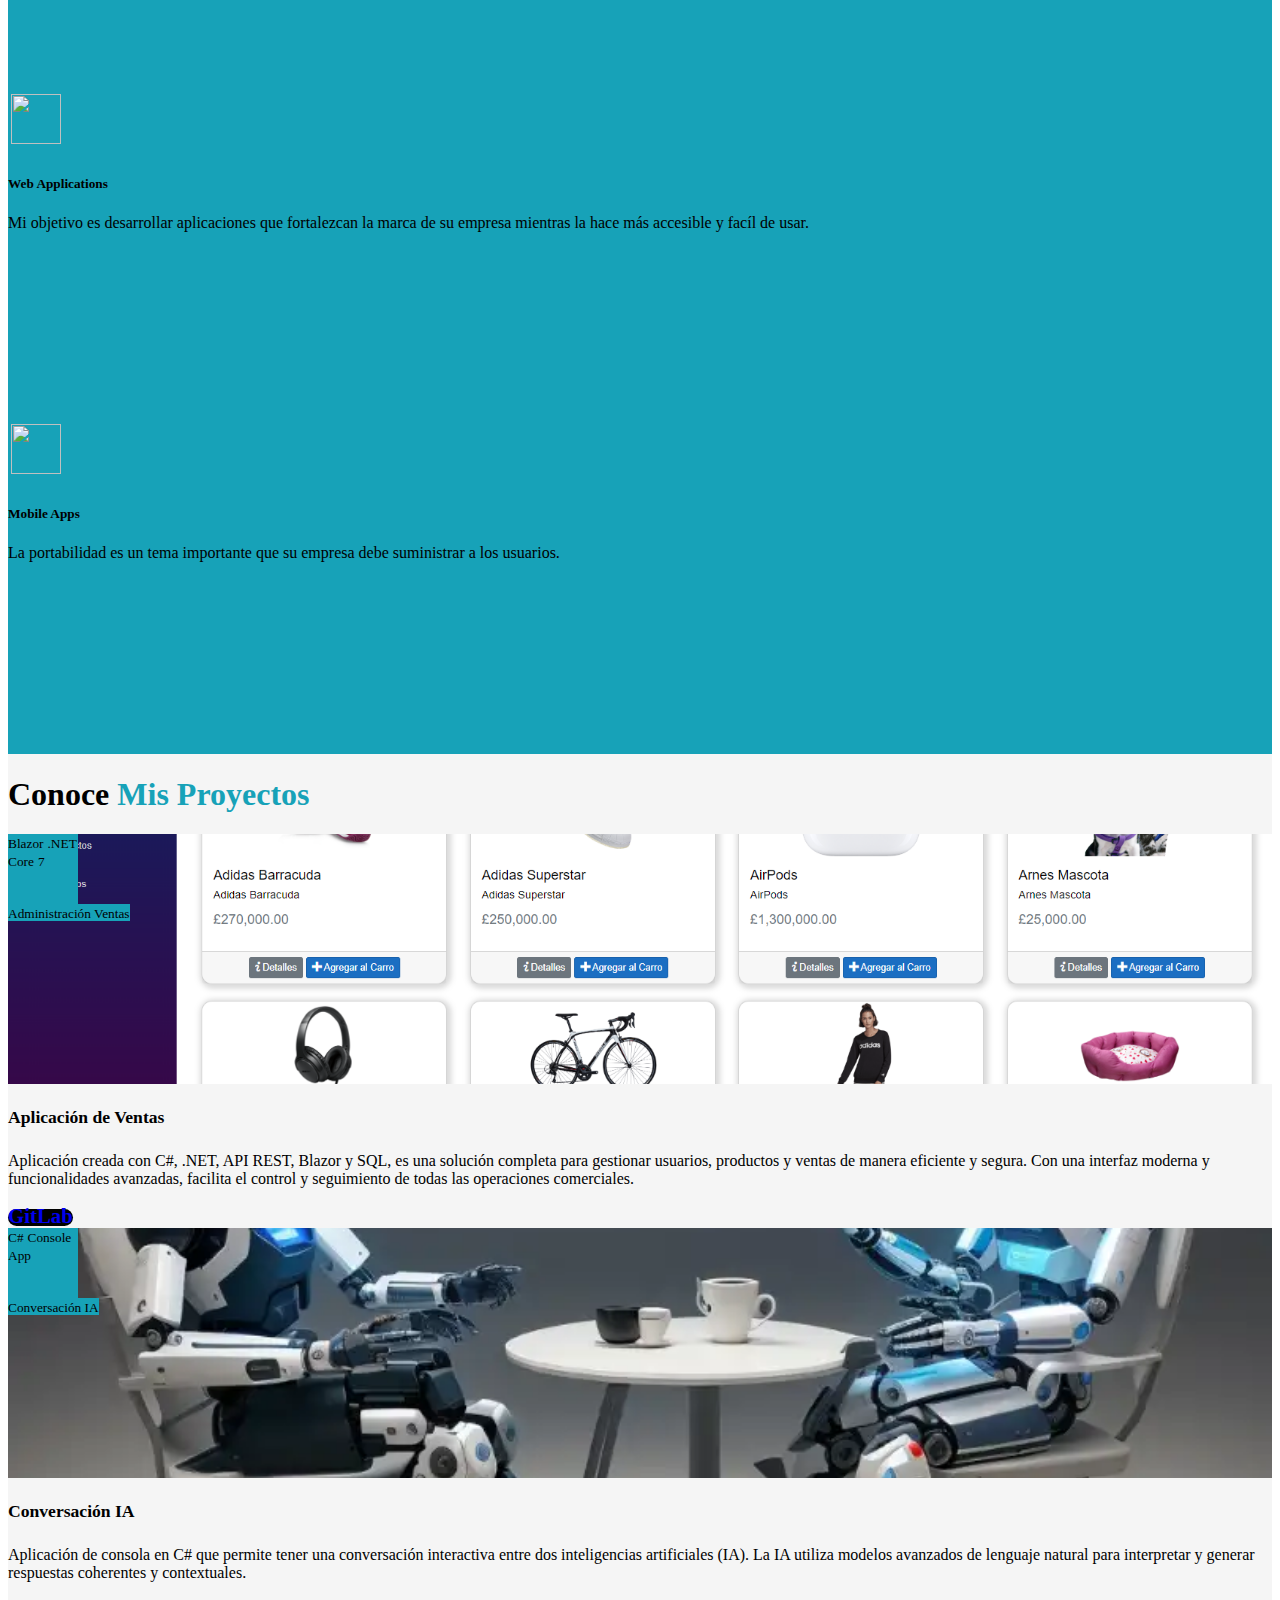
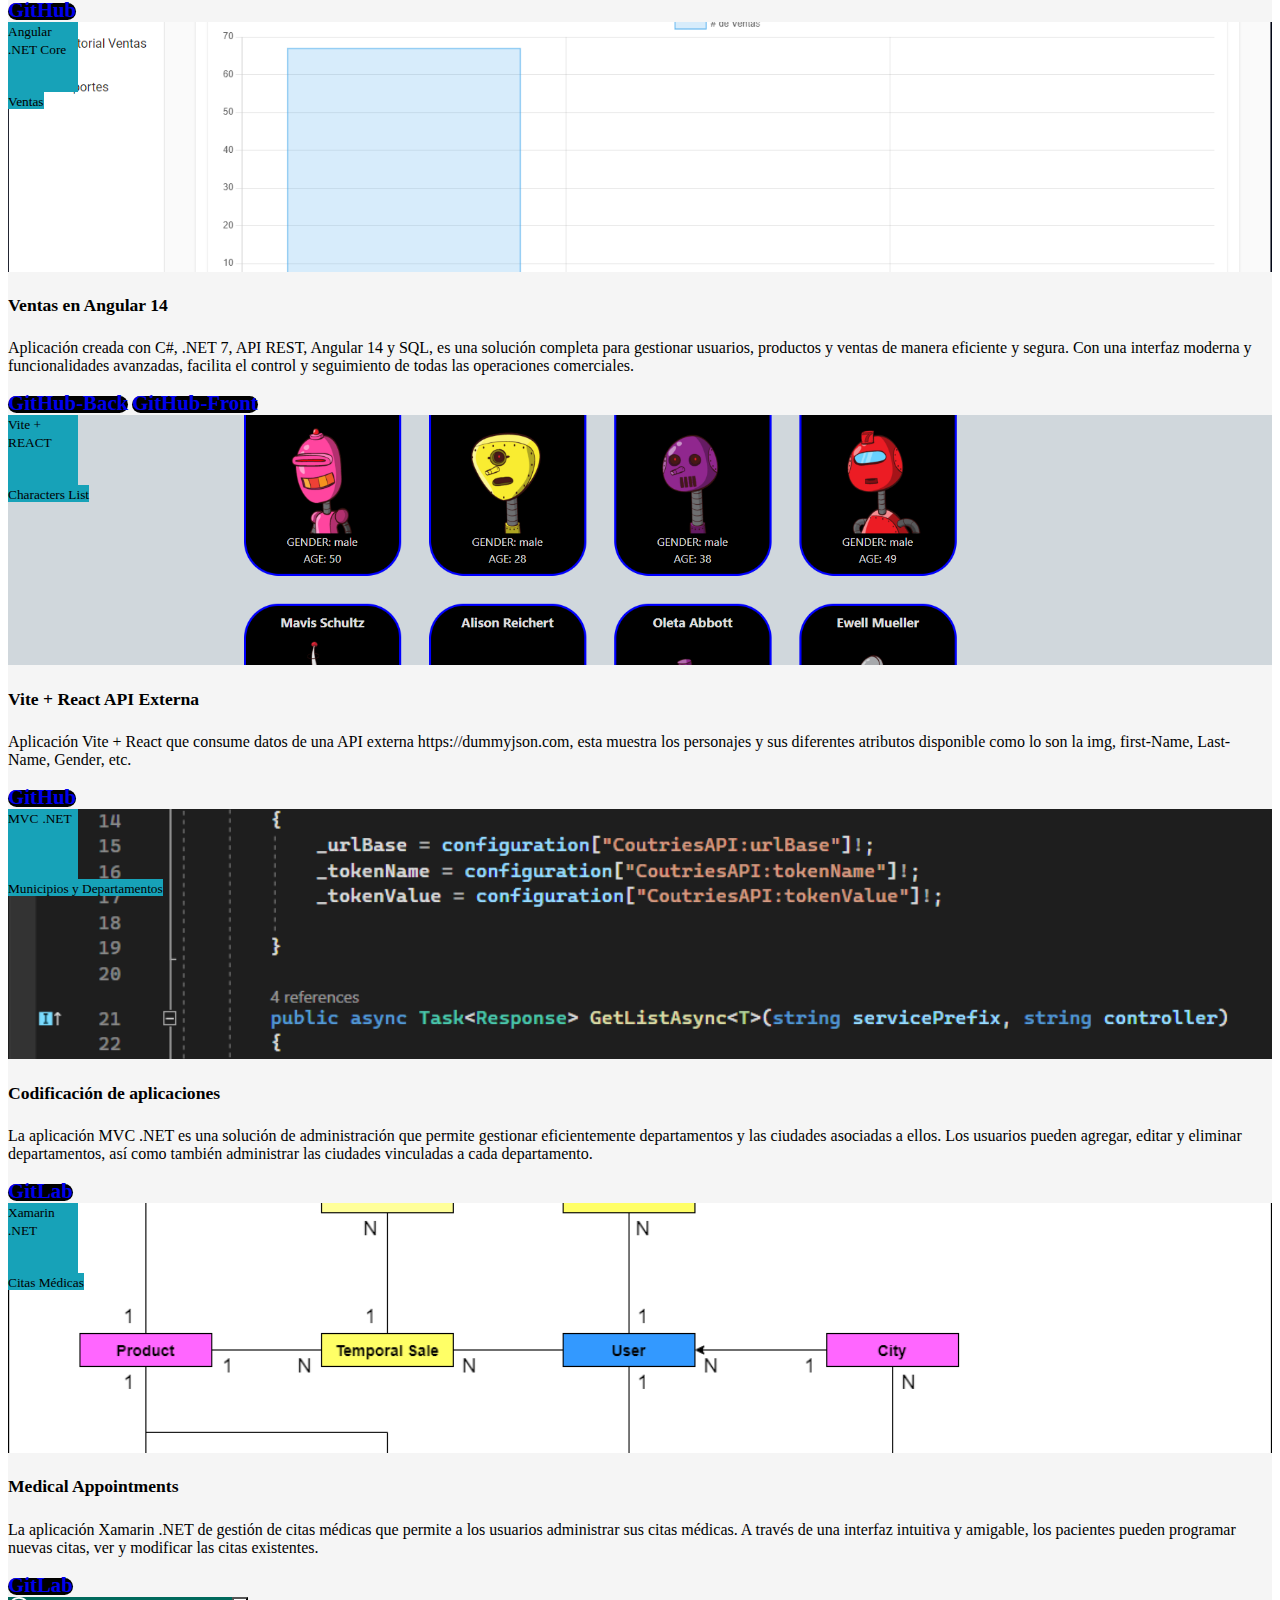
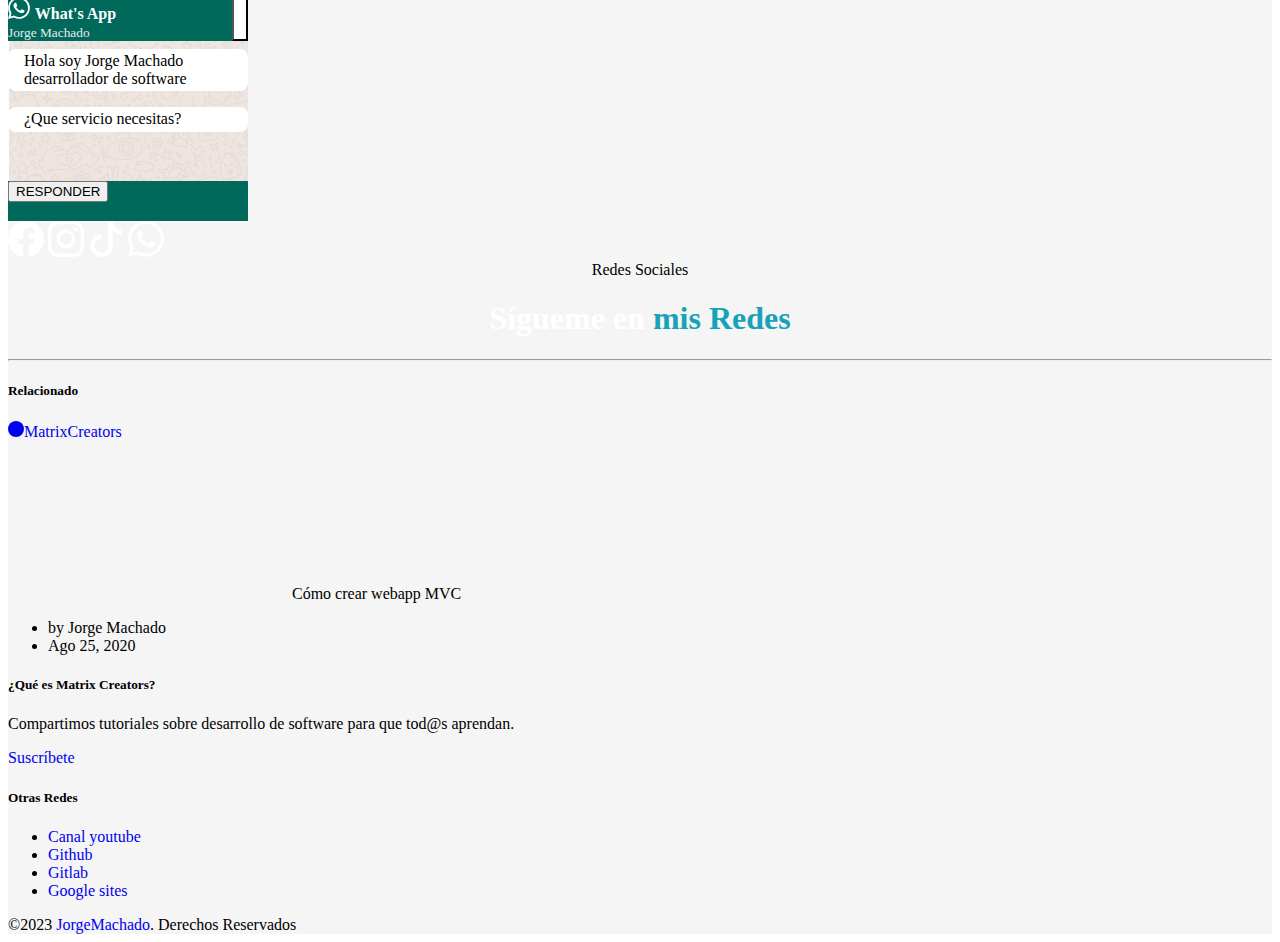
==== commit 40161ccd: "Add files via upload" ====
--- a/index.html
+++ b/index.html
@@ -1199,9 +1199,9 @@
               <li class="nav-item">
                 <a class="nav-link" href="#tecnologias">Tecnologías</a>
               </li>
-              <li class="nav-item">
+              <!-- <li class="nav-item">
                 <a class="nav-link" href="#contacto">Contacto</a>
-              </li>
+              </li> -->
             </ul>
             <label for="dark-mode" class="dark-mode-button">
               <input id="dark-mode" type="checkbox" onclick="document.documentElement.classList.toggle('dark-mode')">
@@ -1276,11 +1276,13 @@
           </div>
           <!--carrousel end-->
           <br><br><br><br><br><br><br>
-      </div>
-      </section>
+        </section>
+
+    </div>
 
 
       <div class="container my-5 pt-4">
+
         <section>
 
           <div class="text-center mb-5 col-md-10 mx-auto">
@@ -1351,6 +1353,7 @@
           </div>
 
         </section>
+
       </div>
 
 
@@ -1391,7 +1394,7 @@
                   <div class="mt-0">
                     <a id="toastbtn" href="https://gitlab.com/Jorge_machado/sales2023" target="_blank" class="btn px-4 py-2 text-white mt-3 mt-sm-0"
                       style="background-color: #000000!important; border-radius: 20px;"><strong
-                        style="font-size: 1.3rem;">GitHub</strong></a>
+                        style="font-size: 1.3rem;">GitLab</strong></a>
                   </div>
                  
               </div>
@@ -1426,9 +1429,9 @@
                   </p>
 
                   <div class="mt-0">
-                    <a id="toastbtn" href="https://gitlab.com/Jorge_machado/conversacion-ia-csharp" target="_blank" class="btn px-4 py-2 text-white mt-3 mt-sm-0"
+                    <a id="toastbtn" href="https://github.com/Machadoggg/Conversacion_IA" target="_blank" class="btn px-4 py-2 text-white mt-3 mt-sm-0"
                       style="background-color: #000000!important; border-radius: 20px;"><strong
-                        style="font-size: 1.3rem;">GitLab</strong></a>
+                        style="font-size: 1.3rem;">GitHub</strong></a>
                   </div>
                   
                 </div>
@@ -1461,19 +1464,25 @@
                   </p>
 
                   <div class="mt-0">
-                    <a id="toastbtn" href="https://gitlab.com/Jorge_machado/net-angular-xamarin" target="_blank" class="btn px-4 py-2 text-white mt-3 mt-sm-0"
+                    <a id="toastbtn" href="https://github.com/Machadoggg/Ventas_Angular14_NetCore7" target="_blank" class="btn px-4 py-2 text-white mt-3 mt-sm-0"
                       style="background-color: #000000!important; border-radius: 20px;"><strong
-                        style="font-size: 1.3rem;">GitHub</strong></a>
+                        style="font-size: 1.3rem;">GitHub-Back</strong></a>
+
+                    <a id="toastbtn" href="https://github.com/Machadoggg/AppSistemaVenta_Angular" target="_blank" class="btn px-4 py-2 text-white mt-3 mt-sm-0"
+                      style="background-color: #000000!important; border-radius: 20px;"><strong
+                        style="font-size: 1.3rem;">GitHub-Front</strong></a>
+
                   </div>
                   
                 </div>
               </div>
             </div>
+
           </div>
+
+
+
           <div class="row">
-
-
-            
 
              <div class="col-md-4 p-4">
               <div class="border">
@@ -1499,26 +1508,10 @@
                   </p>
 
                   <div class="mt-0">
-                    <a id="toastbtn" href="https://gitlab.com/Jorge_machado/sales2023" target="_blank" class="btn px-4 py-2 text-white mt-3 mt-sm-0"
+                    <a id="toastbtn" href="https://github.com/Machadoggg/ReactJS_APIExterna_Characters" target="_blank" class="btn px-4 py-2 text-white mt-3 mt-sm-0"
                       style="background-color: #000000!important; border-radius: 20px;"><strong
                         style="font-size: 1.3rem;">GitHub</strong></a>
                   </div>
-                  <!-- <div class="d-flex mt-4">
-                  <div class="d-flex align-items-center mr-4">
-                    <small class="mt-1" style="color: #17a2b8;"><b>Entre $100.00 y $250.00</b></small>
-                  </div>
-                  <a href="https://api.whatsapp.com/send?phone=50377499909&text=Hola,%20%20vi%20tu%20sitio%20web%20y%20quiero%20una%20cotizacion."
-                    target="_blank">
-                    <div class="d-flex align-items-center ms-4">
-                      <svg xmlns="http://www.w3.org/2000/svg" width="16" height="16" fill="#00695c"
-                        class="bi bi-whatsapp" viewBox="0 0 16 16" style="color: white; margin-right: 0.2rem;">
-                        <path
-                          d="M13.601 2.326A7.854 7.854 0 0 0 7.994 0C3.627 0 .068 3.558.064 7.926c0 1.399.366 2.76 1.057 3.965L0 16l4.204-1.102a7.933 7.933 0 0 0 3.79.965h.004c4.368 0 7.926-3.558 7.93-7.93A7.898 7.898 0 0 0 13.6 2.326zM7.994 14.521a6.573 6.573 0 0 1-3.356-.92l-.24-.144-2.494.654.666-2.433-.156-.251a6.56 6.56 0 0 1-1.007-3.505c0-3.626 2.957-6.584 6.591-6.584a6.56 6.56 0 0 1 4.66 1.931 6.557 6.557 0 0 1 1.928 4.66c-.004 3.639-2.961 6.592-6.592 6.592zm3.615-4.934c-.197-.099-1.17-.578-1.353-.646-.182-.065-.315-.099-.445.099-.133.197-.513.646-.627.775-.114.133-.232.148-.43.05-.197-.1-.836-.308-1.592-.985-.59-.525-.985-1.175-1.103-1.372-.114-.198-.011-.304.088-.403.087-.088.197-.232.296-.346.1-.114.133-.198.198-.33.065-.134.034-.248-.015-.347-.05-.099-.445-1.076-.612-1.47-.16-.389-.323-.335-.445-.34-.114-.007-.247-.007-.38-.007a.729.729 0 0 0-.529.247c-.182.198-.691.677-.691 1.654 0 .977.71 1.916.81 2.049.098.133 1.394 2.132 3.383 2.992.47.205.84.326 1.129.418.475.152.904.129 1.246.08.38-.058 1.171-.48 1.338-.943.164-.464.164-.86.114-.943-.049-.084-.182-.133-.38-.232z" />
-                      </svg>
-                      <small class="mt-1" style="color: #00695c;">Cotiza tu evento</small>
-                    </div>
-                  </a>
-                </div> -->
                 </div>
               </div>
             </div>            
@@ -1551,25 +1544,8 @@
                   <div class="mt-0">
                     <a id="toastbtn" href="https://gitlab.com/Jorge_machado/mvctest" target="_blank" class="btn px-4 py-2 text-white mt-3 mt-sm-0"
                       style="background-color: #000000!important; border-radius: 20px;"><strong
-                        style="font-size: 1.3rem;">GitHub</strong></a>
-                  </div>
-                  <!-- <div class="d-flex mt-4">
-                    <div class="d-flex align-items-center mr-4">
-                      <small class="mt-1" style="color: #17a2b8;"><b>Entre $100.00 y $250.00</b></small>
-                    </div>
-                    <a href="https://api.whatsapp.com/send?phone=50377499909&text=Hola,%20%20vi%20tu%20sitio%20web%20y%20quiero%20una%20cotizacion."
-                      target="_blank">
-                      <div class="d-flex align-items-center ms-4">
-                        <svg xmlns="http://www.w3.org/2000/svg" width="16" height="16" fill="#00695c"
-                          class="bi bi-whatsapp" viewBox="0 0 16 16" style="color: white; margin-right: 0.2rem;">
-                          <path
-                            d="M13.601 2.326A7.854 7.854 0 0 0 7.994 0C3.627 0 .068 3.558.064 7.926c0 1.399.366 2.76 1.057 3.965L0 16l4.204-1.102a7.933 7.933 0 0 0 3.79.965h.004c4.368 0 7.926-3.558 7.93-7.93A7.898 7.898 0 0 0 13.6 2.326zM7.994 14.521a6.573 6.573 0 0 1-3.356-.92l-.24-.144-2.494.654.666-2.433-.156-.251a6.56 6.56 0 0 1-1.007-3.505c0-3.626 2.957-6.584 6.591-6.584a6.56 6.56 0 0 1 4.66 1.931 6.557 6.557 0 0 1 1.928 4.66c-.004 3.639-2.961 6.592-6.592 6.592zm3.615-4.934c-.197-.099-1.17-.578-1.353-.646-.182-.065-.315-.099-.445.099-.133.197-.513.646-.627.775-.114.133-.232.148-.43.05-.197-.1-.836-.308-1.592-.985-.59-.525-.985-1.175-1.103-1.372-.114-.198-.011-.304.088-.403.087-.088.197-.232.296-.346.1-.114.133-.198.198-.33.065-.134.034-.248-.015-.347-.05-.099-.445-1.076-.612-1.47-.16-.389-.323-.335-.445-.34-.114-.007-.247-.007-.38-.007a.729.729 0 0 0-.529.247c-.182.198-.691.677-.691 1.654 0 .977.71 1.916.81 2.049.098.133 1.394 2.132 3.383 2.992.47.205.84.326 1.129.418.475.152.904.129 1.246.08.38-.058 1.171-.48 1.338-.943.164-.464.164-.86.114-.943-.049-.084-.182-.133-.38-.232z" />
-                        </svg>
-                        <small class="mt-1" style="color: #00695c;">Cotiza tu evento</small>
-                        <a class="nav-link" href="https://gitlab.com/Jorge_machado/sales2023" target="_blank">Proyectos</a>
-                      </div>
-                    </a>
-                  </div> -->
+                        style="font-size: 1.3rem;">GitLab</strong></a>
+                  </div>
                 </div>
               </div>
             </div>
@@ -1608,8 +1584,6 @@
                 </div>
               </div>
             </div>
-
-
 
           </div>
           
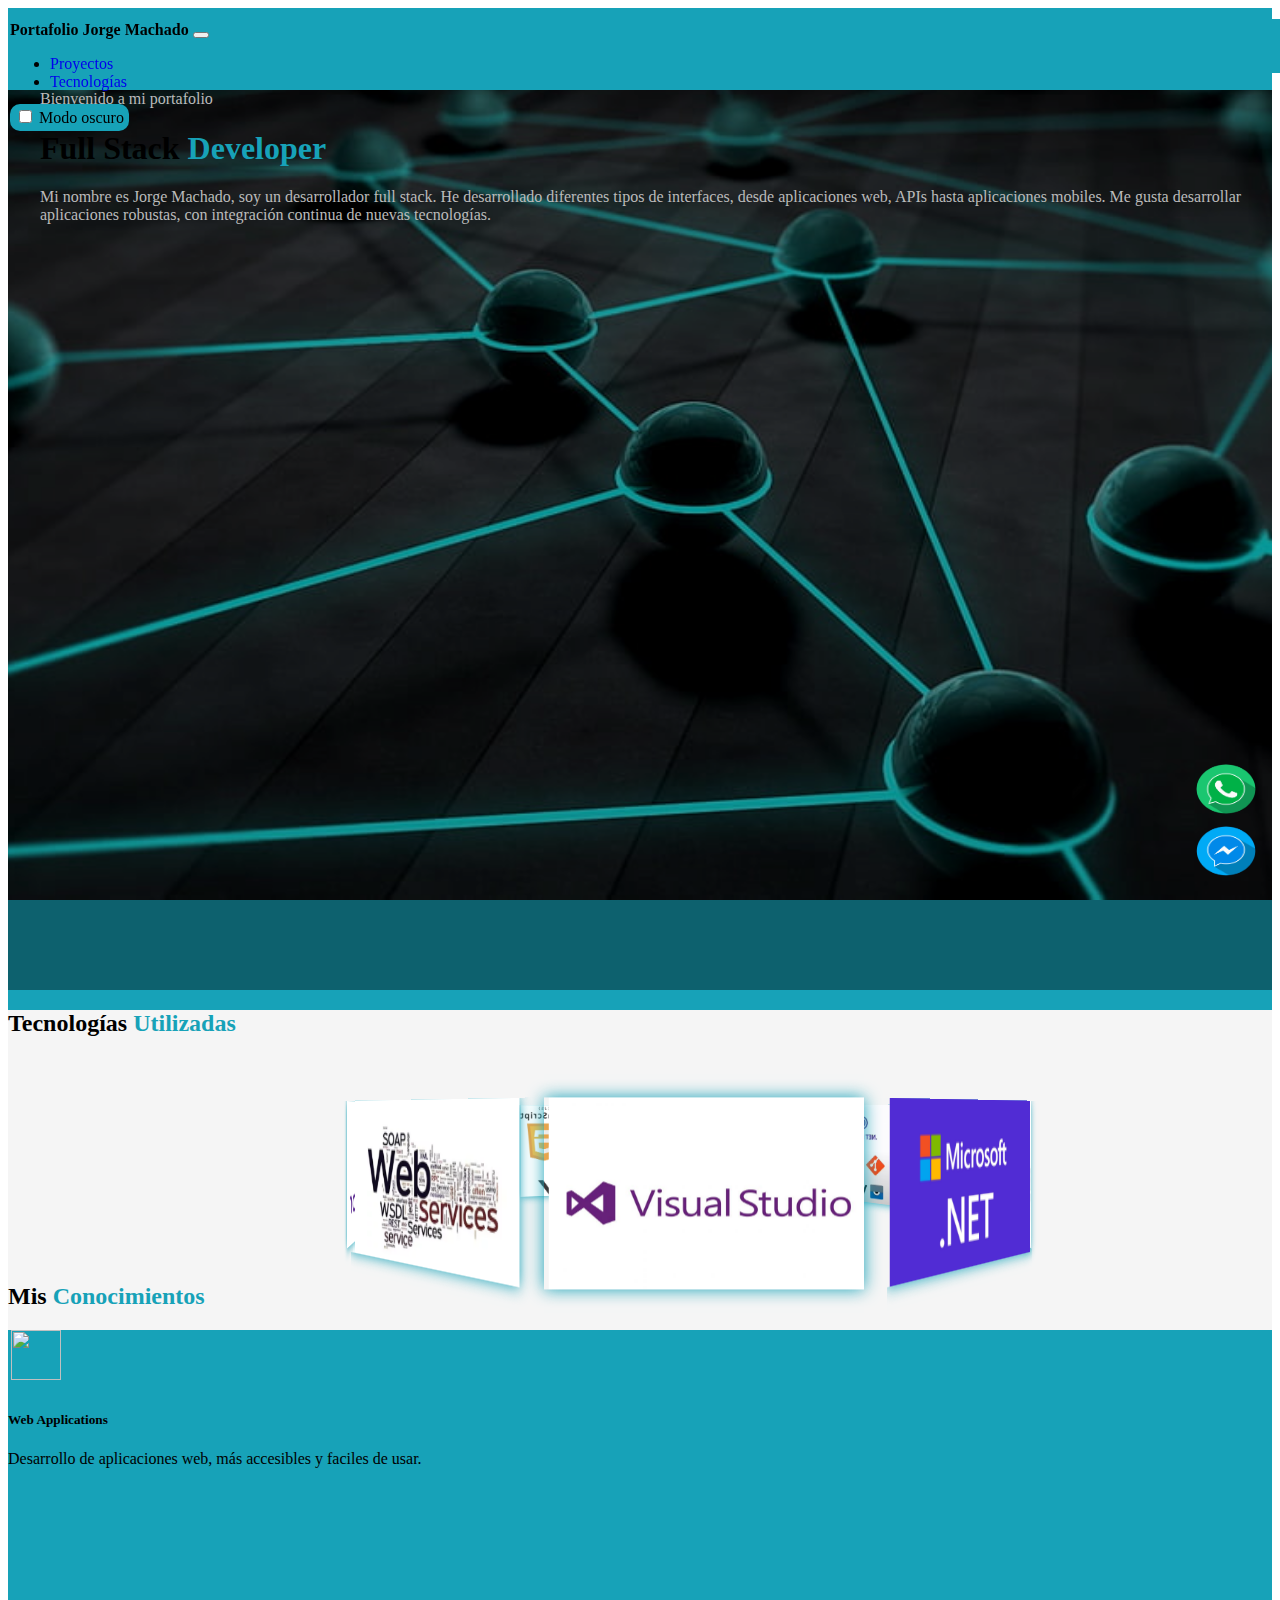
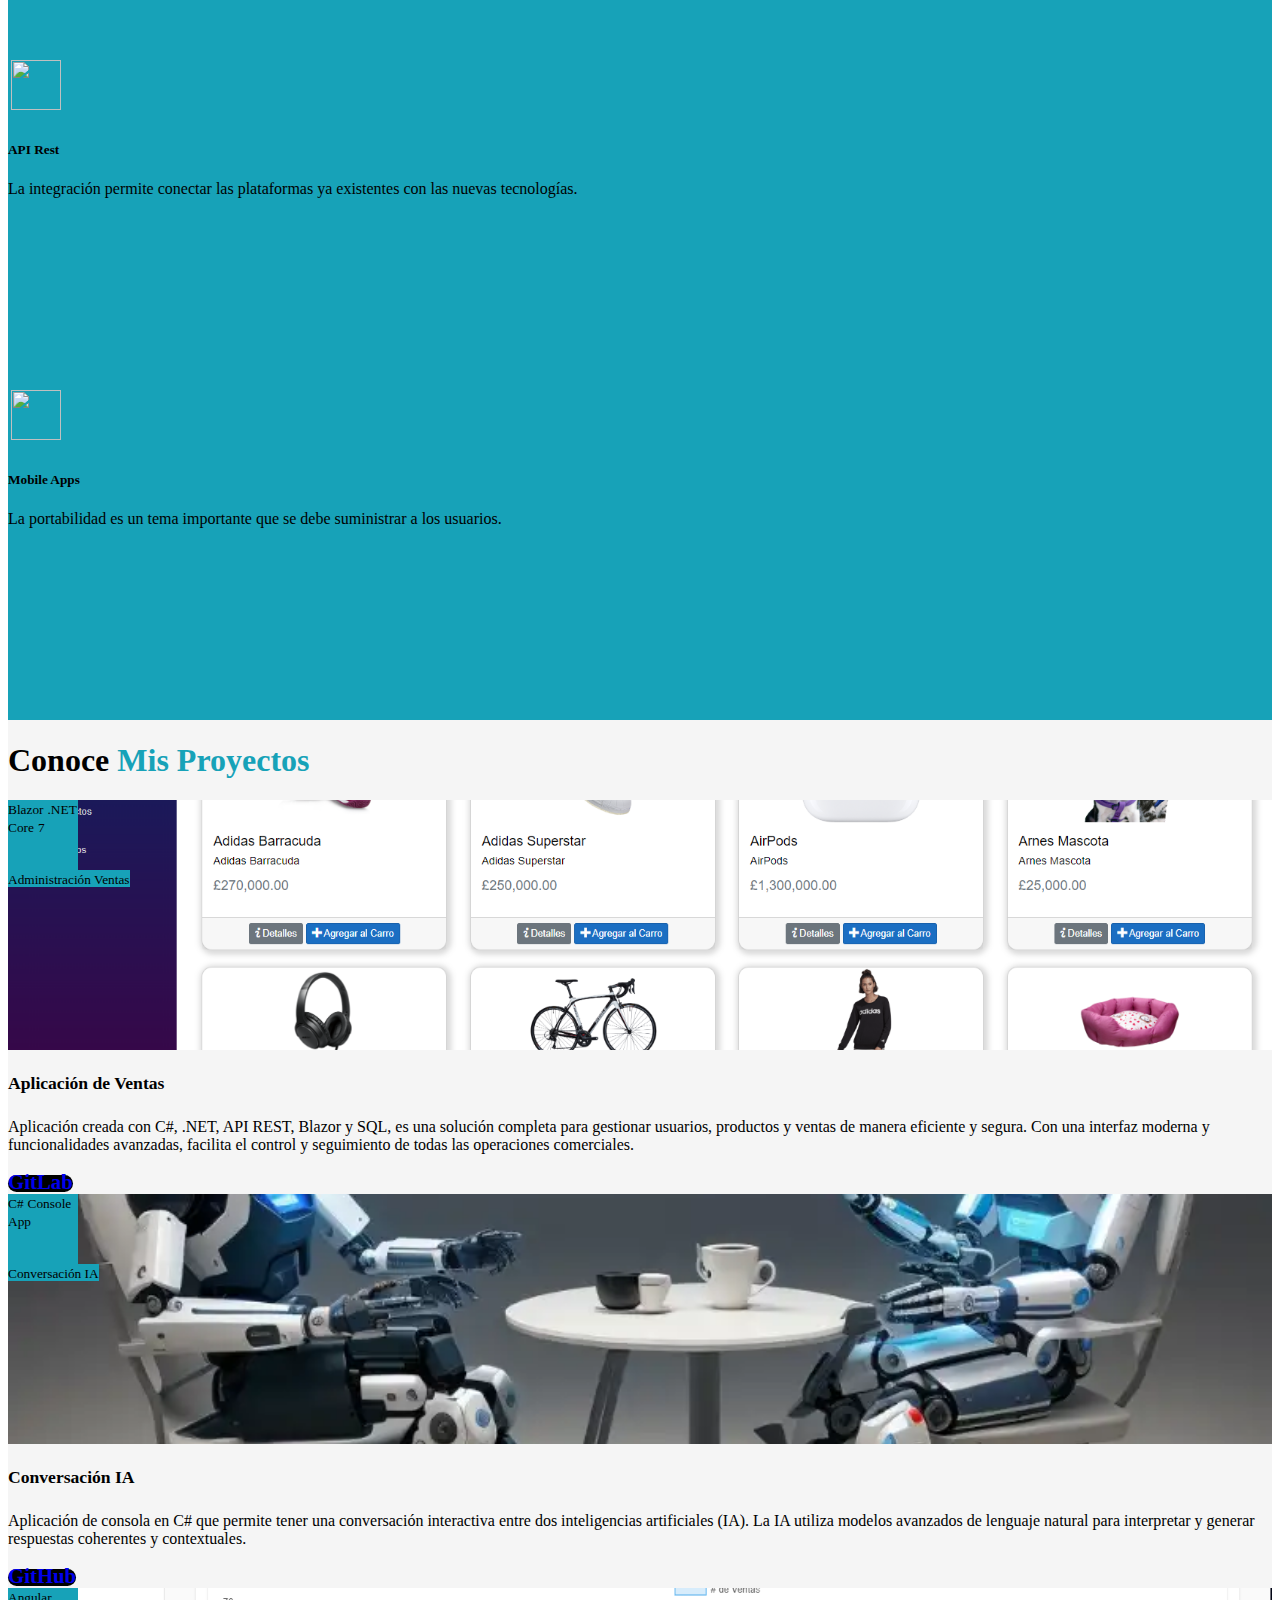
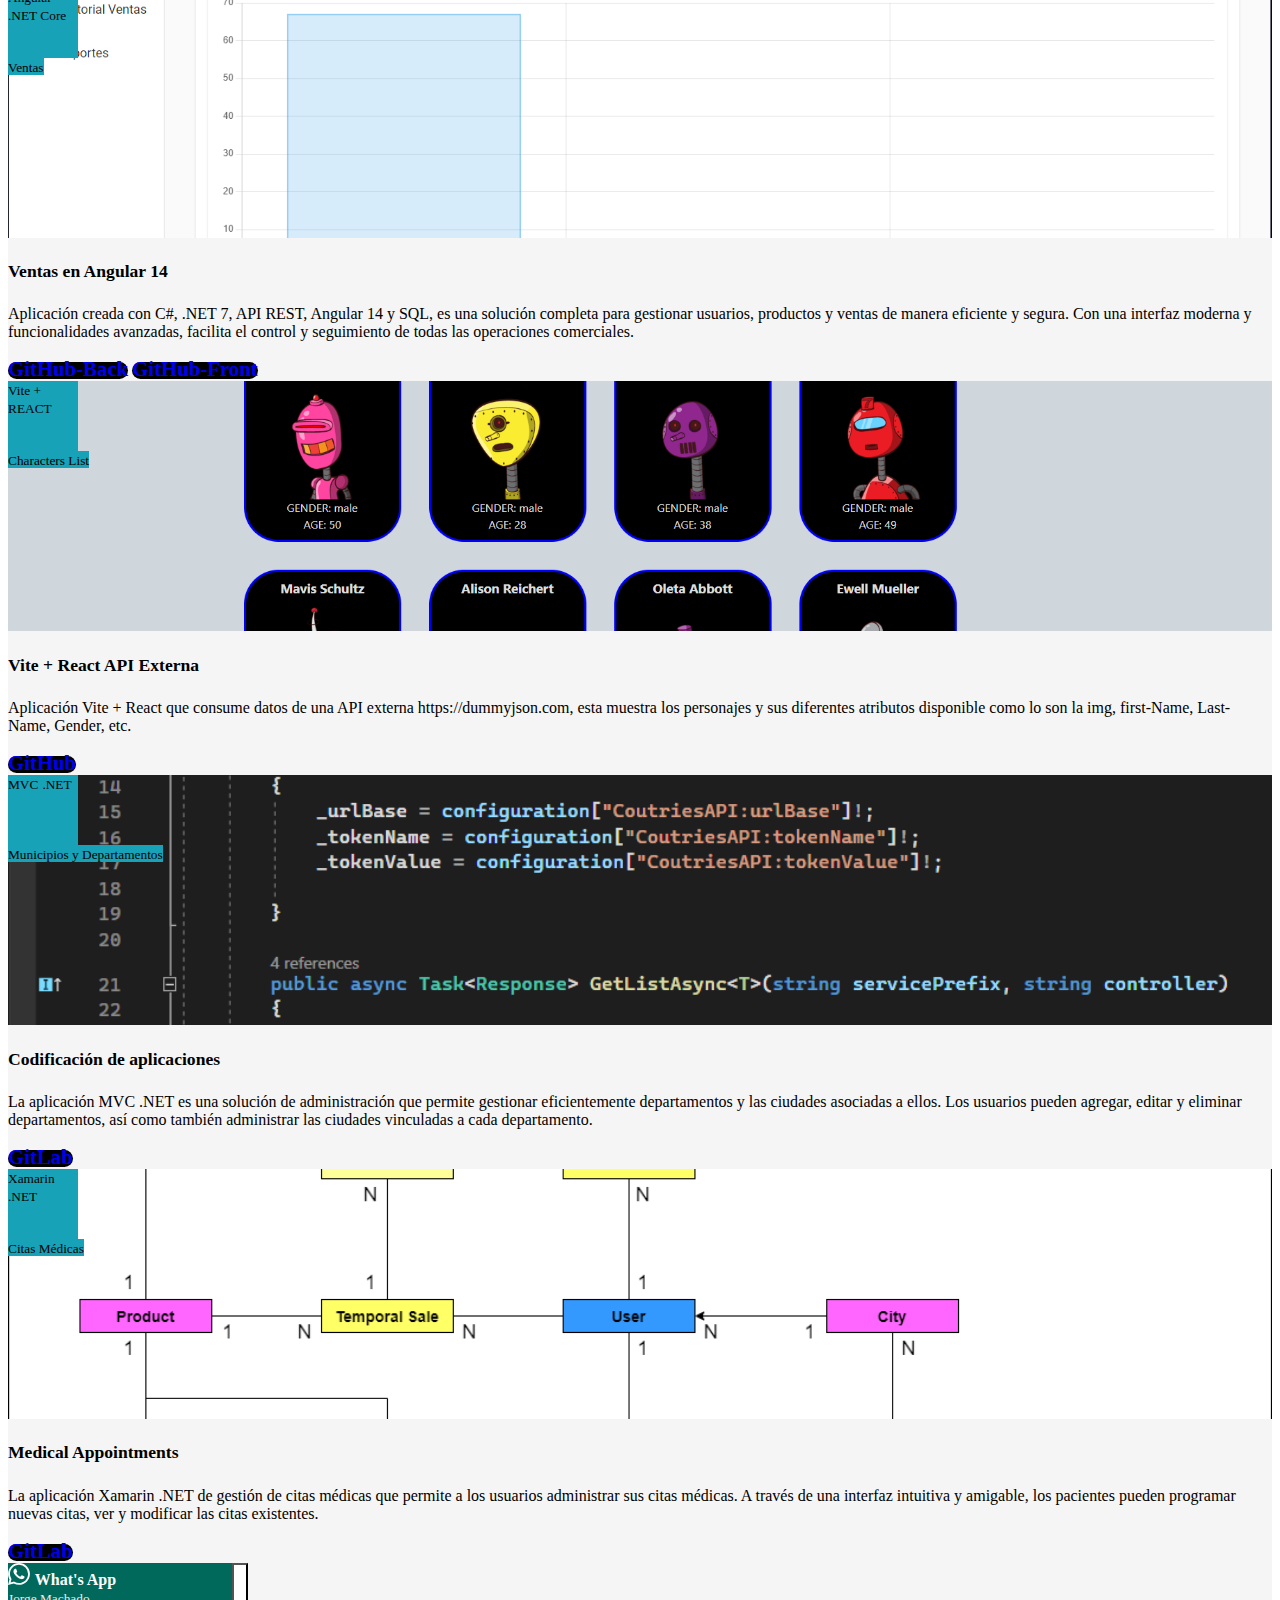
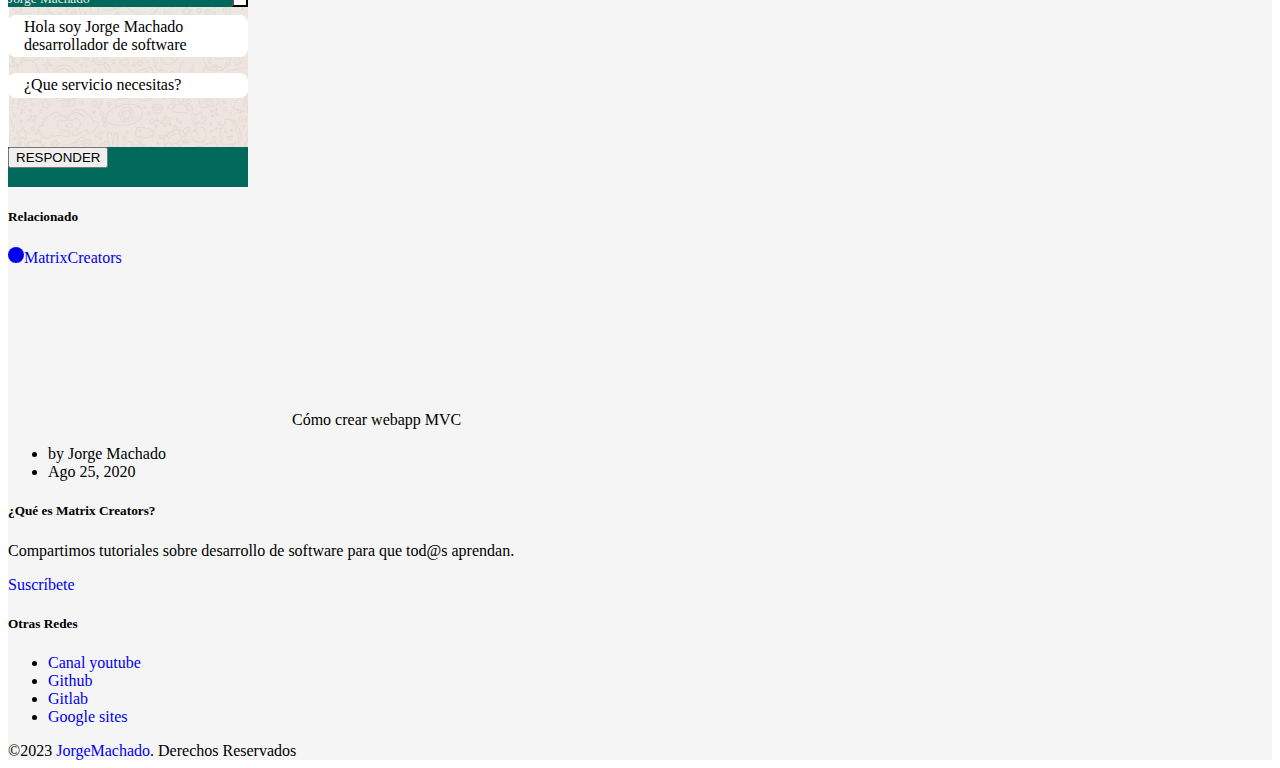
==== commit d285dda1: "Add files via upload" ====
--- a/index.html
+++ b/index.html
@@ -1223,7 +1223,8 @@
               <h1 class="mb-4 mt-2 display-4 font-weight-bold">Full Stack <span
                   style="color: #17a2b8;">Developer</span>
               </h1>
-              <p style="color: #bbb;">Gracias por venir hasta aquí y conocer más sobre mi trabajo.</p>
+              <p style="color: #bbb;">Mi nombre es Jorge Machado, soy un desarrollador full stack. He desarrollado diferentes tipos de interfaces, desde aplicaciones web, APIs hasta aplicaciones mobiles.
+                Me gusta desarrollar aplicaciones robustas, con integración continua de nuevas tecnologías.</p>
             </div>
           </div>
         </div>
@@ -1287,8 +1288,8 @@
 
           <div class="text-center mb-5 col-md-10 mx-auto">
             <h2 class="font-weight-bold display-4 ">Mis <span style="color: #17a2b8">Conocimientos</span></h2>
-            <p class="mx-5 text-secondary">Estos son mis fuertes, pero si tienes una necesidad diferente puedes
-              contactarme y con gusto te ofrezco una solución adecuada.</p>
+            <!-- <p class="mx-5 text-secondary">Estos son mis fuertes, pero si tienes una necesidad diferente puedes
+              contactarme y con gusto te ofrezco una solución adecuada.</p> -->
           </div>
 
           <div class="row">
@@ -1304,9 +1305,8 @@
                       width="128" height="128">
                   </div>
                   <div class="px-3 text-center pb-3">
-                    <h5 class="text-uppercase" style="font-weight: 600">API Rest</h5>
-                    <p class="font-weight-light my-3">La integración permite conectar sus plataformas ya existentes con
-                      las nuevas tecnologías.</p>
+                    <h5 class="text-uppercase" style="font-weight: 600">Web Applications</h5>
+                    <p class="font-weight-light my-3">Desarrollo de aplicaciones web, más accesibles y faciles de usar.</p>
                   </div>
                 </div>
               </div>
@@ -1323,9 +1323,9 @@
                       width="128" height="128">
                   </div>
                   <div class="px-3 text-center pb-3">
-                    <h5 class="text-uppercase" style="font-weight: 600">Web Applications</h5>
-                    <p class="font-weight-light my-3">Mi objetivo es desarrollar aplicaciones que fortalezcan la marca
-                      de su empresa mientras la hace más accesible y facíl de usar.</p>
+                    <h5 class="text-uppercase" style="font-weight: 600">API Rest</h5>
+                    <p class="font-weight-light my-3">La integración permite conectar las plataformas ya existentes con
+                      las nuevas tecnologías.</p>
                   </div>
                 </div>
               </div>
@@ -1343,7 +1343,7 @@
                   </div>
                   <div class="px-3 text-center pb-3">
                     <h5 class="text-uppercase" style="font-weight: 600">Mobile Apps</h5>
-                    <p class="font-weight-light my-3">La portabilidad es un tema importante que su empresa debe
+                    <p class="font-weight-light my-3">La portabilidad es un tema importante que se debe
                       suministrar a los usuarios.</p>
                   </div>
                 </div>
@@ -1634,7 +1634,7 @@
       <footer class="bg-dark pt-5 mt-5">
         <div class="container">
           <!-- About and Newsletter START -->
-          <div id="redes" class="row pt-2 pb-3" style="flex-wrap: wrap-reverse;">
+          <!-- <div id="redes" class="row pt-2 pb-3" style="flex-wrap: wrap-reverse;">
             <div class="col-md-8 d-flex flex-row justify-content-around align-items-center">
 
               <a href="https://www.youtube.com/@MatrixCreators" target="_blank"><svg xmlns="http://www.w3.org/2000/svg"
@@ -1668,9 +1668,9 @@
                   style="color:#17a2b8">mis Redes</span></h1>
             </div>
           </div>
-          <!-- About and Newsletter END -->
-          <!-- Divider -->
-          <hr>
+           About and Newsletter END 
+          <Divider 
+          <hr> -->
 
 
 
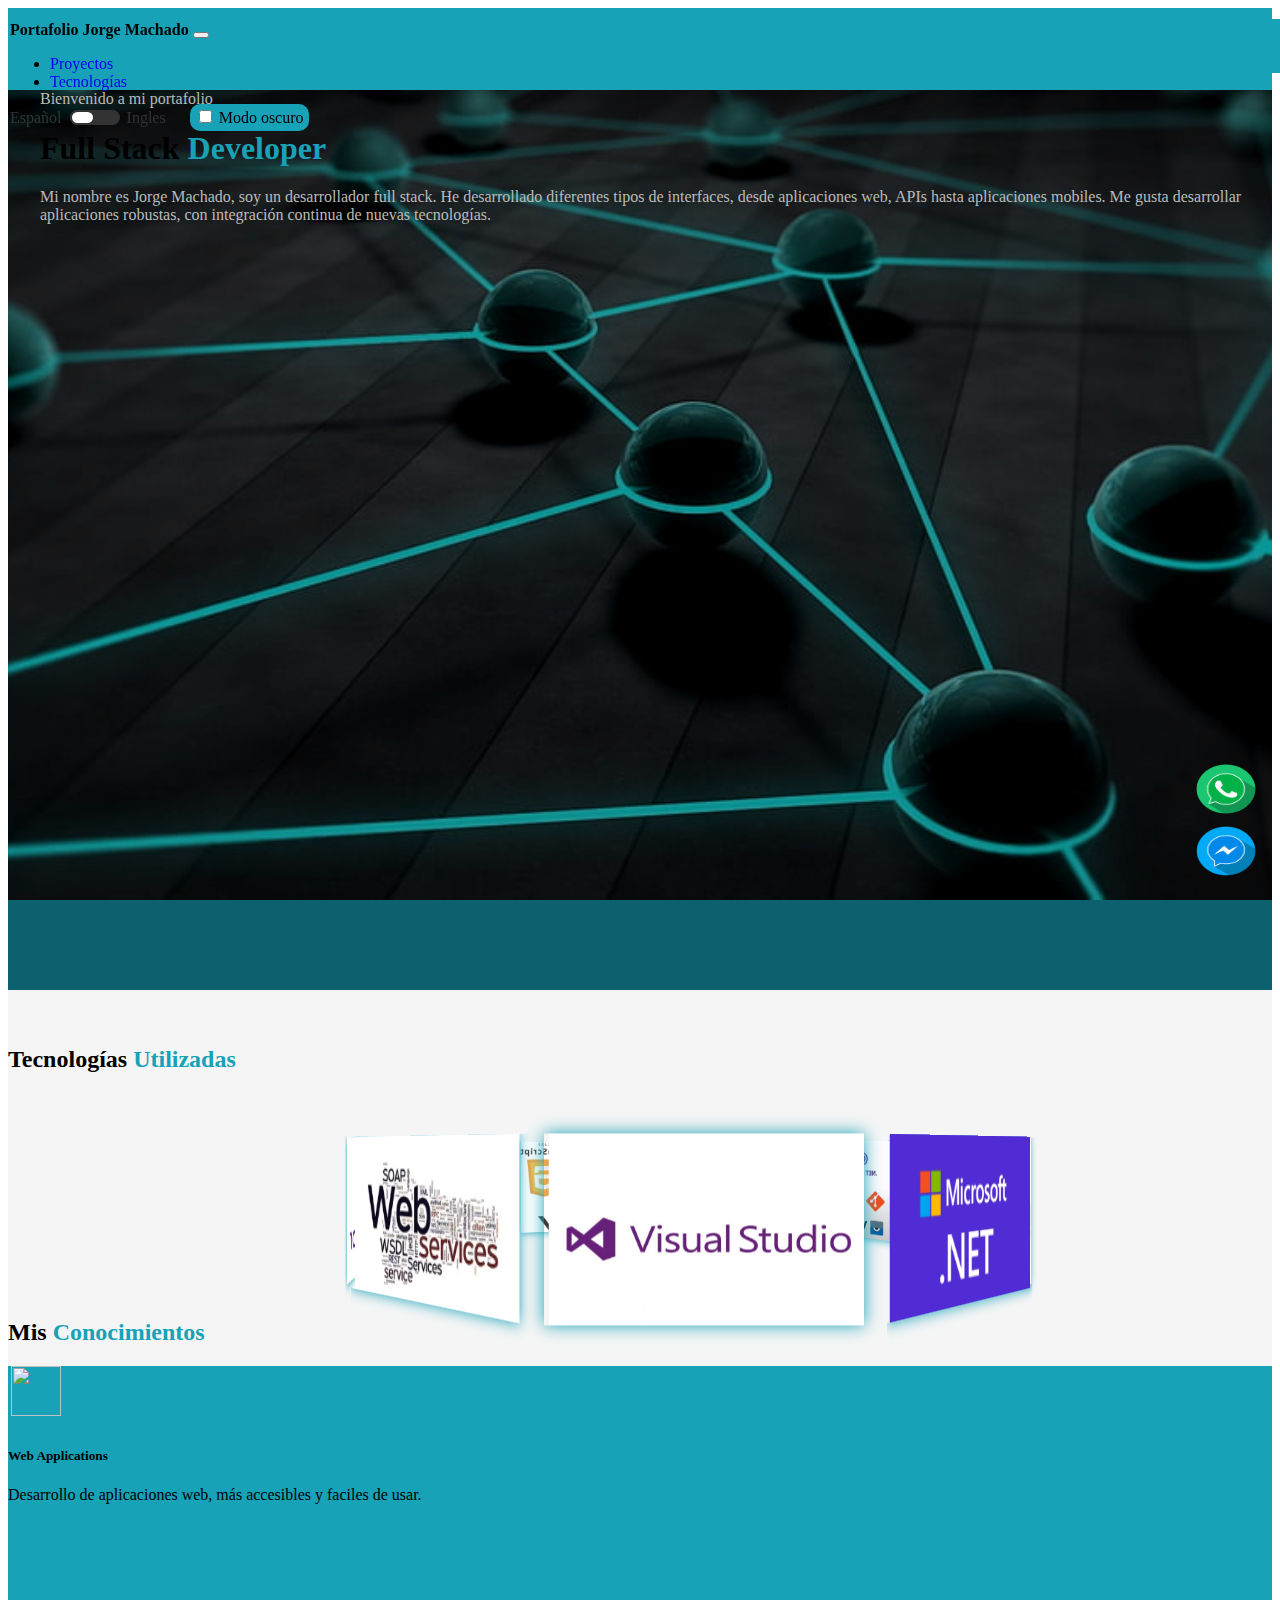
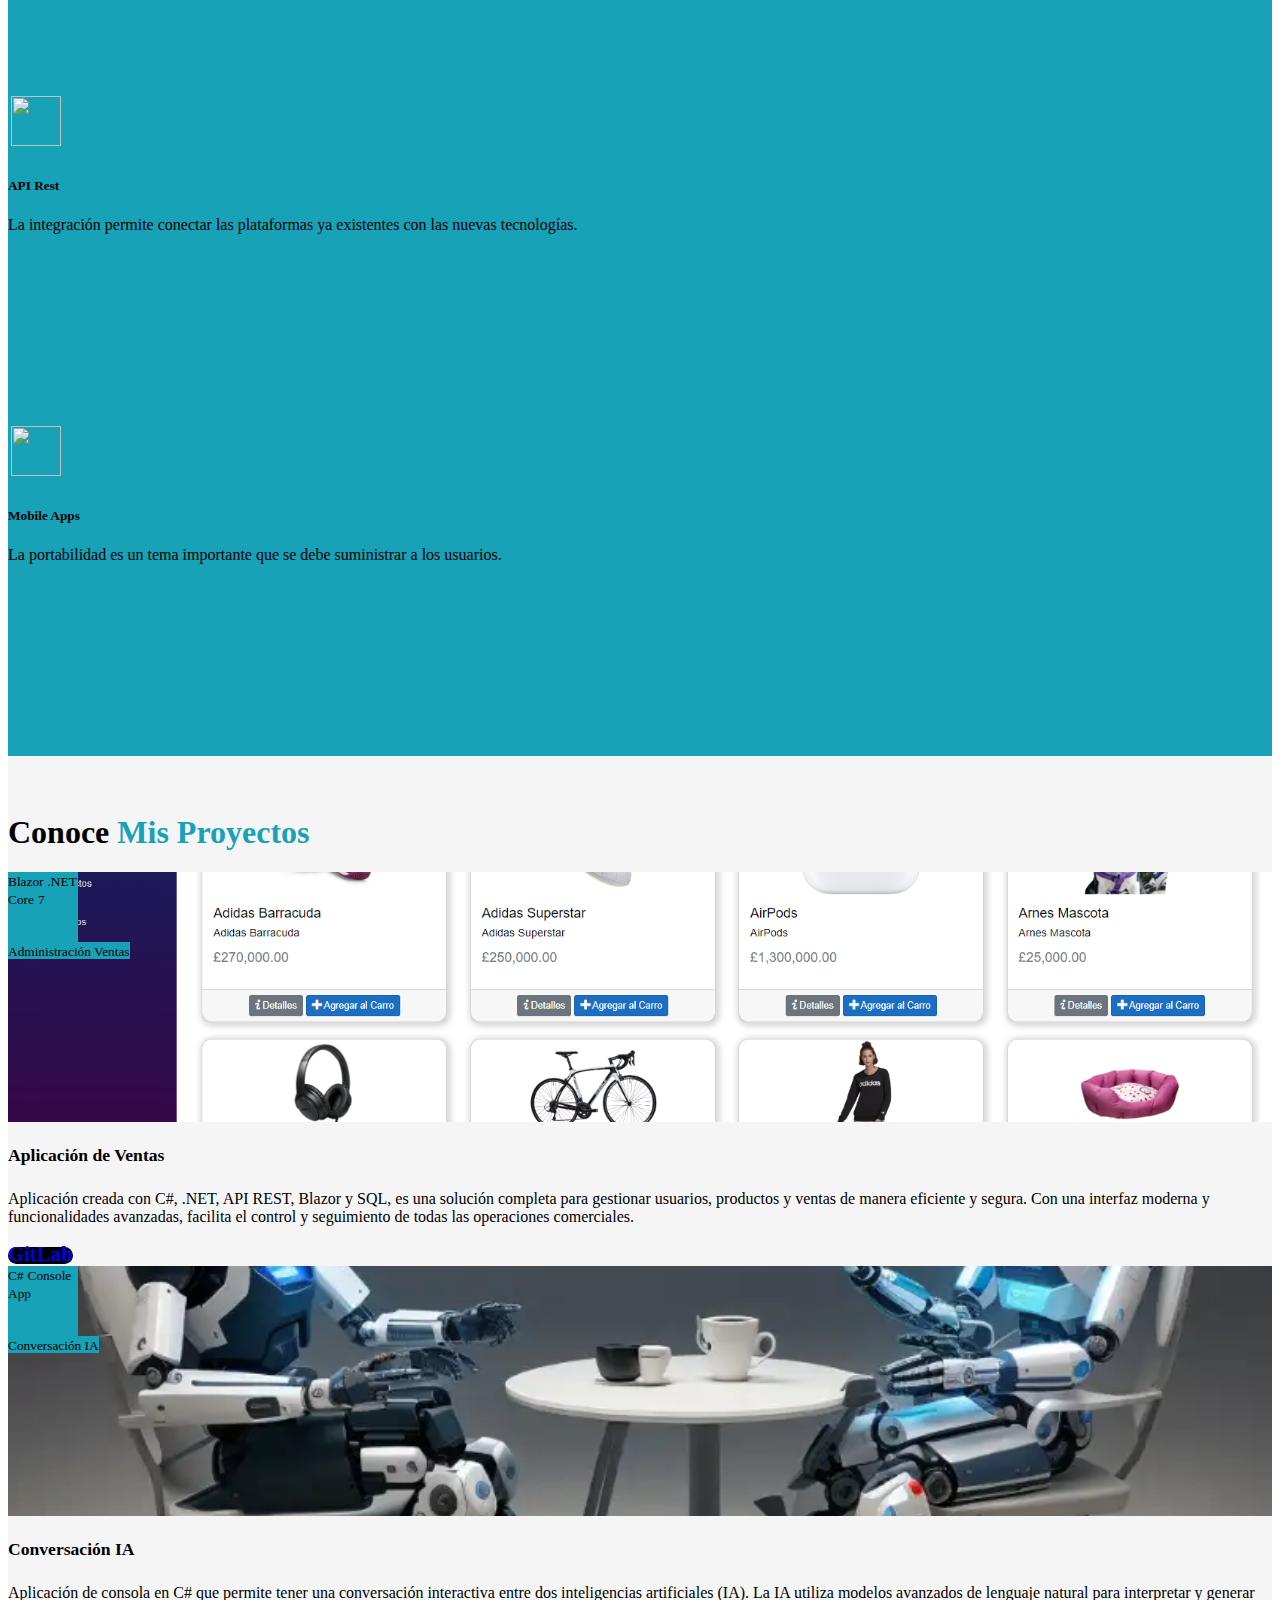
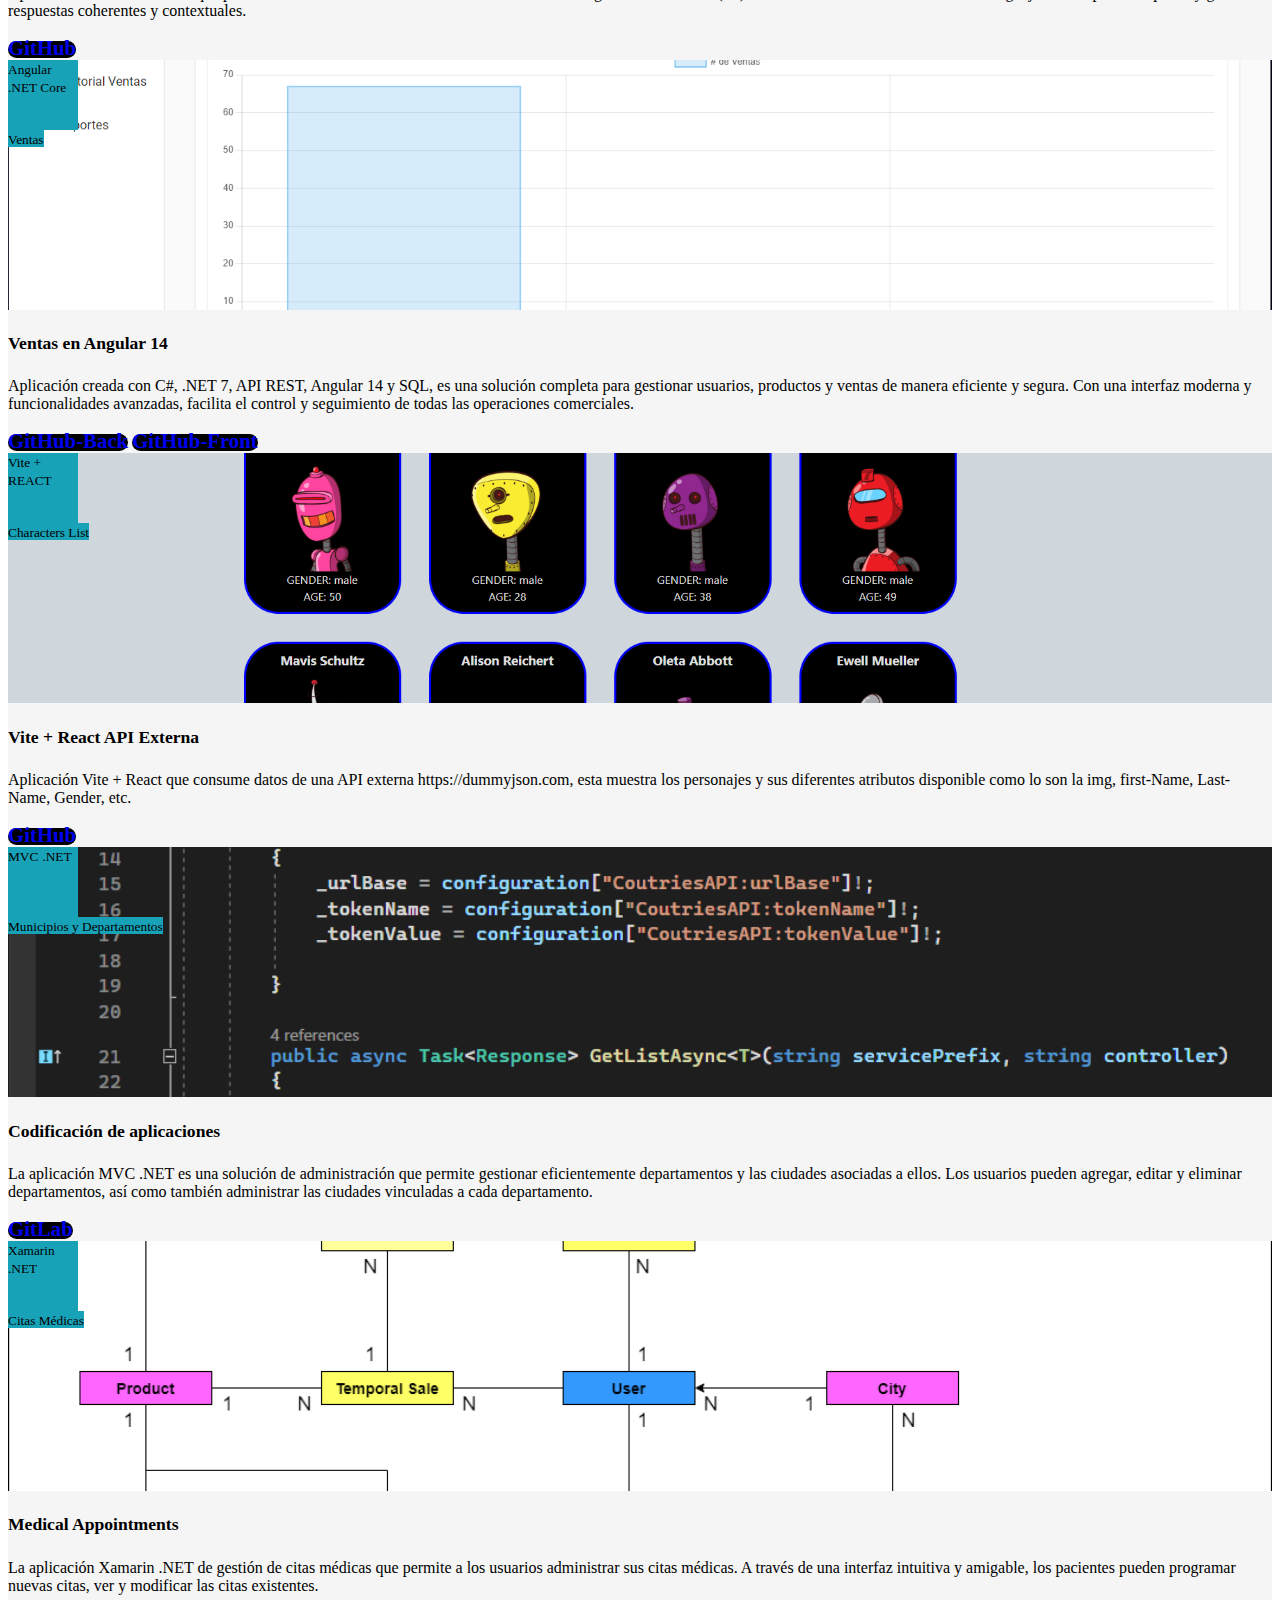
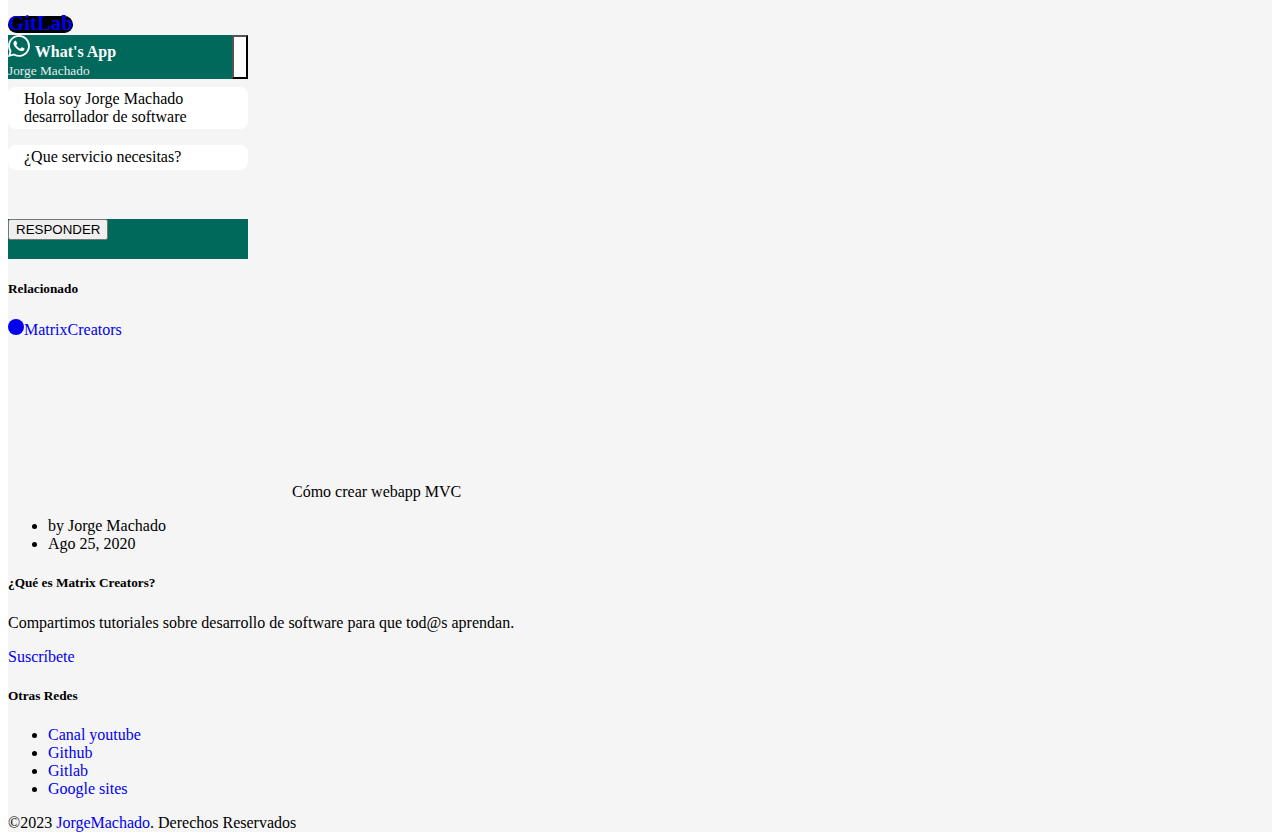
==== commit 9928a27a: "Add files via upload" ====
--- a/index.html
+++ b/index.html
@@ -14,1163 +14,8 @@
   <title>Portafolio Jorge Machado</title>
   <meta name="description" content="Full Stack Developer." />
 
-  <style type="text/css">
-    @import url("https://fonts.googleapis.com/css2?family=Poppins:wght@300;400;600;700&display=swap");
-
-    /* body {
-      font-family: "Poppins", sans-serif !important;
-    } */
-
-    .font-weight-bold {
-      font-weight: 700;
-    }
-
-    .active1 {
-      background-color: black !important;
-    }
-
-    hr {
-      color: #a1a1a8;
-    }
-
-    a {
-      text-decoration: none;
-    }
-
-    .navbar {
-      padding-top: 0.7rem !important;
-      padding-bottom: 0.7rem !important;
-      transition: top 0.3s;
-      height: 60px;
-    }
-
-    .bg-gris {
-      background-color: var(--bs-gray-200);
-    }
-
-    .toast {
-      width: 340px !important;
-    }
-
-    .toast-body {
-      background-image: url(img/fondo-predeterminado-whatsapp.jpg);
-      background-size: cover;
-      overflow: hidden;
-      height: 100px;
-    }
-
-    .a1 {
-      height: 300px;
-      width: 49%;
-      overflow: hidden;
-      position: relative;
-      background-color: #1a1a1a;
-      display: flex;
-      flex-direction: column;
-      justify-content: center;
-      align-items: center;
-    }
-
-    .b1 {
-      height: 300px;
-      width: 49%;
-      overflow: hidden;
-      position: relative;
-      background-color: #1a1a1a;
-      display: flex;
-      flex-direction: column;
-      justify-content: center;
-      align-items: center;
-    }
-
-    .c1 {
-      height: 400px;
-      width: 100%;
-      overflow: hidden;
-      position: relative;
-      background-color: #1a1a1a;
-      display: flex;
-      flex-direction: column;
-      justify-content: center;
-      align-items: center;
-    }
-
-    .d1 {
-      height: 57%;
-      width: 100%;
-      overflow: hidden;
-      position: relative;
-      background-color: #1a1a1a;
-      display: flex;
-      flex-direction: column;
-      justify-content: center;
-      align-items: center;
-    }
-
-    .e1 {
-      height: 39%;
-      width: 100%;
-      overflow: hidden;
-      position: relative;
-      background-color: #1a1a1a;
-      display: flex;
-      flex-direction: column;
-      justify-content: center;
-      align-items: center;
-    }
-
-    .f1 {
-      height: 39%;
-      width: 100%;
-      overflow: hidden;
-      position: relative;
-      background-color: #1a1a1a;
-      display: flex;
-      flex-direction: column;
-      justify-content: center;
-      align-items: center;
-    }
-
-    .g1 {
-      height: 57%;
-      width: 100%;
-      overflow: hidden;
-      position: relative;
-      background-color: #1a1a1a;
-      display: flex;
-      flex-direction: column;
-      justify-content: center;
-      align-items: center;
-    }
-
-    .h1 {
-      height: 300px;
-      width: 32%;
-      overflow: hidden;
-      position: relative;
-      background-color: #1a1a1a;
-      display: flex;
-      flex-direction: column;
-      justify-content: center;
-      align-items: center;
-    }
-
-    .i1 {
-      height: 300px;
-      width: 32%;
-      overflow: hidden;
-      position: relative;
-      background-color: #1a1a1a;
-      display: flex;
-      flex-direction: column;
-      justify-content: center;
-      align-items: center;
-    }
-
-    .j1 {
-      height: 300px;
-      width: 32%;
-      overflow: hidden;
-      position: relative;
-      background-color: #1a1a1a;
-      display: flex;
-      flex-direction: column;
-      justify-content: center;
-      align-items: center;
-    }
-
-    .columna1 {
-      display: flex;
-      flex-direction: column;
-      justify-content: space-between;
-      width: 49%;
-      height: 700px;
-    }
-
-    .columna2 {
-      display: flex;
-      flex-direction: column;
-      justify-content: space-between;
-      width: 49%;
-      height: 700px;
-    }
-
-    .contenedor2 {
-      padding-right: 3rem;
-      padding-left: 3rem;
-    }
-
-    .a::before {
-      content: "";
-      position: absolute;
-      top: 0;
-      right: 0;
-      bottom: 0;
-      left: 0;
-      background: inherit;
-      transition: inherit;
-    }
-
-    .a:hover::before {
-      transform: scale(1.1);
-    }
-
-    .a:hover {
-      opacity: 0.4;
-      -webkit-transform: scale(1.12);
-    }
-
-    .at {
-      position: absolute;
-      -webkit-backface-visibility: hidden;
-      backface-visibility: hidden;
-    }
-
-    .at::before,
-    .at::after {
-      pointer-events: none;
-    }
-
-    .a1::before,
-    .at {
-      opacity: 0;
-      -webkit-transition: opacity 0.20s, -webkit-transform 0.20s;
-      transition: opacity 0.20s, transform 0.20s;
-    }
-
-    .a1:hover .at {
-      opacity: 1;
-      -webkit-transform: scale(1);
-      transform: scale(1);
-    }
-
-    .b::before {
-      content: "";
-      position: absolute;
-      top: 0;
-      right: 0;
-      bottom: 0;
-      left: 0;
-      background: inherit;
-      transition: inherit;
-    }
-
-    .b:hover::before {
-      transform: scale(1.1);
-    }
-
-    .b:hover {
-      opacity: 0.4;
-      -webkit-transform: scale(1.12);
-    }
-
-    .bt {
-      position: absolute;
-      -webkit-backface-visibility: hidden;
-      backface-visibility: hidden;
-    }
-
-    .bt::before,
-    .bt::after {
-      pointer-events: none;
-    }
-
-    .b1::before,
-    .bt {
-      opacity: 0;
-      -webkit-transition: opacity 0.20s, -webkit-transform 0.20s;
-      transition: opacity 0.20s, transform 0.20s;
-    }
-
-    .b1:hover .bt {
-      opacity: 1;
-      -webkit-transform: scale(1);
-      transform: scale(1);
-    }
-
-    .c::before {
-      content: "";
-      position: absolute;
-      top: 0;
-      right: 0;
-      bottom: 0;
-      left: 0;
-      background: inherit;
-      transition: inherit;
-    }
-
-    .c:hover::before {
-      transform: scale(1.1);
-    }
-
-    .c:hover {
-      opacity: 0.4;
-      -webkit-transform: scale(1.12);
-    }
-
-    .ct {
-      position: absolute;
-      -webkit-backface-visibility: hidden;
-      backface-visibility: hidden;
-    }
-
-    .ct::before,
-    .ct::after {
-      pointer-events: none;
-    }
-
-    .c1::before,
-    .ct {
-      opacity: 0;
-      -webkit-transition: opacity 0.20s, -webkit-transform 0.20s;
-      transition: opacity 0.20s, transform 0.20s;
-    }
-
-    .c1:hover .ct {
-      opacity: 1;
-      -webkit-transform: scale(1);
-      transform: scale(1);
-    }
-
-    .d::before {
-      content: "";
-      position: absolute;
-      top: 0;
-      right: 0;
-      bottom: 0;
-      left: 0;
-      background: inherit;
-      transition: inherit;
-    }
-
-    .d:hover::before {
-      transform: scale(1.1);
-    }
-
-    .d:hover {
-      opacity: 0.4;
-      -webkit-transform: scale(1.12);
-    }
-
-    .dt {
-      position: absolute;
-      -webkit-backface-visibility: hidden;
-      backface-visibility: hidden;
-    }
-
-    .dt::before,
-    .dt::after {
-      pointer-events: none;
-    }
-
-    .d1::before,
-    .dt {
-      opacity: 0;
-      -webkit-transition: opacity 0.20s, -webkit-transform 0.20s;
-      transition: opacity 0.20s, transform 0.20s;
-    }
-
-    .d1:hover .dt {
-      opacity: 1;
-      -webkit-transform: scale(1);
-      transform: scale(1);
-    }
-
-    .e::before {
-      content: "";
-      position: absolute;
-      top: 0;
-      right: 0;
-      bottom: 0;
-      left: 0;
-      background: inherit;
-      transition: inherit;
-    }
-
-    .e:hover::before {
-      transform: scale(1.1);
-    }
-
-    .e:hover {
-      opacity: 0.4;
-      -webkit-transform: scale(1.12);
-    }
-
-    .et {
-      position: absolute;
-      -webkit-backface-visibility: hidden;
-      backface-visibility: hidden;
-    }
-
-    .et::before,
-    .et::after {
-      pointer-events: none;
-    }
-
-    .e1::before,
-    .et {
-      opacity: 0;
-      -webkit-transition: opacity 0.20s, -webkit-transform 0.20s;
-      transition: opacity 0.20s, transform 0.20s;
-    }
-
-    .e1:hover .et {
-      opacity: 1;
-      -webkit-transform: scale(1);
-      transform: scale(1);
-    }
-
-    .f::before {
-      content: "";
-      position: absolute;
-      top: 0;
-      right: 0;
-      bottom: 0;
-      left: 0;
-      background: inherit;
-      transition: inherit;
-    }
-
-    .f:hover::before {
-      transform: scale(1.1);
-    }
-
-    .f:hover {
-      opacity: 0.4;
-      -webkit-transform: scale(1.12);
-    }
-
-    .ft {
-      position: absolute;
-      -webkit-backface-visibility: hidden;
-      backface-visibility: hidden;
-    }
-
-    .ft::before,
-    .ft::after {
-      pointer-events: none;
-    }
-
-    .f1::before,
-    .ft {
-      opacity: 0;
-      -webkit-transition: opacity 0.20s, -webkit-transform 0.20s;
-      transition: opacity 0.20s, transform 0.20s;
-    }
-
-    .f1:hover .ft {
-      opacity: 1;
-      -webkit-transform: scale(1);
-      transform: scale(1);
-    }
-
-    .g::before {
-      content: "";
-      position: absolute;
-      top: 0;
-      right: 0;
-      bottom: 0;
-      left: 0;
-      background: inherit;
-      transition: inherit;
-    }
-
-    .g:hover::before {
-      transform: scale(1.1);
-    }
-
-    .g:hover {
-      opacity: 0.4;
-      -webkit-transform: scale(1.12);
-    }
-
-    .gt {
-      position: absolute;
-      -webkit-backface-visibility: hidden;
-      backface-visibility: hidden;
-    }
-
-    .gt::before,
-    .gt::after {
-      pointer-events: none;
-    }
-
-    .g1::before,
-    .gt {
-      opacity: 0;
-      -webkit-transition: opacity 0.20s, -webkit-transform 0.20s;
-      transition: opacity 0.20s, transform 0.20s;
-    }
-
-    .g1:hover .gt {
-      opacity: 1;
-      -webkit-transform: scale(1);
-      transform: scale(1);
-    }
-
-    .h::before {
-      content: "";
-      position: absolute;
-      top: 0;
-      right: 0;
-      bottom: 0;
-      left: 0;
-      background: inherit;
-      transition: inherit;
-    }
-
-    .h:hover::before {
-      transform: scale(1.1);
-    }
-
-    .h:hover {
-      opacity: 0.4;
-      -webkit-transform: scale(1.12);
-    }
-
-    .ht {
-      position: absolute;
-      -webkit-backface-visibility: hidden;
-      backface-visibility: hidden;
-    }
-
-    .ht::before,
-    .ht::after {
-      pointer-events: none;
-    }
-
-    .h1::before,
-    .ht {
-      opacity: 0;
-      -webkit-transition: opacity 0.20s, -webkit-transform 0.20s;
-      transition: opacity 0.20s, transform 0.20s;
-    }
-
-    .h1:hover .ht {
-      opacity: 1;
-      -webkit-transform: scale(1);
-      transform: scale(1);
-    }
-
-    .i::before {
-      content: "";
-      position: absolute;
-      top: 0;
-      right: 0;
-      bottom: 0;
-      left: 0;
-      background: inherit;
-      transition: inherit;
-    }
-
-    .i:hover::before {
-      transform: scale(1.1);
-    }
-
-    .i:hover {
-      opacity: 0.4;
-      -webkit-transform: scale(1.12);
-    }
-
-    .it {
-      position: absolute;
-      -webkit-backface-visibility: hidden;
-      backface-visibility: hidden;
-    }
-
-    .it::before,
-    .it::after {
-      pointer-events: none;
-    }
-
-    .i1::before,
-    .it {
-      opacity: 0;
-      -webkit-transition: opacity 0.20s, -webkit-transform 0.20s;
-      transition: opacity 0.20s, transform 0.20s;
-    }
-
-    .i1:hover .it {
-      opacity: 1;
-      -webkit-transform: scale(1);
-      transform: scale(1);
-    }
-
-    .j::before {
-      content: "";
-      position: absolute;
-      top: 0;
-      right: 0;
-      bottom: 0;
-      left: 0;
-      background: inherit;
-      transition: inherit;
-    }
-
-    .j:hover::before {
-      transform: scale(1.1);
-    }
-
-    .j:hover {
-      opacity: 0.4;
-      -webkit-transform: scale(1.12);
-    }
-
-    .jt {
-      position: absolute;
-      -webkit-backface-visibility: hidden;
-      backface-visibility: hidden;
-    }
-
-    .jt::before,
-    .jt::after {
-      pointer-events: none;
-    }
-
-    .j1::before,
-    .jt {
-      opacity: 0;
-      -webkit-transition: opacity 0.20s, -webkit-transform 0.20s;
-      transition: opacity 0.20s, transform 0.20s;
-    }
-
-    .j1:hover .jt {
-      opacity: 1;
-      -webkit-transform: scale(1);
-      transform: scale(1);
-    }
-
-
-
-
-    #redes svg {
-      color: white;
-    }
-
-    .wapp {
-      height: 460px;
-      background-image: url(img/whats.jpg);
-      background-size: cover;
-      background-position: center;
-      overflow: hidden;
-    }
-
-    .num1 {
-      margin-left: 2rem;
-    }
-
-    .whatsapp {
-      width: 80%;
-    }
-
-    .chat1 {
-      width: 100%;
-      padding: 2rem 2rem 0 0;
-      text-align: right;
-    }
-
-    .chat2 {
-      width: 100%;
-      padding: 2rem 0 0 1.5rem;
-    }
-
-
-
-
-
-    .a {
-      height: 300px;
-      width: 100%;
-      background-image: url(img/BlazorPage.png);
-      background-size: cover;
-      transform: scale(1);
-      overflow: hidden;
-      transition: all .8s;
-      background-position: center center;
-      opacity: 1;
-    }
-
-    .b {
-      height: 300px;
-      width: 100%;
-      background-image: url(img/APISwagger.png);
-      background-size: cover;
-      transform: scale(1);
-      overflow: hidden;
-      transition: all .8s;
-      background-position: center center;
-      opacity: 1;
-    }
-
-    .c {
-      height: 400px;
-      width: 100%;
-      background-image: url(img/BlazorPage.png);
-      background-size: cover;
-      transform: scale(1);
-      overflow: hidden;
-      transition: all .8s;
-      background-position: center center;
-      opacity: 1;
-    }
-
-    .d {
-      height: 100%;
-      width: 100%;
-      background-image: url(img/BlazorPage.png);
-      background-size: cover;
-      transform: scale(1);
-      overflow: hidden;
-      transition: all .8s;
-      background-position: center center;
-      opacity: 1;
-    }
-
-    .e {
-      height: 100%;
-      width: 100%;
-      background-image: url(img/BlazorPage.png);
-      background-size: cover;
-      transform: scale(1);
-      overflow: hidden;
-      transition: all .8s;
-      background-position: center center;
-      opacity: 1;
-    }
-
-    .f {
-      height: 100%;
-      width: 100%;
-      background-image: url(img/BlazorPage.png);
-      background-size: cover;
-      transform: scale(1);
-      overflow: hidden;
-      transition: all .8s;
-      background-position: center center;
-      opacity: 1;
-    }
-
-    .g {
-      height: 100%;
-      width: 100%;
-      background-image: url(img/BlazorPage.png);
-      background-size: cover;
-      transform: scale(1);
-      overflow: hidden;
-      transition: all .8s;
-      background-position: center center;
-      opacity: 1;
-    }
-
-    .h {
-      height: 300px;
-      width: 100%;
-      background-image: url(img/APISwagger.png);
-      background-size: cover;
-      transform: scale(1);
-      overflow: hidden;
-      transition: all .8s;
-      background-position: center center;
-      opacity: 1;
-    }
-
-    .i {
-      height: 300px;
-      width: 100%;
-      background-image: url(img/BlazorPage.png);
-      background-size: cover;
-      transform: scale(1);
-      overflow: hidden;
-      transition: all .8s;
-      background-position: center center;
-      opacity: 1;
-    }
-
-
-    .j {
-      height: 300px;
-      width: 100%;
-      background-image: url(img/APISwagger.png);
-      background-size: cover;
-      transform: scale(1);
-      overflow: hidden;
-      transition: all .8s;
-      background-position: center center;
-      opacity: 1;
-    }
-
-
-
-
-
-    @media (max-width:1400px) {}
-
-    @media (max-width:1200px) {
-      .whatsapp {
-        width: 85%;
-      }
-    }
-
-    @media (min-width:1200px) {
-      .contenedor2 {
-        width: 84%;
-      }
-    }
-
-    @media (max-width:992px) {
-      .navbar-collapse {
-        text-align: center;
-        background-color: black;
-      }
-
-      .whatsapp {
-        width: 100%;
-      }
-    }
-
-    @media (max-width:768px) {
-      .a {
-        width: 100% !important;
-      }
-
-      .a1 {
-        width: 100%;
-      }
-
-      .b {
-        width: 100% !important;
-      }
-
-      .b1 {
-        width: 100%;
-        margin-top: 1.8rem;
-      }
-
-      .c1 {
-        display: none;
-      }
-
-      .h {
-        width: 100%;
-      }
-
-      .i1,
-      .i {
-        margin-top: 1.6rem;
-        width: 100%;
-        display: none;
-      }
-
-      .j {
-        width: 100%;
-      }
-
-      .d {
-        height: 300px !important;
-      }
-
-      .d1 {
-        height: 300px !important;
-      }
-
-      .e1 {
-        display: none;
-      }
-
-      .f1 {
-        display: none;
-      }
-
-      .g1 {
-        height: 300px !important;
-      }
-
-      .columna1 {
-        width: 100%;
-        height: 300px;
-      }
-
-      .columna2 {
-        width: 100%;
-        height: 300px;
-        margin-top: 1.6rem;
-      }
-
-      .wapp {
-        margin-bottom: 1.5rem;
-      }
-
-      .h1 {
-        width: 100%;
-        margin-bottom: 1.5rem;
-      }
-
-      .j1 {
-        width: 100%;
-      }
-
-      .num1 {
-        text-align: center;
-        margin-left: 0rem;
-      }
-
-      .whatsapp {
-        width: 90%;
-      }
-    }
-
-    @media (max-width:576px) {
-      .contenedor2 {
-        padding-right: 1rem;
-        padding-left: 1rem;
-      }
-
-      .wapp {
-        height: 280px;
-        width: 85%;
-      }
-
-      .sep1 {
-        display: none;
-      }
-
-      .whatsapp {
-        width: 100%;
-      }
-
-      .wapp2 {
-        display: flex;
-        flex-direction: column;
-        align-items: center;
-      }
-
-      .chat1 {
-        padding: 2rem 0.5rem 0 0;
-      }
-
-      .chat2 {
-        padding: 2rem 0 0 0.5rem;
-      }
-    }
-
-    @media (max-width:325px) {
-      .wapp {
-        width: 100%;
-      }
-
-      .chat1 {
-        padding: 2rem 0rem 0 2rem;
-        max-width: 95%;
-      }
-
-      .chat2 {
-        padding: 2rem 0.2rem 0 0.5rem;
-        max-width: 95%;
-      }
-
-      .num1 {
-        padding-top: 1.5rem;
-      }
-    }
-
-    #container {
-      border: 2px solid #17a2b8;
-      width: 100%;
-      height: 50px;
-      position: fixed;
-      background-color: #17a2b8;
-    }
-
-    img {
-      height: 50px;
-      width: 50px;
-      float: left;
-      margin-left: 3px;
-      margin-top: 0px;
-      position: relative;
-    }
-
-
-
-
-
-    /* start carrousel */
-    .content-all {
-      width: 200px;
-      height: 50px;
-      margin: auto;
-      perspective: 800px;
-      position: relative;
-      margin-top: 50px;
-    }
-
-    .content-carrousel {
-      width: 100%;
-      height: 100%;
-      position: absolute;
-      animation: rotar 30s infinite linear;
-      transform-style: preserve-3d;
-    }
-
-    .content-carrousel:hover {
-      animation-play-state: paused;
-      cursor: pointer;
-    }
-
-    .content-carrousel figure {
-      width: 100%;
-      height: 120px;
-      overflow: hidden;
-      position: absolute;
-      box-shadow: 0px 0px 10px 0px #17a2b8;
-      transition: all 300ms;
-    }
-
-    .content-carrousel figure:hover {
-      box-shadow: 0px 0px 0px 0px black;
-      transition: all 300ms;
-    }
-
-    .content-carrousel figure:nth-child(1) {
-      transform: rotateY(0deg) translateZ(300px);
-    }
-
-    .content-carrousel figure:nth-child(2) {
-      transform: rotateY(40deg) translateZ(300px);
-    }
-
-    .content-carrousel figure:nth-child(3) {
-      transform: rotateY(80deg) translateZ(300px);
-    }
-
-    .content-carrousel figure:nth-child(4) {
-      transform: rotateY(120deg) translateZ(300px);
-    }
-
-    .content-carrousel figure:nth-child(5) {
-      transform: rotateY(160deg) translateZ(300px);
-    }
-
-    .content-carrousel figure:nth-child(6) {
-      transform: rotateY(200deg) translateZ(300px);
-    }
-
-    .content-carrousel figure:nth-child(7) {
-      transform: rotateY(240deg) translateZ(300px);
-    }
-
-    .content-carrousel figure:nth-child(8) {
-      transform: rotateY(280deg) translateZ(300px);
-    }
-
-    .content-carrousel figure:nth-child(9) {
-      transform: rotateY(320deg) translateZ(300px);
-    }
-
-    .content-carrousel figure:nth-child(10) {
-      transform: rotateY(360deg) translateZ(300px);
-    }
-
-    .content-carrousel img {
-      width: 100%;
-      height: 110%;
-      transition: all 300ms;
-    }
-
-    .content-carrousel img:hover {
-      transform: scale(1.1);
-      transition: all 300ms;
-    }
-
-    @keyframes rotar {
-      from {
-        transform: rotateY(0deg);
-      }
-
-      to {
-        transform: rotateY(360deg);
-      }
-    }
-
-    /* end carrousel */
-
-
-    main {
-      background-color: whitesmoke;
-    }
-
-    /*Iconos de las redes sociales*/
-    .container-redes {
-      position: absolute;
-      bottom: 20px;
-      right: 20px;
-      display: flex;
-      flex-direction: column;
-      justify-content: center;
-    }
-
-    .container-redes a {
-      margin-top: 4px;
-    }
-
-    .container-redes img {
-      width: 60px;
-      padding: 4px;
-      background: rgba(0, 0, 0, 0.0);
-      cursor: pointer;
-      border-radius: 100%;
-      transition: all 300ms;
-    }
-
-    .container-redes a:hover img {
-      background: rgba(0, 0, 0, 0.10);
-    }
-
-
-
-
-
-
-
-
-
-
-    /* Estilos para el modo claro (por defecto) */
-    body {
-      background-color: #ffffff;
-      color: #000000;
-    }
-
-
-    /* Estilos para el modo oscuro */
-    html.dark-mode body {
-      background-color: #1a1a1a;
-      color: #fff;
-    }
-
-    html.dark-mode header,
-    html.dark-mode main,
-    html.dark-mode footer {
-      background-color: #333333;
-    }
-
-    .dark-mode-button {
-      /* position: absolute;
-      top: 60px;
-      right: 0px;
-      padding:5px; */
-      background: #17a2b8;
-      width: auto;
-      height: 35px;
-      padding: 5px;
-      right: 0px;
-      border-radius: 10px;
-    }
-
-    .contenedor {
-      background-color: #17a2b8;
-    }
-  </style>
+  <link rel="stylesheet" href="css/style.css">
+
 </head>
 
 <body>
@@ -1191,8 +36,8 @@
           <div class="collapse navbar-collapse" id="navbarText" style="z-index: 10;">
             <ul class="navbar-nav me-auto mb-2 mb-lg-0">
               <!-- <li class="nav-item">
-              <a class="nav-link" aria-current="page" href="#galeria">Galeria</a>
-            </li> -->
+                <a class="nav-link" aria-current="page" href="#galeria">Galeria</a>
+              </li> -->
               <li class="nav-item">
                 <a class="nav-link" href="#proyectos">Proyectos</a>
               </li>
@@ -1200,9 +45,16 @@
                 <a class="nav-link" href="#tecnologias">Tecnologías</a>
               </li>
               <!-- <li class="nav-item">
-                <a class="nav-link" href="#contacto">Contacto</a>
-              </li> -->
+                  <a class="nav-link" href="#contacto">Contacto</a>
+                </li> -->
             </ul>
+
+            <label id="checkLanguaje">
+              <span class="es">Español</span>
+              <input type="checkbox" class="check">
+              <span class="en">Ingles</span>
+            </label>
+
             <label for="dark-mode" class="dark-mode-button">
               <input id="dark-mode" type="checkbox" onclick="document.documentElement.classList.toggle('dark-mode')">
               Modo oscuro
@@ -1220,10 +72,10 @@
           <div class="container d-flex flex-row justify-content-between" style="height: 100%;">
             <div class="col-md-6 d-flex flex-column justify-content-center num1">
               <span style="color: #bbb;" class="text-uppercase">Bienvenido a mi portafolio</span>
-              <h1 class="mb-4 mt-2 display-4 font-weight-bold">Full Stack <span
-                  style="color: #17a2b8;">Developer</span>
+              <h1 class="mb-4 mt-2 display-4 font-weight-bold">Full Stack <span style="color: #17a2b8;">Developer</span>
               </h1>
-              <p style="color: #bbb;">Mi nombre es Jorge Machado, soy un desarrollador full stack. He desarrollado diferentes tipos de interfaces, desde aplicaciones web, APIs hasta aplicaciones mobiles.
+              <p style="color: #bbb;">Mi nombre es Jorge Machado, soy un desarrollador full stack. He desarrollado
+                diferentes tipos de interfaces, desde aplicaciones web, APIs hasta aplicaciones mobiles.
                 Me gusta desarrollar aplicaciones robustas, con integración continua de nuevas tecnologías.</p>
             </div>
           </div>
@@ -1232,13 +84,13 @@
         <!--container-redes-sociales-->
         <div class="container-redes">
 
-          <a href="https://api.whatsapp.com/send?phone=3017712455&text=¿Qué servicios ofrecen?" target="_blank">
+          <a class="redes" href="https://api.whatsapp.com/send?phone=3017712455&text=¿Qué servicios ofrecen?" target="_blank">
 
             <img src="img/icon-whatsapp.png" title="Enviar mensaje de WhatsApp" alt="">
 
           </a>
 
-          <a href="https://www.messenger.com/t/1520236682" target="_blank">
+          <a class="redes" href="https://www.messenger.com/t/1520236682" target="_blank">
 
             <img src="img/icon-messenger.png" alt="" title="Enviar mensaje por Messenger">
 
@@ -1248,13 +100,31 @@
         <!--container-redes-sociales end-->
 
       </div>
+      
     </header>
 
     <main>
-
-      <div class="container my-5 pt-4">
-
+      <!-- <button class="redes">Save</button>
+
+      <div class="containerx">
+        <div class="pacman"></div>
+        <div class="path"><img src="img/VisualStudio.jpg"></div>
+        <div class="path"><img src="img/VisualStudio.jpg"></div>
+        <div class="path"><img src="img/VisualStudio.jpg"></div>
+        <div class="path"><img src="img/VisualStudio.jpg"></div>
+        <div class="path"><img src="img/VisualStudio.jpg"></div>
+        <div class="path"><img src="img/VisualStudio.jpg"></div>
+        <div class="path"><img src="img/VisualStudio.jpg"></div>
+        <div class="path"><img src="img/VisualStudio.jpg"></div>
+        </div> -->
+
+
+
+
+
+      <div class="container my-5 pt-">
         <section id="tecnologias">
+          <br><br>
           <div class="text-center mb-5 col-md-10 mx-auto">
             <h2 class="font-weight-bold display-4 ">Tecnologías <span style="color: #17a2b8">Utilizadas</span></h2>
           </div>
@@ -1279,7 +149,7 @@
           <br><br><br><br><br><br><br>
         </section>
 
-    </div>
+      </div>
 
 
       <div class="container my-5 pt-4">
@@ -1289,7 +159,7 @@
           <div class="text-center mb-5 col-md-10 mx-auto">
             <h2 class="font-weight-bold display-4 ">Mis <span style="color: #17a2b8">Conocimientos</span></h2>
             <!-- <p class="mx-5 text-secondary">Estos son mis fuertes, pero si tienes una necesidad diferente puedes
-              contactarme y con gusto te ofrezco una solución adecuada.</p> -->
+                contactarme y con gusto te ofrezco una solución adecuada.</p> -->
           </div>
 
           <div class="row">
@@ -1306,7 +176,8 @@
                   </div>
                   <div class="px-3 text-center pb-3">
                     <h5 class="text-uppercase" style="font-weight: 600">Web Applications</h5>
-                    <p class="font-weight-light my-3">Desarrollo de aplicaciones web, más accesibles y faciles de usar.</p>
+                    <p class="font-weight-light my-3">Desarrollo de aplicaciones web, más accesibles y faciles de usar.
+                    </p>
                   </div>
                 </div>
               </div>
@@ -1359,6 +230,7 @@
 
       <section id="proyectos" class="col-md-10" style="margin: auto;">
         <div class="container-fluid my-6">
+          <br><br>
           <div class="text-center mb-5">
             <h1 class="text-capitalize font-weight-bold mt-2">Conoce <span style="color:#17a2b8">Mis Proyectos</span>
             </h1>
@@ -1384,21 +256,25 @@
                 </div>
                 <div class="px-3 pt-4 pb-3">
                   <span href="#" class="d-inline-block">
-                    <h4 class="text-primary-hover" style="font-weight: 600; font-size: 1.1rem;">Aplicación de Ventas</h4>
+                    <h4 class="text-primary-hover" style="font-weight: 600; font-size: 1.1rem;">Aplicación de Ventas
+                    </h4>
                   </span>
-                  <p class="tex-secondary">Aplicación creada con C#, .NET, API REST, Blazor y SQL, es una solución completa para gestionar usuarios, 
-                    productos y ventas de manera eficiente y segura. Con una interfaz moderna y funcionalidades avanzadas, facilita el control y 
+                  <p class="tex-secondary">Aplicación creada con C#, .NET, API REST, Blazor y SQL, es una solución
+                    completa para gestionar usuarios,
+                    productos y ventas de manera eficiente y segura. Con una interfaz moderna y funcionalidades
+                    avanzadas, facilita el control y
                     seguimiento de todas las operaciones comerciales.
                   </p>
 
                   <div class="mt-0">
-                    <a id="toastbtn" href="https://gitlab.com/Jorge_machado/sales2023" target="_blank" class="btn px-4 py-2 text-white mt-3 mt-sm-0"
+                    <a id="toastbtn" href="https://gitlab.com/Jorge_machado/sales2023" target="_blank"
+                      class="btn px-4 py-2 text-white mt-3 mt-sm-0"
                       style="background-color: #000000!important; border-radius: 20px;"><strong
                         style="font-size: 1.3rem;">GitLab</strong></a>
                   </div>
-                 
-              </div>
-            </div>
+
+                </div>
+              </div>
             </div>
 
 
@@ -1422,18 +298,19 @@
                   <span href="#" class="d-inline-block">
                     <h4 class="text-primary-hover" style="font-weight: 600; font-size: 1.1rem;">Conversación IA</h4>
                   </span>
-                  <p class="tex-secondary">Aplicación de consola en C# que permite tener una conversación interactiva 
-                    entre dos inteligencias artificiales (IA). La IA utiliza modelos avanzados de lenguaje 
+                  <p class="tex-secondary">Aplicación de consola en C# que permite tener una conversación interactiva
+                    entre dos inteligencias artificiales (IA). La IA utiliza modelos avanzados de lenguaje
                     natural para interpretar y generar respuestas coherentes y contextuales.
-                    
+
                   </p>
 
                   <div class="mt-0">
-                    <a id="toastbtn" href="https://github.com/Machadoggg/Conversacion_IA" target="_blank" class="btn px-4 py-2 text-white mt-3 mt-sm-0"
+                    <a id="toastbtn" href="https://github.com/Machadoggg/Conversacion_IA" target="_blank"
+                      class="btn px-4 py-2 text-white mt-3 mt-sm-0"
                       style="background-color: #000000!important; border-radius: 20px;"><strong
                         style="font-size: 1.3rem;">GitHub</strong></a>
                   </div>
-                  
+
                 </div>
               </div>
             </div>
@@ -1456,24 +333,29 @@
                 </div>
                 <div class="px-3 pt-4 pb-3">
                   <span href="#" class="d-inline-block">
-                    <h4 class="text-primary-hover" style="font-weight: 600; font-size: 1.1rem;">Ventas en Angular 14</h4>
+                    <h4 class="text-primary-hover" style="font-weight: 600; font-size: 1.1rem;">Ventas en Angular 14
+                    </h4>
                   </span>
-                  <p class="tex-secondary">Aplicación creada con C#, .NET 7, API REST, Angular 14 y SQL, es una solución completa para gestionar usuarios, 
-                    productos y ventas de manera eficiente y segura. Con una interfaz moderna y funcionalidades avanzadas, facilita el control y 
+                  <p class="tex-secondary">Aplicación creada con C#, .NET 7, API REST, Angular 14 y SQL, es una solución
+                    completa para gestionar usuarios,
+                    productos y ventas de manera eficiente y segura. Con una interfaz moderna y funcionalidades
+                    avanzadas, facilita el control y
                     seguimiento de todas las operaciones comerciales.
                   </p>
 
                   <div class="mt-0">
-                    <a id="toastbtn" href="https://github.com/Machadoggg/Ventas_Angular14_NetCore7" target="_blank" class="btn px-4 py-2 text-white mt-3 mt-sm-0"
+                    <a id="toastbtn" href="https://github.com/Machadoggg/Ventas_Angular14_NetCore7" target="_blank"
+                      class="btn px-4 py-2 text-white mt-3 mt-sm-0"
                       style="background-color: #000000!important; border-radius: 20px;"><strong
                         style="font-size: 1.3rem;">GitHub-Back</strong></a>
 
-                    <a id="toastbtn" href="https://github.com/Machadoggg/AppSistemaVenta_Angular" target="_blank" class="btn px-4 py-2 text-white mt-3 mt-sm-0"
+                    <a id="toastbtn" href="https://github.com/Machadoggg/AppSistemaVenta_Angular" target="_blank"
+                      class="btn px-4 py-2 text-white mt-3 mt-sm-0"
                       style="background-color: #000000!important; border-radius: 20px;"><strong
                         style="font-size: 1.3rem;">GitHub-Front</strong></a>
 
                   </div>
-                  
+
                 </div>
               </div>
             </div>
@@ -1484,7 +366,7 @@
 
           <div class="row">
 
-             <div class="col-md-4 p-4">
+            <div class="col-md-4 p-4">
               <div class="border">
                 <div class="position-relative w-100"
                   style="height: 250px;background-image: url(img/ViteReact.png); background-size: cover; background-position: center;">
@@ -1502,19 +384,23 @@
                 </div>
                 <div class="px-3 pt-4 pb-3">
                   <span href="#" class="d-inline-block">
-                    <h4 class="text-primary-hover" style="font-weight: 600; font-size: 1.1rem;">Vite + React API Externa</h4>
+                    <h4 class="text-primary-hover" style="font-weight: 600; font-size: 1.1rem;">Vite + React API Externa
+                    </h4>
                   </span>
-                  <p class="tex-secondary">Aplicación Vite + React que consume datos de una API externa https://dummyjson.com, esta muestra los personajes y sus diferentes atributos disponible como lo son la img, first-Name, Last-Name, Gender, etc.
+                  <p class="tex-secondary">Aplicación Vite + React que consume datos de una API externa
+                    https://dummyjson.com, esta muestra los personajes y sus diferentes atributos disponible como lo son
+                    la img, first-Name, Last-Name, Gender, etc.
                   </p>
 
                   <div class="mt-0">
-                    <a id="toastbtn" href="https://github.com/Machadoggg/ReactJS_APIExterna_Characters" target="_blank" class="btn px-4 py-2 text-white mt-3 mt-sm-0"
+                    <a id="toastbtn" href="https://github.com/Machadoggg/ReactJS_APIExterna_Characters" target="_blank"
+                      class="btn px-4 py-2 text-white mt-3 mt-sm-0"
                       style="background-color: #000000!important; border-radius: 20px;"><strong
                         style="font-size: 1.3rem;">GitHub</strong></a>
                   </div>
                 </div>
               </div>
-            </div>            
+            </div>
 
 
             <div class="col-md-4 p-4">
@@ -1530,7 +416,8 @@
                     <small>.NET</small>
                   </div>
                   <span class="position-absolute px-3 py-2 text-white"
-                    style="bottom:10px; left: 10px; background-color: #17a2b8;"><small>Municipios y Departamentos</small>
+                    style="bottom:10px; left: 10px; background-color: #17a2b8;"><small>Municipios y
+                      Departamentos</small>
                   </span>
                 </div>
                 <div class="px-3 pt-4 pb-3">
@@ -1538,11 +425,15 @@
                     <h4 class="text-primary-hover" style="font-weight: 600; font-size: 1.1rem;">Codificación de
                       aplicaciones</h4>
                   </span>
-                  <p class="tex-secondary">La aplicación MVC .NET es una solución de administración que permite gestionar eficientemente departamentos y las ciudades asociadas a ellos. Los usuarios pueden agregar, editar y eliminar departamentos, así como también administrar las ciudades vinculadas a cada departamento.
+                  <p class="tex-secondary">La aplicación MVC .NET es una solución de administración que permite
+                    gestionar eficientemente departamentos y las ciudades asociadas a ellos. Los usuarios pueden
+                    agregar, editar y eliminar departamentos, así como también administrar las ciudades vinculadas a
+                    cada departamento.
                   </p>
 
                   <div class="mt-0">
-                    <a id="toastbtn" href="https://gitlab.com/Jorge_machado/mvctest" target="_blank" class="btn px-4 py-2 text-white mt-3 mt-sm-0"
+                    <a id="toastbtn" href="https://gitlab.com/Jorge_machado/mvctest" target="_blank"
+                      class="btn px-4 py-2 text-white mt-3 mt-sm-0"
                       style="background-color: #000000!important; border-radius: 20px;"><strong
                         style="font-size: 1.3rem;">GitLab</strong></a>
                   </div>
@@ -1568,25 +459,27 @@
                 </div>
                 <div class="px-3 pt-4 pb-3">
                   <span href="#" class="d-inline-block">
-                    <h4 class="text-primary-hover" style="font-weight: 600; font-size: 1.1rem;">Medical Appointments</h4>
+                    <h4 class="text-primary-hover" style="font-weight: 600; font-size: 1.1rem;">Medical Appointments
+                    </h4>
                   </span>
-                  <p class="tex-secondary">La aplicación Xamarin .NET de gestión de citas médicas que permite a 
-                    los usuarios administrar sus citas médicas. A través de una interfaz intuitiva y amigable, 
+                  <p class="tex-secondary">La aplicación Xamarin .NET de gestión de citas médicas que permite a
+                    los usuarios administrar sus citas médicas. A través de una interfaz intuitiva y amigable,
                     los pacientes pueden programar nuevas citas, ver y modificar las citas existentes.
                   </p>
 
                   <div class="mt-0">
-                    <a id="toastbtn" href="https://gitlab.com/Jorge_machado/MedicalAppointments" target="_blank" class="btn px-4 py-2 text-white mt-3 mt-sm-0"
+                    <a id="toastbtn" href="https://gitlab.com/Jorge_machado/MedicalAppointments" target="_blank"
+                      class="btn px-4 py-2 text-white mt-3 mt-sm-0"
                       style="background-color: #000000!important; border-radius: 20px;"><strong
                         style="font-size: 1.3rem;">GitLab</strong></a>
                   </div>
-                  
-                </div>
-              </div>
-            </div>
-
-          </div>
-          
+
+                </div>
+              </div>
+            </div>
+
+          </div>
+
         </div>
       </section>
 
@@ -1635,42 +528,42 @@
         <div class="container">
           <!-- About and Newsletter START -->
           <!-- <div id="redes" class="row pt-2 pb-3" style="flex-wrap: wrap-reverse;">
-            <div class="col-md-8 d-flex flex-row justify-content-around align-items-center">
-
-              <a href="https://www.youtube.com/@MatrixCreators" target="_blank"><svg xmlns="http://www.w3.org/2000/svg"
-                  width="36" height="36" fill="currentColor" class="bi bi-facebook" viewBox="0 0 16 16">
-                  <path
-                    d="M16 8.049c0-4.446-3.582-8.05-8-8.05C3.58 0-.002 3.603-.002 8.05c0 4.017 2.926 7.347 6.75 7.951v-5.625h-2.03V8.05H6.75V6.275c0-2.017 1.195-3.131 3.022-3.131.876 0 1.791.157 1.791.157v1.98h-1.009c-.993 0-1.303.621-1.303 1.258v1.51h2.218l-.354 2.326H9.25V16c3.824-.604 6.75-3.934 6.75-7.951z" />
-                </svg></a>
-
-              <a href="https://www.youtube.com/@MatrixCreators" target="_blank"><svg xmlns="http://www.w3.org/2000/svg"
-                  width="36" height="36" fill="currentColor" class="bi bi-instagram" viewBox="0 0 16 16">
-                  <path
-                    d="M8 0C5.829 0 5.556.01 4.703.048 3.85.088 3.269.222 2.76.42a3.917 3.917 0 0 0-1.417.923A3.927 3.927 0 0 0 .42 2.76C.222 3.268.087 3.85.048 4.7.01 5.555 0 5.827 0 8.001c0 2.172.01 2.444.048 3.297.04.852.174 1.433.372 1.942.205.526.478.972.923 1.417.444.445.89.719 1.416.923.51.198 1.09.333 1.942.372C5.555 15.99 5.827 16 8 16s2.444-.01 3.298-.048c.851-.04 1.434-.174 1.943-.372a3.916 3.916 0 0 0 1.416-.923c.445-.445.718-.891.923-1.417.197-.509.332-1.09.372-1.942C15.99 10.445 16 10.173 16 8s-.01-2.445-.048-3.299c-.04-.851-.175-1.433-.372-1.941a3.926 3.926 0 0 0-.923-1.417A3.911 3.911 0 0 0 13.24.42c-.51-.198-1.092-.333-1.943-.372C10.443.01 10.172 0 7.998 0h.003zm-.717 1.442h.718c2.136 0 2.389.007 3.232.046.78.035 1.204.166 1.486.275.373.145.64.319.92.599.28.28.453.546.598.92.11.281.24.705.275 1.485.039.843.047 1.096.047 3.231s-.008 2.389-.047 3.232c-.035.78-.166 1.203-.275 1.485a2.47 2.47 0 0 1-.599.919c-.28.28-.546.453-.92.598-.28.11-.704.24-1.485.276-.843.038-1.096.047-3.232.047s-2.39-.009-3.233-.047c-.78-.036-1.203-.166-1.485-.276a2.478 2.478 0 0 1-.92-.598 2.48 2.48 0 0 1-.6-.92c-.109-.281-.24-.705-.275-1.485-.038-.843-.046-1.096-.046-3.233 0-2.136.008-2.388.046-3.231.036-.78.166-1.204.276-1.486.145-.373.319-.64.599-.92.28-.28.546-.453.92-.598.282-.11.705-.24 1.485-.276.738-.034 1.024-.044 2.515-.045v.002zm4.988 1.328a.96.96 0 1 0 0 1.92.96.96 0 0 0 0-1.92zm-4.27 1.122a4.109 4.109 0 1 0 0 8.217 4.109 4.109 0 0 0 0-8.217zm0 1.441a2.667 2.667 0 1 1 0 5.334 2.667 2.667 0 0 1 0-5.334z" />
-                </svg></a>
-
-              <a href="https://www.youtube.com/@MatrixCreators" target="_blank"><svg xmlns="http://www.w3.org/2000/svg"
-                  width="36" height="36" fill="currentColor" class="bi bi-tiktok" viewBox="0 0 16 16">
-                  <path
-                    d="M9 0h1.98c.144.715.54 1.617 1.235 2.512C12.895 3.389 13.797 4 15 4v2c-1.753 0-3.07-.814-4-1.829V11a5 5 0 1 1-5-5v2a3 3 0 1 0 3 3V0Z" />
-                </svg></a>
-
-              <a href="https://www.youtube.com/@MatrixCreators" target="_blank"><svg xmlns="http://www.w3.org/2000/svg"
-                  width="36" height="36" fill="currentColor" class="bi bi-whatsapp" viewBox="0 0 16 16">
-                  <path
-                    d="M13.601 2.326A7.854 7.854 0 0 0 7.994 0C3.627 0 .068 3.558.064 7.926c0 1.399.366 2.76 1.057 3.965L0 16l4.204-1.102a7.933 7.933 0 0 0 3.79.965h.004c4.368 0 7.926-3.558 7.93-7.93A7.898 7.898 0 0 0 13.6 2.326zM7.994 14.521a6.573 6.573 0 0 1-3.356-.92l-.24-.144-2.494.654.666-2.433-.156-.251a6.56 6.56 0 0 1-1.007-3.505c0-3.626 2.957-6.584 6.591-6.584a6.56 6.56 0 0 1 4.66 1.931 6.557 6.557 0 0 1 1.928 4.66c-.004 3.639-2.961 6.592-6.592 6.592zm3.615-4.934c-.197-.099-1.17-.578-1.353-.646-.182-.065-.315-.099-.445.099-.133.197-.513.646-.627.775-.114.133-.232.148-.43.05-.197-.1-.836-.308-1.592-.985-.59-.525-.985-1.175-1.103-1.372-.114-.198-.011-.304.088-.403.087-.088.197-.232.296-.346.1-.114.133-.198.198-.33.065-.134.034-.248-.015-.347-.05-.099-.445-1.076-.612-1.47-.16-.389-.323-.335-.445-.34-.114-.007-.247-.007-.38-.007a.729.729 0 0 0-.529.247c-.182.198-.691.677-.691 1.654 0 .977.71 1.916.81 2.049.098.133 1.394 2.132 3.383 2.992.47.205.84.326 1.129.418.475.152.904.129 1.246.08.38-.058 1.171-.48 1.338-.943.164-.464.164-.86.114-.943-.049-.084-.182-.133-.38-.232z" />
-                </svg></a>
-
-            </div>
-            <div class="col-md-4" style="text-align: center;">
-              <span class="text-secondary text-uppercase">Redes Sociales</span>
-              <h1 class="font-weight-bold text-capitalize" style="color: white;">Sígueme en <span
-                  style="color:#17a2b8">mis Redes</span></h1>
-            </div>
-          </div>
-           About and Newsletter END 
-          <Divider 
-          <hr> -->
+              <div class="col-md-8 d-flex flex-row justify-content-around align-items-center">
+
+                <a href="https://www.youtube.com/@MatrixCreators" target="_blank"><svg xmlns="http://www.w3.org/2000/svg"
+                    width="36" height="36" fill="currentColor" class="bi bi-facebook" viewBox="0 0 16 16">
+                    <path
+                      d="M16 8.049c0-4.446-3.582-8.05-8-8.05C3.58 0-.002 3.603-.002 8.05c0 4.017 2.926 7.347 6.75 7.951v-5.625h-2.03V8.05H6.75V6.275c0-2.017 1.195-3.131 3.022-3.131.876 0 1.791.157 1.791.157v1.98h-1.009c-.993 0-1.303.621-1.303 1.258v1.51h2.218l-.354 2.326H9.25V16c3.824-.604 6.75-3.934 6.75-7.951z" />
+                  </svg></a>
+
+                <a href="https://www.youtube.com/@MatrixCreators" target="_blank"><svg xmlns="http://www.w3.org/2000/svg"
+                    width="36" height="36" fill="currentColor" class="bi bi-instagram" viewBox="0 0 16 16">
+                    <path
+                      d="M8 0C5.829 0 5.556.01 4.703.048 3.85.088 3.269.222 2.76.42a3.917 3.917 0 0 0-1.417.923A3.927 3.927 0 0 0 .42 2.76C.222 3.268.087 3.85.048 4.7.01 5.555 0 5.827 0 8.001c0 2.172.01 2.444.048 3.297.04.852.174 1.433.372 1.942.205.526.478.972.923 1.417.444.445.89.719 1.416.923.51.198 1.09.333 1.942.372C5.555 15.99 5.827 16 8 16s2.444-.01 3.298-.048c.851-.04 1.434-.174 1.943-.372a3.916 3.916 0 0 0 1.416-.923c.445-.445.718-.891.923-1.417.197-.509.332-1.09.372-1.942C15.99 10.445 16 10.173 16 8s-.01-2.445-.048-3.299c-.04-.851-.175-1.433-.372-1.941a3.926 3.926 0 0 0-.923-1.417A3.911 3.911 0 0 0 13.24.42c-.51-.198-1.092-.333-1.943-.372C10.443.01 10.172 0 7.998 0h.003zm-.717 1.442h.718c2.136 0 2.389.007 3.232.046.78.035 1.204.166 1.486.275.373.145.64.319.92.599.28.28.453.546.598.92.11.281.24.705.275 1.485.039.843.047 1.096.047 3.231s-.008 2.389-.047 3.232c-.035.78-.166 1.203-.275 1.485a2.47 2.47 0 0 1-.599.919c-.28.28-.546.453-.92.598-.28.11-.704.24-1.485.276-.843.038-1.096.047-3.232.047s-2.39-.009-3.233-.047c-.78-.036-1.203-.166-1.485-.276a2.478 2.478 0 0 1-.92-.598 2.48 2.48 0 0 1-.6-.92c-.109-.281-.24-.705-.275-1.485-.038-.843-.046-1.096-.046-3.233 0-2.136.008-2.388.046-3.231.036-.78.166-1.204.276-1.486.145-.373.319-.64.599-.92.28-.28.546-.453.92-.598.282-.11.705-.24 1.485-.276.738-.034 1.024-.044 2.515-.045v.002zm4.988 1.328a.96.96 0 1 0 0 1.92.96.96 0 0 0 0-1.92zm-4.27 1.122a4.109 4.109 0 1 0 0 8.217 4.109 4.109 0 0 0 0-8.217zm0 1.441a2.667 2.667 0 1 1 0 5.334 2.667 2.667 0 0 1 0-5.334z" />
+                  </svg></a>
+
+                <a href="https://www.youtube.com/@MatrixCreators" target="_blank"><svg xmlns="http://www.w3.org/2000/svg"
+                    width="36" height="36" fill="currentColor" class="bi bi-tiktok" viewBox="0 0 16 16">
+                    <path
+                      d="M9 0h1.98c.144.715.54 1.617 1.235 2.512C12.895 3.389 13.797 4 15 4v2c-1.753 0-3.07-.814-4-1.829V11a5 5 0 1 1-5-5v2a3 3 0 1 0 3 3V0Z" />
+                  </svg></a>
+
+                <a href="https://www.youtube.com/@MatrixCreators" target="_blank"><svg xmlns="http://www.w3.org/2000/svg"
+                    width="36" height="36" fill="currentColor" class="bi bi-whatsapp" viewBox="0 0 16 16">
+                    <path
+                      d="M13.601 2.326A7.854 7.854 0 0 0 7.994 0C3.627 0 .068 3.558.064 7.926c0 1.399.366 2.76 1.057 3.965L0 16l4.204-1.102a7.933 7.933 0 0 0 3.79.965h.004c4.368 0 7.926-3.558 7.93-7.93A7.898 7.898 0 0 0 13.6 2.326zM7.994 14.521a6.573 6.573 0 0 1-3.356-.92l-.24-.144-2.494.654.666-2.433-.156-.251a6.56 6.56 0 0 1-1.007-3.505c0-3.626 2.957-6.584 6.591-6.584a6.56 6.56 0 0 1 4.66 1.931 6.557 6.557 0 0 1 1.928 4.66c-.004 3.639-2.961 6.592-6.592 6.592zm3.615-4.934c-.197-.099-1.17-.578-1.353-.646-.182-.065-.315-.099-.445.099-.133.197-.513.646-.627.775-.114.133-.232.148-.43.05-.197-.1-.836-.308-1.592-.985-.59-.525-.985-1.175-1.103-1.372-.114-.198-.011-.304.088-.403.087-.088.197-.232.296-.346.1-.114.133-.198.198-.33.065-.134.034-.248-.015-.347-.05-.099-.445-1.076-.612-1.47-.16-.389-.323-.335-.445-.34-.114-.007-.247-.007-.38-.007a.729.729 0 0 0-.529.247c-.182.198-.691.677-.691 1.654 0 .977.71 1.916.81 2.049.098.133 1.394 2.132 3.383 2.992.47.205.84.326 1.129.418.475.152.904.129 1.246.08.38-.058 1.171-.48 1.338-.943.164-.464.164-.86.114-.943-.049-.084-.182-.133-.38-.232z" />
+                  </svg></a>
+
+              </div>
+              <div class="col-md-4" style="text-align: center;">
+                <span class="text-secondary text-uppercase">Redes Sociales</span>
+                <h1 class="font-weight-bold text-capitalize" style="color: white;">Sígueme en <span
+                    style="color:#17a2b8">mis Redes</span></h1>
+              </div>
+            </div>
+            About and Newsletter END 
+            <Divider 
+            <hr> -->
 
 
 
@@ -1763,7 +656,7 @@
 
   </div>
 
-
+  <script src="js/app.js"></script>
 
   <script src="https://cdn.jsdelivr.net/npm/@popperjs/core@2.9.2/dist/umd/popper.min.js"
     integrity="sha384-IQsoLXl5PILFhosVNubq5LC7Qb9DXgDA9i+tQ8Zj3iwWAwPtgFTxbJ8NT4GN1R8p"
@@ -1773,43 +666,43 @@
     crossorigin="anonymous"></script>
 
 
-  <script type="text/javascript">
-
-
-    document.getElementById("toastbtn").onclick = function () {
-      var toastElList = [].slice.call(document.querySelectorAll('.toast'))
-      var toastList = toastElList.map(function (toastEl) {
-        // Creates an array of toasts (it only initializes them)
-        return new bootstrap.Toast(toastEl) // No need for options; use the default options
-      });
-      toastList.forEach(toast => toast.show()); // This show them
-
-      console.log(toastList); // Testing to see if it works
-
-    };
-
-
-
-    var prevScrollpos = window.pageYOffset;
-    window.onscroll = function () {
-      var currentScrollPos = window.pageYOffset;
-      if (prevScrollpos < 90) {
-        document.getElementById("navbar").style.top = "0";
-      } else {
-        document.getElementById("navbar").style.top = "-300px";
+  <!-- <script type="text/javascript">
+
+
+      document.getElementById("toastbtn").onclick = function () {
+        var toastElList = [].slice.call(document.querySelectorAll('.toast'))
+        var toastList = toastElList.map(function (toastEl) {
+          // Creates an array of toasts (it only initializes them)
+          return new bootstrap.Toast(toastEl) // No need for options; use the default options
+        });
+        toastList.forEach(toast => toast.show()); // This show them
+
+        console.log(toastList); // Testing to see if it works
+
+      };
+
+
+
+      var prevScrollpos = window.pageYOffset;
+      window.onscroll = function () {
+        var currentScrollPos = window.pageYOffset;
+        if (prevScrollpos < 90) {
+          document.getElementById("navbar").style.top = "0";
+        } else {
+          document.getElementById("navbar").style.top = "-300px";
+        }
+        prevScrollpos = currentScrollPos;
       }
-      prevScrollpos = currentScrollPos;
-    }
-
-
-    function toggleDarkMode() {
-      const htmlElement = document.querySelector('html');
-      htmlElement.classList.toggle('dark-mode');
-    }
-
-
-
-  </script>
+
+
+      function toggleDarkMode() {
+        const htmlElement = document.querySelector('html');
+        htmlElement.classList.toggle('dark-mode');
+      }
+
+
+
+    </script> -->
 
 
 
--- a/css/style.css
+++ b/css/style.css
@@ -0,0 +1,1193 @@
+@import url("https://fonts.googleapis.com/css2?family=Poppins:wght@300;400;600;700&display=swap");
+
+    /* body {
+      font-family: "Poppins", sans-serif !important;
+    } */
+
+    .font-weight-bold {
+      font-weight: 700;
+    }
+
+    .active1 {
+      background-color: black !important;
+    }
+
+    hr {
+      color: #a1a1a8;
+    }
+
+    a {
+      text-decoration: none;
+    }
+
+    .navbar {
+      padding-top: 0.7rem !important;
+      padding-bottom: 0.7rem !important;
+      transition: top 0.3s;
+      height: 60px;
+    }
+
+    .bg-gris {
+      background-color: var(--bs-gray-200);
+    }
+
+    .toast {
+      width: 340px !important;
+    }
+
+    .toast-body {
+      background-image: url(img/fondo-predeterminado-whatsapp.jpg);
+      background-size: cover;
+      overflow: hidden;
+      height: 100px;
+    }
+
+    .a1 {
+      height: 300px;
+      width: 49%;
+      overflow: hidden;
+      position: relative;
+      background-color: #1a1a1a;
+      display: flex;
+      flex-direction: column;
+      justify-content: center;
+      align-items: center;
+    }
+
+    .b1 {
+      height: 300px;
+      width: 49%;
+      overflow: hidden;
+      position: relative;
+      background-color: #1a1a1a;
+      display: flex;
+      flex-direction: column;
+      justify-content: center;
+      align-items: center;
+    }
+
+    .c1 {
+      height: 400px;
+      width: 100%;
+      overflow: hidden;
+      position: relative;
+      background-color: #1a1a1a;
+      display: flex;
+      flex-direction: column;
+      justify-content: center;
+      align-items: center;
+    }
+
+    .d1 {
+      height: 57%;
+      width: 100%;
+      overflow: hidden;
+      position: relative;
+      background-color: #1a1a1a;
+      display: flex;
+      flex-direction: column;
+      justify-content: center;
+      align-items: center;
+    }
+
+    .e1 {
+      height: 39%;
+      width: 100%;
+      overflow: hidden;
+      position: relative;
+      background-color: #1a1a1a;
+      display: flex;
+      flex-direction: column;
+      justify-content: center;
+      align-items: center;
+    }
+
+    .f1 {
+      height: 39%;
+      width: 100%;
+      overflow: hidden;
+      position: relative;
+      background-color: #1a1a1a;
+      display: flex;
+      flex-direction: column;
+      justify-content: center;
+      align-items: center;
+    }
+
+    .g1 {
+      height: 57%;
+      width: 100%;
+      overflow: hidden;
+      position: relative;
+      background-color: #1a1a1a;
+      display: flex;
+      flex-direction: column;
+      justify-content: center;
+      align-items: center;
+    }
+
+    .h1 {
+      height: 300px;
+      width: 32%;
+      overflow: hidden;
+      position: relative;
+      background-color: #1a1a1a;
+      display: flex;
+      flex-direction: column;
+      justify-content: center;
+      align-items: center;
+    }
+
+    .i1 {
+      height: 300px;
+      width: 32%;
+      overflow: hidden;
+      position: relative;
+      background-color: #1a1a1a;
+      display: flex;
+      flex-direction: column;
+      justify-content: center;
+      align-items: center;
+    }
+
+    .j1 {
+      height: 300px;
+      width: 32%;
+      overflow: hidden;
+      position: relative;
+      background-color: #1a1a1a;
+      display: flex;
+      flex-direction: column;
+      justify-content: center;
+      align-items: center;
+    }
+
+    .columna1 {
+      display: flex;
+      flex-direction: column;
+      justify-content: space-between;
+      width: 49%;
+      height: 700px;
+    }
+
+    .columna2 {
+      display: flex;
+      flex-direction: column;
+      justify-content: space-between;
+      width: 49%;
+      height: 700px;
+    }
+
+    .contenedor2 {
+      padding-right: 3rem;
+      padding-left: 3rem;
+    }
+
+    .a::before {
+      content: "";
+      position: absolute;
+      top: 0;
+      right: 0;
+      bottom: 0;
+      left: 0;
+      background: inherit;
+      transition: inherit;
+    }
+
+    .a:hover::before {
+      transform: scale(1.1);
+    }
+
+    .a:hover {
+      opacity: 0.4;
+      -webkit-transform: scale(1.12);
+    }
+
+    .at {
+      position: absolute;
+      -webkit-backface-visibility: hidden;
+      backface-visibility: hidden;
+    }
+
+    .at::before,
+    .at::after {
+      pointer-events: none;
+    }
+
+    .a1::before,
+    .at {
+      opacity: 0;
+      -webkit-transition: opacity 0.20s, -webkit-transform 0.20s;
+      transition: opacity 0.20s, transform 0.20s;
+    }
+
+    .a1:hover .at {
+      opacity: 1;
+      -webkit-transform: scale(1);
+      transform: scale(1);
+    }
+
+    .b::before {
+      content: "";
+      position: absolute;
+      top: 0;
+      right: 0;
+      bottom: 0;
+      left: 0;
+      background: inherit;
+      transition: inherit;
+    }
+
+    .b:hover::before {
+      transform: scale(1.1);
+    }
+
+    .b:hover {
+      opacity: 0.4;
+      -webkit-transform: scale(1.12);
+    }
+
+    .bt {
+      position: absolute;
+      -webkit-backface-visibility: hidden;
+      backface-visibility: hidden;
+    }
+
+    .bt::before,
+    .bt::after {
+      pointer-events: none;
+    }
+
+    .b1::before,
+    .bt {
+      opacity: 0;
+      -webkit-transition: opacity 0.20s, -webkit-transform 0.20s;
+      transition: opacity 0.20s, transform 0.20s;
+    }
+
+    .b1:hover .bt {
+      opacity: 1;
+      -webkit-transform: scale(1);
+      transform: scale(1);
+    }
+
+    .c::before {
+      content: "";
+      position: absolute;
+      top: 0;
+      right: 0;
+      bottom: 0;
+      left: 0;
+      background: inherit;
+      transition: inherit;
+    }
+
+    .c:hover::before {
+      transform: scale(1.1);
+    }
+
+    .c:hover {
+      opacity: 0.4;
+      -webkit-transform: scale(1.12);
+    }
+
+    .ct {
+      position: absolute;
+      -webkit-backface-visibility: hidden;
+      backface-visibility: hidden;
+    }
+
+    .ct::before,
+    .ct::after {
+      pointer-events: none;
+    }
+
+    .c1::before,
+    .ct {
+      opacity: 0;
+      -webkit-transition: opacity 0.20s, -webkit-transform 0.20s;
+      transition: opacity 0.20s, transform 0.20s;
+    }
+
+    .c1:hover .ct {
+      opacity: 1;
+      -webkit-transform: scale(1);
+      transform: scale(1);
+    }
+
+    .d::before {
+      content: "";
+      position: absolute;
+      top: 0;
+      right: 0;
+      bottom: 0;
+      left: 0;
+      background: inherit;
+      transition: inherit;
+    }
+
+    .d:hover::before {
+      transform: scale(1.1);
+    }
+
+    .d:hover {
+      opacity: 0.4;
+      -webkit-transform: scale(1.12);
+    }
+
+    .dt {
+      position: absolute;
+      -webkit-backface-visibility: hidden;
+      backface-visibility: hidden;
+    }
+
+    .dt::before,
+    .dt::after {
+      pointer-events: none;
+    }
+
+    .d1::before,
+    .dt {
+      opacity: 0;
+      -webkit-transition: opacity 0.20s, -webkit-transform 0.20s;
+      transition: opacity 0.20s, transform 0.20s;
+    }
+
+    .d1:hover .dt {
+      opacity: 1;
+      -webkit-transform: scale(1);
+      transform: scale(1);
+    }
+
+    .e::before {
+      content: "";
+      position: absolute;
+      top: 0;
+      right: 0;
+      bottom: 0;
+      left: 0;
+      background: inherit;
+      transition: inherit;
+    }
+
+    .e:hover::before {
+      transform: scale(1.1);
+    }
+
+    .e:hover {
+      opacity: 0.4;
+      -webkit-transform: scale(1.12);
+    }
+
+    .et {
+      position: absolute;
+      -webkit-backface-visibility: hidden;
+      backface-visibility: hidden;
+    }
+
+    .et::before,
+    .et::after {
+      pointer-events: none;
+    }
+
+    .e1::before,
+    .et {
+      opacity: 0;
+      -webkit-transition: opacity 0.20s, -webkit-transform 0.20s;
+      transition: opacity 0.20s, transform 0.20s;
+    }
+
+    .e1:hover .et {
+      opacity: 1;
+      -webkit-transform: scale(1);
+      transform: scale(1);
+    }
+
+    .f::before {
+      content: "";
+      position: absolute;
+      top: 0;
+      right: 0;
+      bottom: 0;
+      left: 0;
+      background: inherit;
+      transition: inherit;
+    }
+
+    .f:hover::before {
+      transform: scale(1.1);
+    }
+
+    .f:hover {
+      opacity: 0.4;
+      -webkit-transform: scale(1.12);
+    }
+
+    .ft {
+      position: absolute;
+      -webkit-backface-visibility: hidden;
+      backface-visibility: hidden;
+    }
+
+    .ft::before,
+    .ft::after {
+      pointer-events: none;
+    }
+
+    .f1::before,
+    .ft {
+      opacity: 0;
+      -webkit-transition: opacity 0.20s, -webkit-transform 0.20s;
+      transition: opacity 0.20s, transform 0.20s;
+    }
+
+    .f1:hover .ft {
+      opacity: 1;
+      -webkit-transform: scale(1);
+      transform: scale(1);
+    }
+
+    .g::before {
+      content: "";
+      position: absolute;
+      top: 0;
+      right: 0;
+      bottom: 0;
+      left: 0;
+      background: inherit;
+      transition: inherit;
+    }
+
+    .g:hover::before {
+      transform: scale(1.1);
+    }
+
+    .g:hover {
+      opacity: 0.4;
+      -webkit-transform: scale(1.12);
+    }
+
+    .gt {
+      position: absolute;
+      -webkit-backface-visibility: hidden;
+      backface-visibility: hidden;
+    }
+
+    .gt::before,
+    .gt::after {
+      pointer-events: none;
+    }
+
+    .g1::before,
+    .gt {
+      opacity: 0;
+      -webkit-transition: opacity 0.20s, -webkit-transform 0.20s;
+      transition: opacity 0.20s, transform 0.20s;
+    }
+
+    .g1:hover .gt {
+      opacity: 1;
+      -webkit-transform: scale(1);
+      transform: scale(1);
+    }
+
+    .h::before {
+      content: "";
+      position: absolute;
+      top: 0;
+      right: 0;
+      bottom: 0;
+      left: 0;
+      background: inherit;
+      transition: inherit;
+    }
+
+    .h:hover::before {
+      transform: scale(1.1);
+    }
+
+    .h:hover {
+      opacity: 0.4;
+      -webkit-transform: scale(1.12);
+    }
+
+    .ht {
+      position: absolute;
+      -webkit-backface-visibility: hidden;
+      backface-visibility: hidden;
+    }
+
+    .ht::before,
+    .ht::after {
+      pointer-events: none;
+    }
+
+    .h1::before,
+    .ht {
+      opacity: 0;
+      -webkit-transition: opacity 0.20s, -webkit-transform 0.20s;
+      transition: opacity 0.20s, transform 0.20s;
+    }
+
+    .h1:hover .ht {
+      opacity: 1;
+      -webkit-transform: scale(1);
+      transform: scale(1);
+    }
+
+    .i::before {
+      content: "";
+      position: absolute;
+      top: 0;
+      right: 0;
+      bottom: 0;
+      left: 0;
+      background: inherit;
+      transition: inherit;
+    }
+
+    .i:hover::before {
+      transform: scale(1.1);
+    }
+
+    .i:hover {
+      opacity: 0.4;
+      -webkit-transform: scale(1.12);
+    }
+
+    .it {
+      position: absolute;
+      -webkit-backface-visibility: hidden;
+      backface-visibility: hidden;
+    }
+
+    .it::before,
+    .it::after {
+      pointer-events: none;
+    }
+
+    .i1::before,
+    .it {
+      opacity: 0;
+      -webkit-transition: opacity 0.20s, -webkit-transform 0.20s;
+      transition: opacity 0.20s, transform 0.20s;
+    }
+
+    .i1:hover .it {
+      opacity: 1;
+      -webkit-transform: scale(1);
+      transform: scale(1);
+    }
+
+    .j::before {
+      content: "";
+      position: absolute;
+      top: 0;
+      right: 0;
+      bottom: 0;
+      left: 0;
+      background: inherit;
+      transition: inherit;
+    }
+
+    .j:hover::before {
+      transform: scale(1.1);
+    }
+
+    .j:hover {
+      opacity: 0.4;
+      -webkit-transform: scale(1.12);
+    }
+
+    .jt {
+      position: absolute;
+      -webkit-backface-visibility: hidden;
+      backface-visibility: hidden;
+    }
+
+    .jt::before,
+    .jt::after {
+      pointer-events: none;
+    }
+
+    .j1::before,
+    .jt {
+      opacity: 0;
+      -webkit-transition: opacity 0.20s, -webkit-transform 0.20s;
+      transition: opacity 0.20s, transform 0.20s;
+    }
+
+    .j1:hover .jt {
+      opacity: 1;
+      -webkit-transform: scale(1);
+      transform: scale(1);
+    }
+
+
+
+
+    #redes svg {
+      color: white;
+    }
+
+    .wapp {
+      height: 460px;
+      background-image: url(img/whats.jpg);
+      background-size: cover;
+      background-position: center;
+      overflow: hidden;
+    }
+
+    .num1 {
+      margin-left: 2rem;
+    }
+
+    .whatsapp {
+      width: 80%;
+    }
+
+    .chat1 {
+      width: 100%;
+      padding: 2rem 2rem 0 0;
+      text-align: right;
+    }
+
+    .chat2 {
+      width: 100%;
+      padding: 2rem 0 0 1.5rem;
+    }
+
+
+
+
+
+    .a {
+      height: 300px;
+      width: 100%;
+      background-image: url(img/BlazorPage.png);
+      background-size: cover;
+      transform: scale(1);
+      overflow: hidden;
+      transition: all .8s;
+      background-position: center center;
+      opacity: 1;
+    }
+
+    .b {
+      height: 300px;
+      width: 100%;
+      background-image: url(img/APISwagger.png);
+      background-size: cover;
+      transform: scale(1);
+      overflow: hidden;
+      transition: all .8s;
+      background-position: center center;
+      opacity: 1;
+    }
+
+    .c {
+      height: 400px;
+      width: 100%;
+      background-image: url(img/BlazorPage.png);
+      background-size: cover;
+      transform: scale(1);
+      overflow: hidden;
+      transition: all .8s;
+      background-position: center center;
+      opacity: 1;
+    }
+
+    .d {
+      height: 100%;
+      width: 100%;
+      background-image: url(img/BlazorPage.png);
+      background-size: cover;
+      transform: scale(1);
+      overflow: hidden;
+      transition: all .8s;
+      background-position: center center;
+      opacity: 1;
+    }
+
+    .e {
+      height: 100%;
+      width: 100%;
+      background-image: url(img/BlazorPage.png);
+      background-size: cover;
+      transform: scale(1);
+      overflow: hidden;
+      transition: all .8s;
+      background-position: center center;
+      opacity: 1;
+    }
+
+    .f {
+      height: 100%;
+      width: 100%;
+      background-image: url(img/BlazorPage.png);
+      background-size: cover;
+      transform: scale(1);
+      overflow: hidden;
+      transition: all .8s;
+      background-position: center center;
+      opacity: 1;
+    }
+
+    .g {
+      height: 100%;
+      width: 100%;
+      background-image: url(img/BlazorPage.png);
+      background-size: cover;
+      transform: scale(1);
+      overflow: hidden;
+      transition: all .8s;
+      background-position: center center;
+      opacity: 1;
+    }
+
+    .h {
+      height: 300px;
+      width: 100%;
+      background-image: url(img/APISwagger.png);
+      background-size: cover;
+      transform: scale(1);
+      overflow: hidden;
+      transition: all .8s;
+      background-position: center center;
+      opacity: 1;
+    }
+
+    .i {
+      height: 300px;
+      width: 100%;
+      background-image: url(img/BlazorPage.png);
+      background-size: cover;
+      transform: scale(1);
+      overflow: hidden;
+      transition: all .8s;
+      background-position: center center;
+      opacity: 1;
+    }
+
+
+    .j {
+      height: 300px;
+      width: 100%;
+      background-image: url(img/APISwagger.png);
+      background-size: cover;
+      transform: scale(1);
+      overflow: hidden;
+      transition: all .8s;
+      background-position: center center;
+      opacity: 1;
+    }
+
+
+
+
+
+    @media (max-width:1400px) {}
+
+    @media (max-width:1200px) {
+      .whatsapp {
+        width: 85%;
+      }
+    }
+
+    @media (min-width:1200px) {
+      .contenedor2 {
+        width: 84%;
+      }
+    }
+
+    @media (max-width:992px) {
+      .navbar-collapse {
+        text-align: center;
+        background-color: black;
+      }
+
+      .whatsapp {
+        width: 100%;
+      }
+    }
+
+    @media (max-width:768px) {
+      .a {
+        width: 100% !important;
+      }
+
+      .a1 {
+        width: 100%;
+      }
+
+      .b {
+        width: 100% !important;
+      }
+
+      .b1 {
+        width: 100%;
+        margin-top: 1.8rem;
+      }
+
+      .c1 {
+        display: none;
+      }
+
+      .h {
+        width: 100%;
+      }
+
+      .i1,
+      .i {
+        margin-top: 1.6rem;
+        width: 100%;
+        display: none;
+      }
+
+      .j {
+        width: 100%;
+      }
+
+      .d {
+        height: 300px !important;
+      }
+
+      .d1 {
+        height: 300px !important;
+      }
+
+      .e1 {
+        display: none;
+      }
+
+      .f1 {
+        display: none;
+      }
+
+      .g1 {
+        height: 300px !important;
+      }
+
+      .columna1 {
+        width: 100%;
+        height: 300px;
+      }
+
+      .columna2 {
+        width: 100%;
+        height: 300px;
+        margin-top: 1.6rem;
+      }
+
+      .wapp {
+        margin-bottom: 1.5rem;
+      }
+
+      .h1 {
+        width: 100%;
+        margin-bottom: 1.5rem;
+      }
+
+      .j1 {
+        width: 100%;
+      }
+
+      .num1 {
+        text-align: center;
+        margin-left: 0rem;
+      }
+
+      .whatsapp {
+        width: 90%;
+      }
+    }
+
+    @media (max-width:576px) {
+      .contenedor2 {
+        padding-right: 1rem;
+        padding-left: 1rem;
+      }
+
+      .wapp {
+        height: 280px;
+        width: 85%;
+      }
+
+      .sep1 {
+        display: none;
+      }
+
+      .whatsapp {
+        width: 100%;
+      }
+
+      .wapp2 {
+        display: flex;
+        flex-direction: column;
+        align-items: center;
+      }
+
+      .chat1 {
+        padding: 2rem 0.5rem 0 0;
+      }
+
+      .chat2 {
+        padding: 2rem 0 0 0.5rem;
+      }
+    }
+
+    @media (max-width:325px) {
+      .wapp {
+        width: 100%;
+      }
+
+      .chat1 {
+        padding: 2rem 0rem 0 2rem;
+        max-width: 95%;
+      }
+
+      .chat2 {
+        padding: 2rem 0.2rem 0 0.5rem;
+        max-width: 95%;
+      }
+
+      .num1 {
+        padding-top: 1.5rem;
+      }
+    }
+
+    #container {
+      border: 2px solid #17a2b8;
+      width: 100%;
+      height: 50px;
+      position: fixed;
+      background-color: #17a2b8;
+    }
+
+    img {
+      height: 50px;
+      width: 50px;
+      float: left;
+      margin-left: 3px;
+      margin-top: 0px;
+      position: relative;
+    }
+
+
+
+
+
+    /* start carrousel */
+    .content-all {
+      width: 200px;
+      height: 50px;
+      margin: auto;
+      perspective: 800px;
+      position: relative;
+      margin-top: 50px;
+    }
+
+    .content-carrousel {
+      width: 100%;
+      height: 100%;
+      position: absolute;
+      animation: rotar 30s infinite linear;
+      transform-style: preserve-3d;
+    }
+
+    .content-carrousel:hover {
+      animation-play-state: paused;
+      cursor: pointer;
+    }
+
+    .content-carrousel figure {
+      width: 100%;
+      height: 120px;
+      overflow: hidden;
+      position: absolute;
+      box-shadow: 0px 0px 10px 0px #17a2b8;
+      transition: all 300ms;
+    }
+
+    .content-carrousel figure:hover {
+      box-shadow: 0px 0px 0px 0px black;
+      transition: all 300ms;
+    }
+
+    .content-carrousel figure:nth-child(1) {
+      transform: rotateY(0deg) translateZ(300px);
+    }
+
+    .content-carrousel figure:nth-child(2) {
+      transform: rotateY(40deg) translateZ(300px);
+    }
+
+    .content-carrousel figure:nth-child(3) {
+      transform: rotateY(80deg) translateZ(300px);
+    }
+
+    .content-carrousel figure:nth-child(4) {
+      transform: rotateY(120deg) translateZ(300px);
+    }
+
+    .content-carrousel figure:nth-child(5) {
+      transform: rotateY(160deg) translateZ(300px);
+    }
+
+    .content-carrousel figure:nth-child(6) {
+      transform: rotateY(200deg) translateZ(300px);
+    }
+
+    .content-carrousel figure:nth-child(7) {
+      transform: rotateY(240deg) translateZ(300px);
+    }
+
+    .content-carrousel figure:nth-child(8) {
+      transform: rotateY(280deg) translateZ(300px);
+    }
+
+    .content-carrousel figure:nth-child(9) {
+      transform: rotateY(320deg) translateZ(300px);
+    }
+
+    .content-carrousel figure:nth-child(10) {
+      transform: rotateY(360deg) translateZ(300px);
+    }
+
+    .content-carrousel img {
+      width: 100%;
+      height: 110%;
+      transition: all 300ms;
+    }
+
+    .content-carrousel img:hover {
+      transform: scale(1.1);
+      transition: all 300ms;
+    }
+
+    @keyframes rotar {
+      from {
+        transform: rotateY(0deg);
+      }
+
+      to {
+        transform: rotateY(360deg);
+      }
+    }
+
+    /* end carrousel */
+
+
+    main {
+      background-color: whitesmoke;
+    }
+
+    /*Iconos de las redes sociales*/
+    .container-redes {
+      position: absolute;
+      bottom: 20px;
+      right: 20px;
+      display: flex;
+      flex-direction: column;
+      justify-content: center;
+    }
+
+    .container-redes a {
+      margin-top: 4px;
+    }
+
+    .container-redes img {
+      width: 60px;
+      padding: 4px;
+      background: rgba(0, 0, 0, 0.0);
+      cursor: pointer;
+      border-radius: 100%;
+      transition: all 300ms;
+    }
+
+    .container-redes a:hover img {
+      background: rgba(0, 0, 0, 0.10);
+    }
+
+
+
+
+    /* Estilos para el modo claro (por defecto) */
+    body {
+      background-color: #ffffff;
+      color: #000000;
+    }
+
+
+    /* Estilos para el modo oscuro */
+    html.dark-mode body {
+      background-color: #1a1a1a;
+      color: #fff;
+    }
+
+    html.dark-mode header,
+    html.dark-mode main,
+    html.dark-mode footer {
+      background-color: #333333;
+    }
+
+    .dark-mode-button {
+      /* position: absolute;
+      top: 60px;
+      right: 0px;
+      padding:5px; */
+      background: #17a2b8;
+      width: auto;
+      height: 35px;
+      padding: 5px;
+      right: 0px;
+      border-radius: 10px;
+    }
+
+    .contenedor {
+      background-color: #17a2b8;
+    }
+
+
+
+
+    /* Check Cambio de idioma */
+    .en{
+        color: #333;
+    }
+    .es{
+        color: #333;
+    }
+    .check{
+        position: relative;
+        width: 50px;
+    }
+    .check:before{
+        content: '';
+        position: absolute;
+        width: 50px;
+        height: 15px;
+        background: #333;
+        border-radius: 25px;
+    }
+    .check:after{
+        content: '';
+        position: absolute;
+        width: 25px;
+        height: 15px;
+        background: #fff;
+        border-radius: 25px;
+        transition: 0.25s;
+        border: 2px solid #333;
+        box-sizing: border-box;
+    }
+    .check:checked:after{
+        left: 25px;
+        border: 2px;
+    }
+    .check:checked:before{
+        background: #333;
+    }
+    #checkLanguaje{
+        margin-inline-end: 20px;
+    }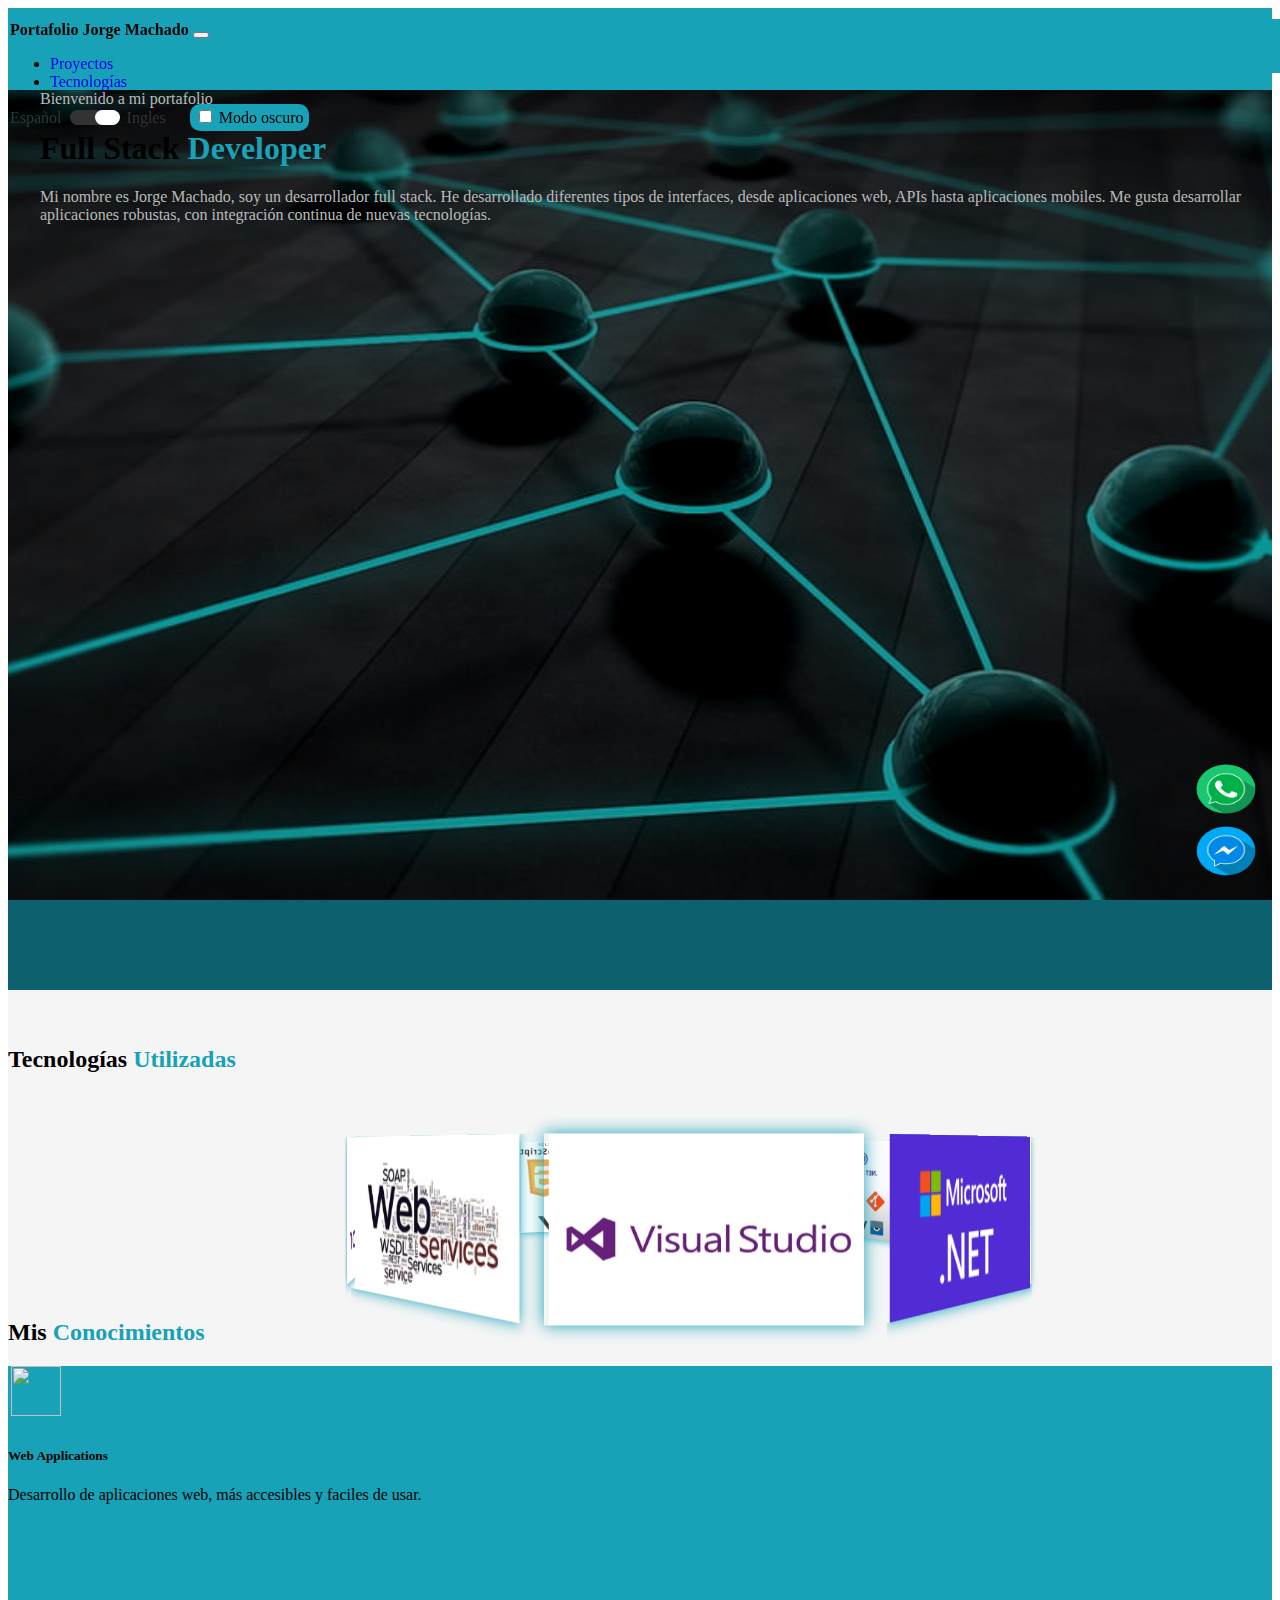
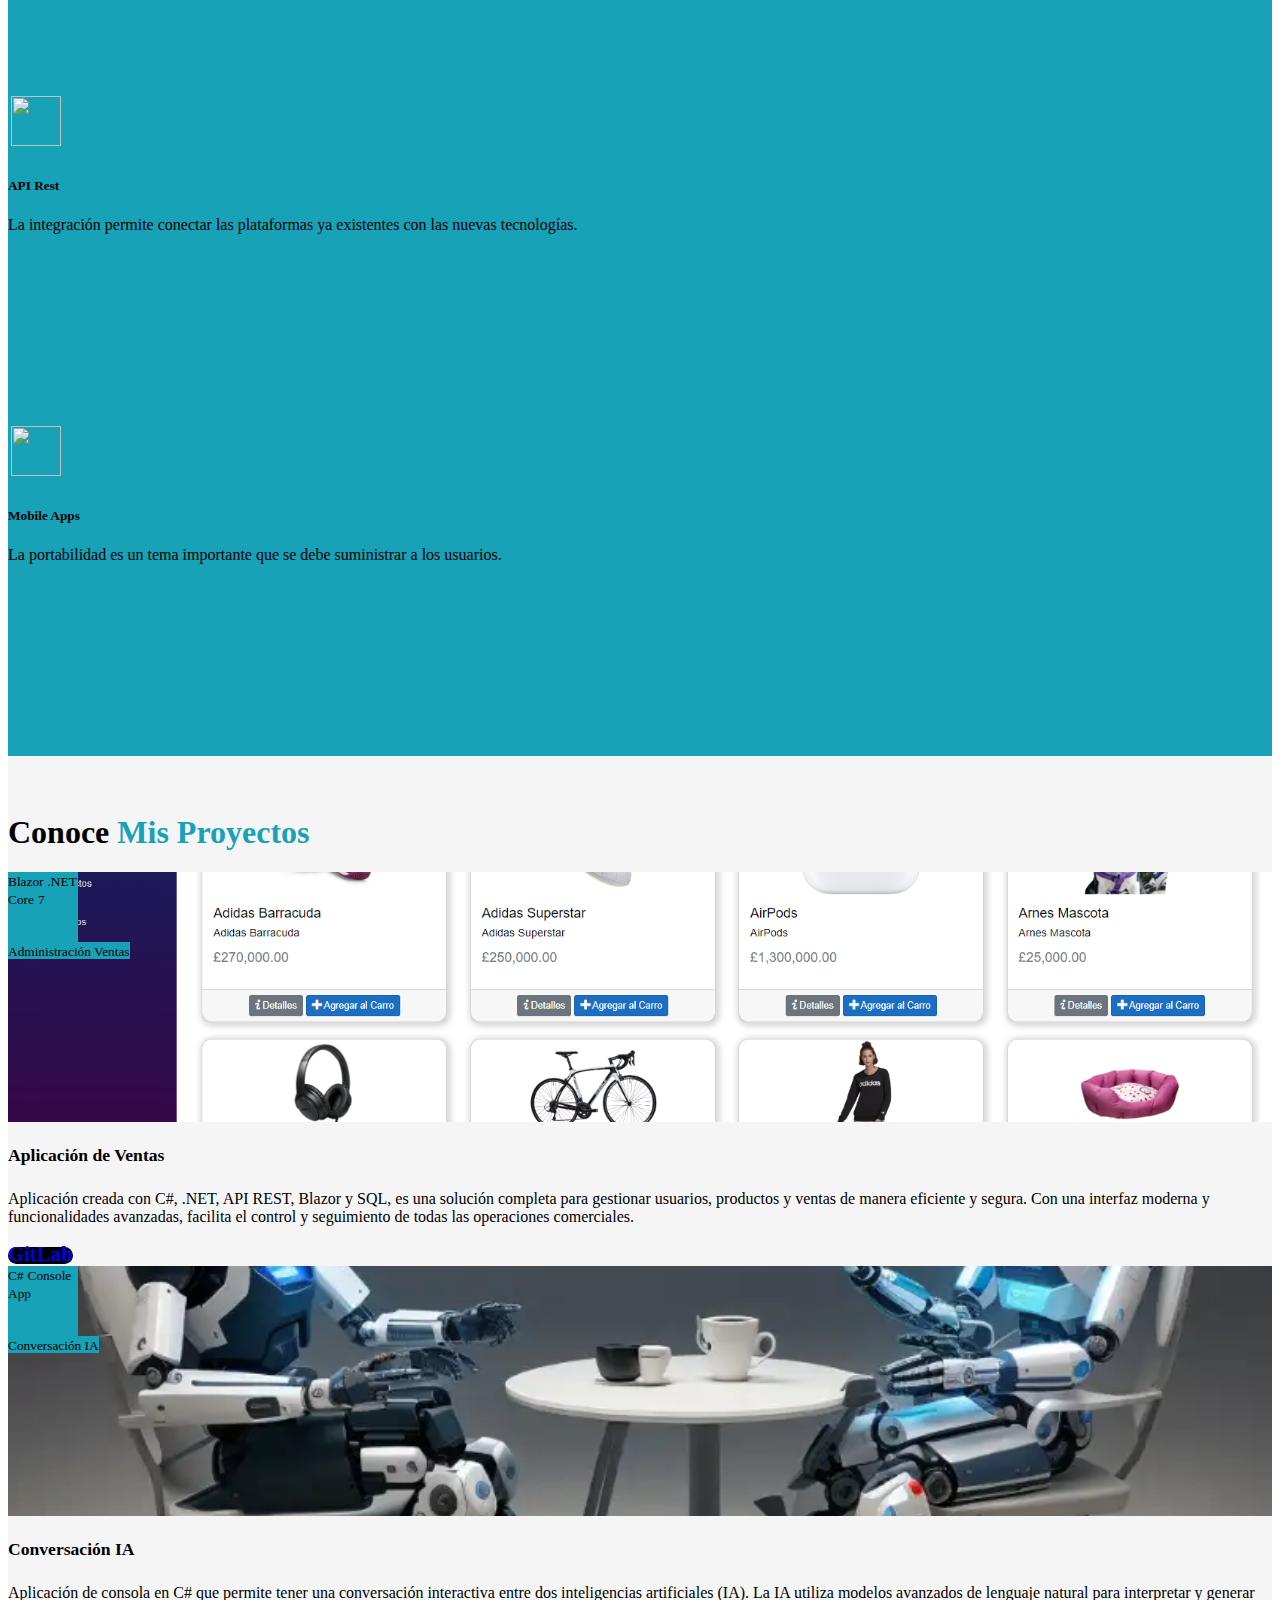
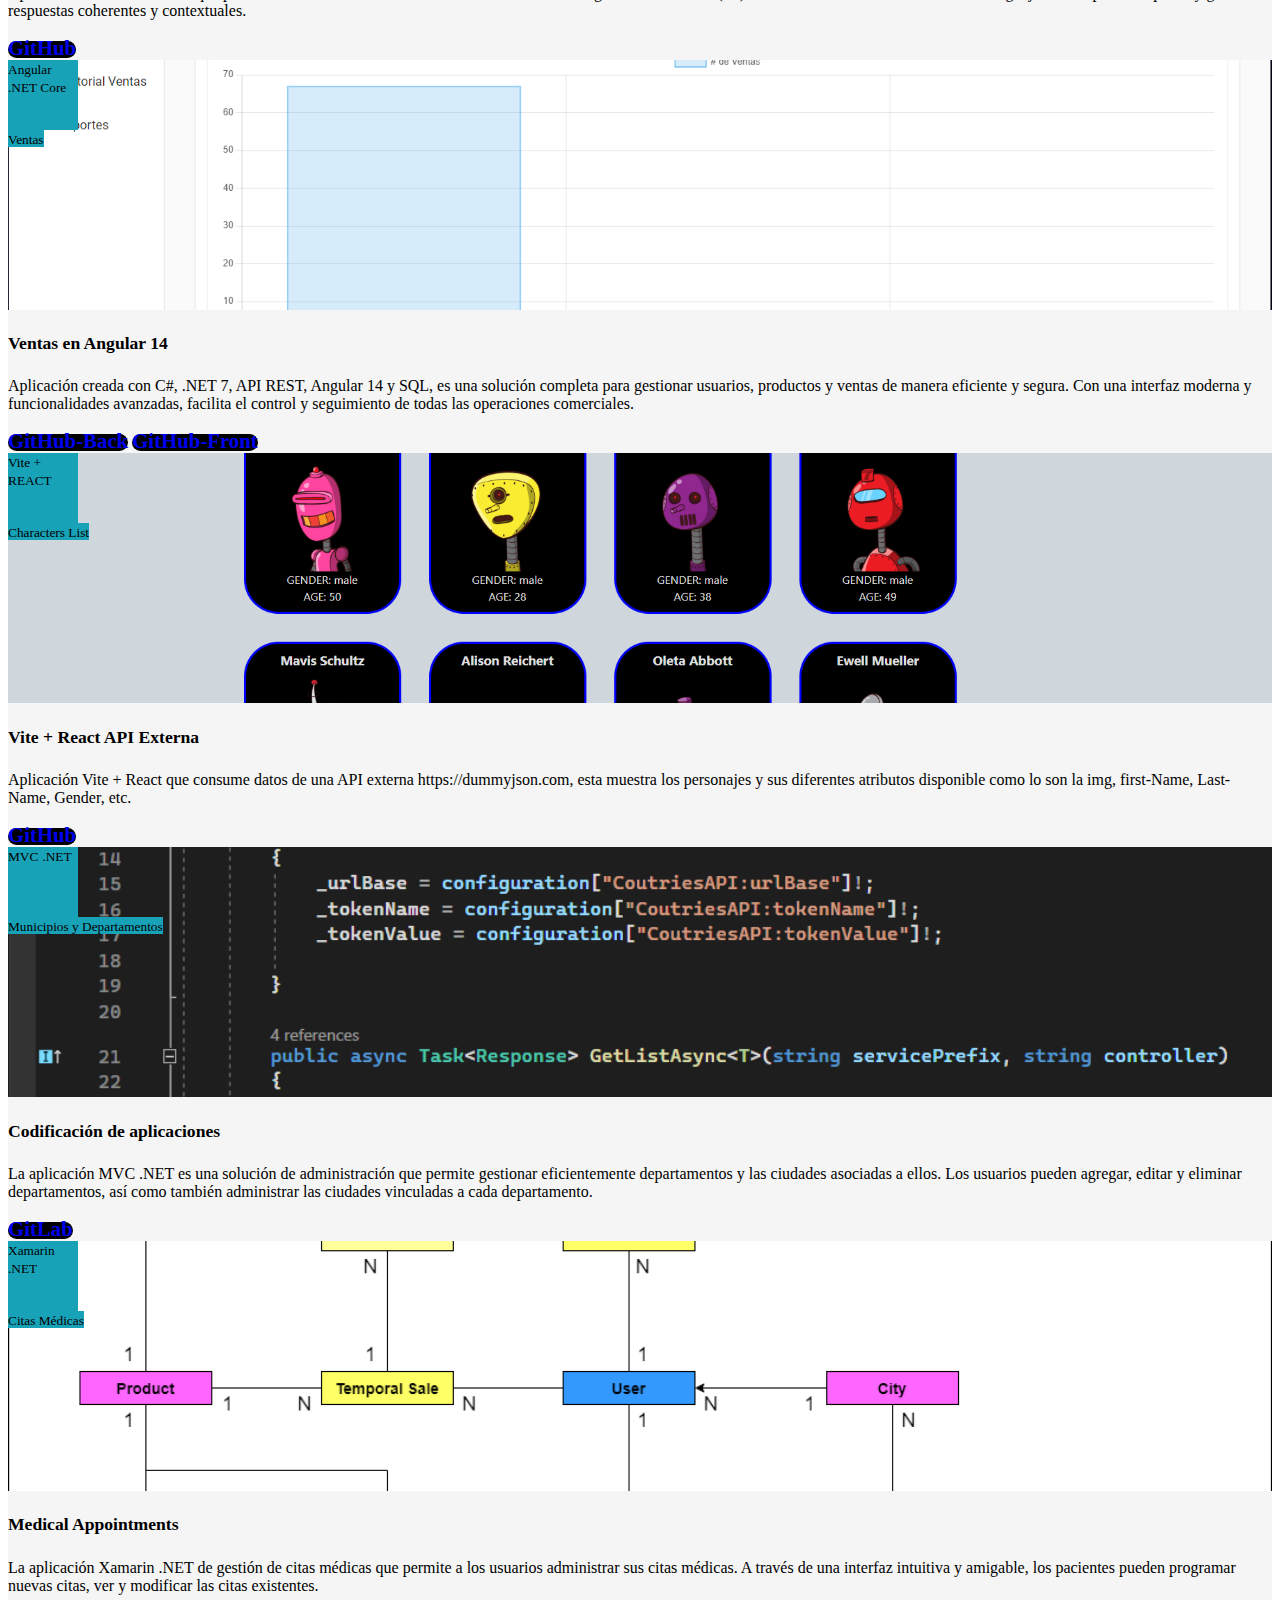
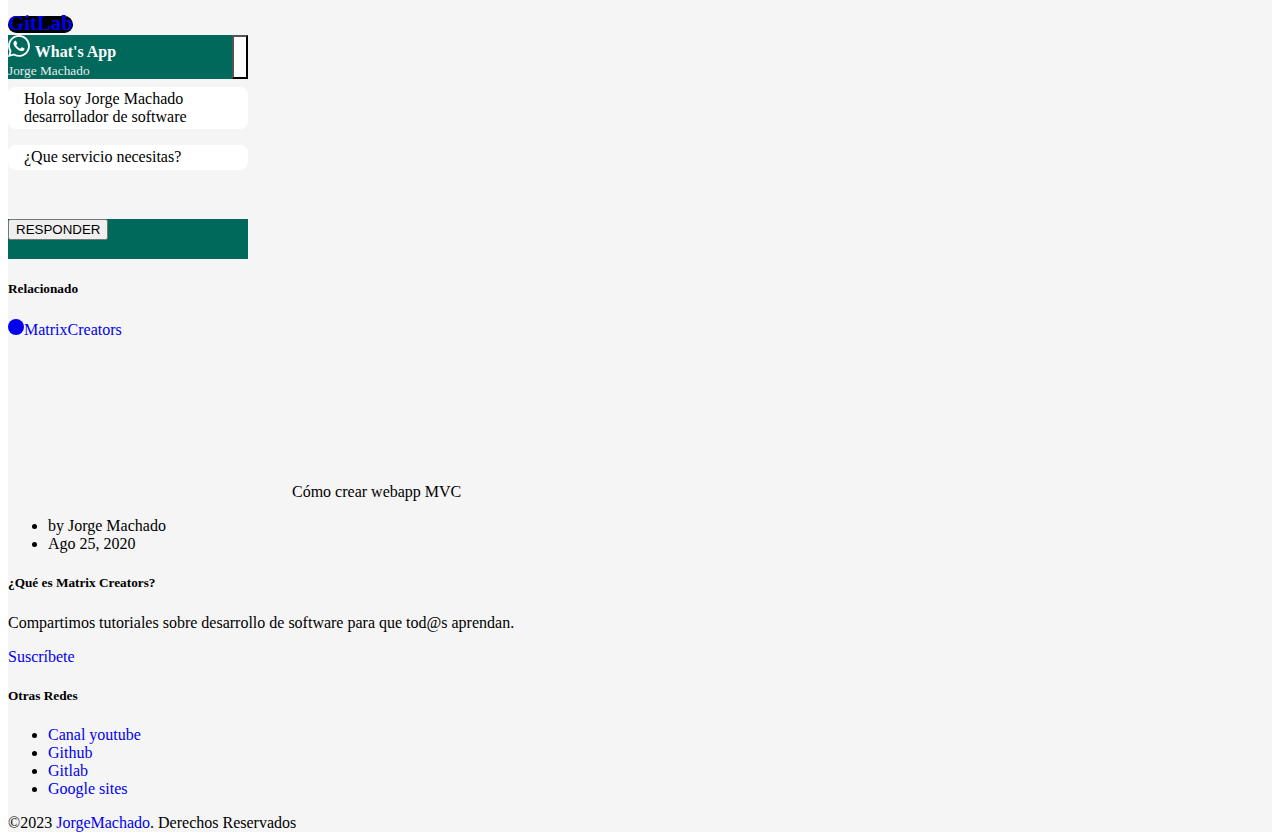
==== commit 9cfd74e4: "Add files via upload" ====
--- a/index.html
+++ b/index.html
@@ -51,7 +51,7 @@
 
             <label id="checkLanguaje">
               <span class="es">Español</span>
-              <input type="checkbox" class="check">
+              <input type="checkbox" class="check" checked>
               <span class="en">Ingles</span>
             </label>
 
--- a/css/style.css
+++ b/css/style.css
@@ -1190,4 +1190,132 @@
     }
     #checkLanguaje{
         margin-inline-end: 20px;
-    }+    }
+
+
+
+
+
+
+
+    /* Animation property */
+.redes {
+    animation: wiggle 3s linear infinite;
+  }
+  
+  /* Keyframes */
+  @keyframes wiggle {
+    0%, 7% {
+      transform: rotateZ(0);
+    }
+    15% {
+      transform: rotateZ(-15deg);
+    }
+    20% {
+      transform: rotateZ(10deg);
+    }
+    25% {
+      transform: rotateZ(-10deg);
+    }
+    30% {
+      transform: rotateZ(6deg);
+    }
+    35% {
+      transform: rotateZ(-4deg);
+    }
+    40%, 100% {
+      transform: rotateZ(0);
+    }
+  }
+
+
+
+
+
+
+
+/* .containerx {
+    display: flex;
+    align-items: center;
+    overflow: hidden;
+    height: 50vh;
+    width: 50%;
+}
+
+.pacman {
+    position: relative;
+    background: transparent;
+    z-index: 1;
+
+    &::before,
+    &::after {
+        position: absolute;
+        top: -35px;
+        display: block;
+        border-radius: 50%;
+        content: "";
+        height: 0px;
+        width: 0px;
+    }
+
+    &::before {
+        animation: chunk-top .5s ease infinite;
+        border: 35px solid #FFCC00;
+        border-left-color: transparent;
+        border-bottom-color: transparent;
+    }
+
+    &::after {
+        animation: chunk-bottom .5s ease infinite;
+        border: 35px solid #FFCC00;
+        border-right-color: transparent;
+        border-top-color: transparent;
+    }
+}
+
+.path {
+    display: flex;
+    justify-content: space-around;
+    animation: eating-path .5s linear infinite;
+    width: 100%;
+
+    &::before {
+        background: #000;
+        border-radius: 50%;
+        content: "";
+        height: 1rem;
+        width: 1rem;
+    } 
+}*/
+
+/*@keyframes chunk-top {
+    0%,
+    100% {
+        transform: rotate(-45deg);
+    }
+    50% {
+        transform: rotate(-80deg);
+    }
+}
+
+@keyframes chunk-bottom {
+    0%,
+    100% {
+        transform: rotate(-40deg);
+    }
+    50% {
+        transform: rotate(0deg);
+    }
+}
+
+@keyframes eating-path {
+    0% {
+        transform: translateX(50%);
+    }
+    100% {
+        transform: translateX(-50%);
+    }
+} */
+
+
+
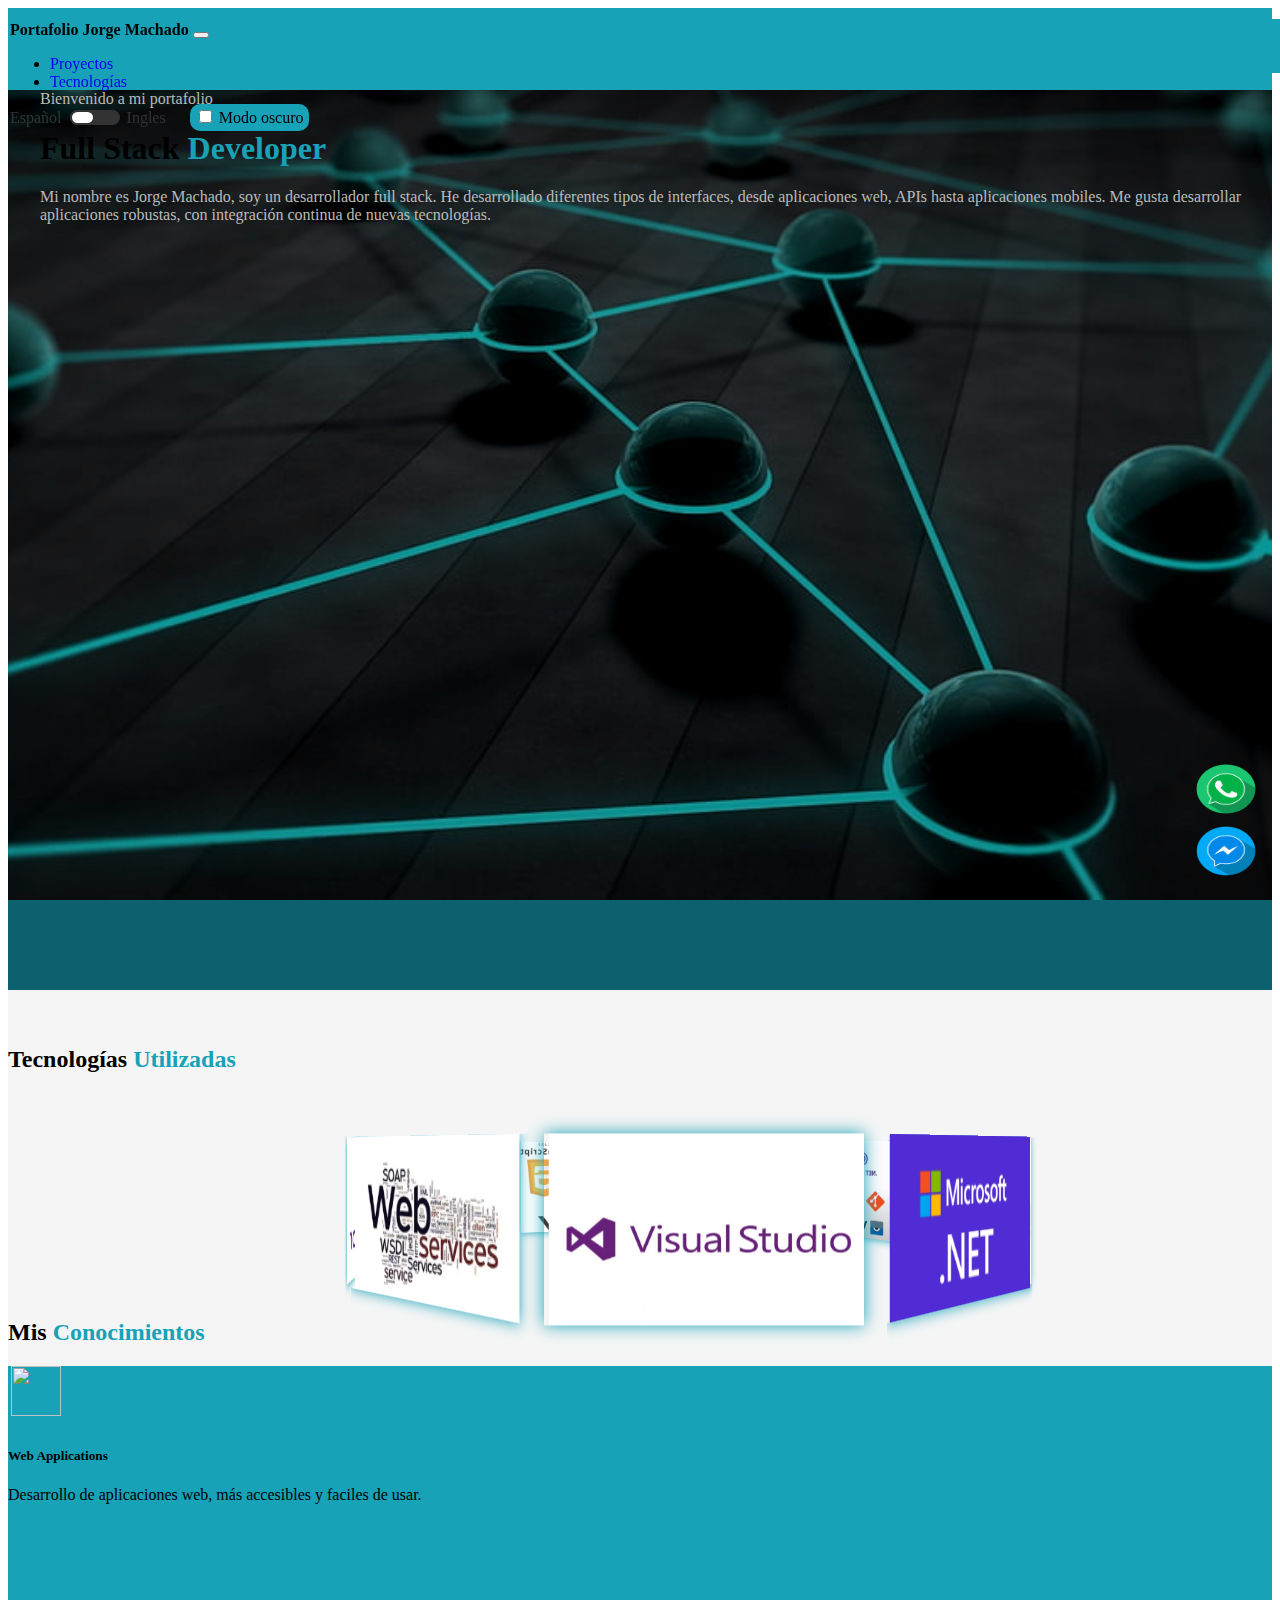
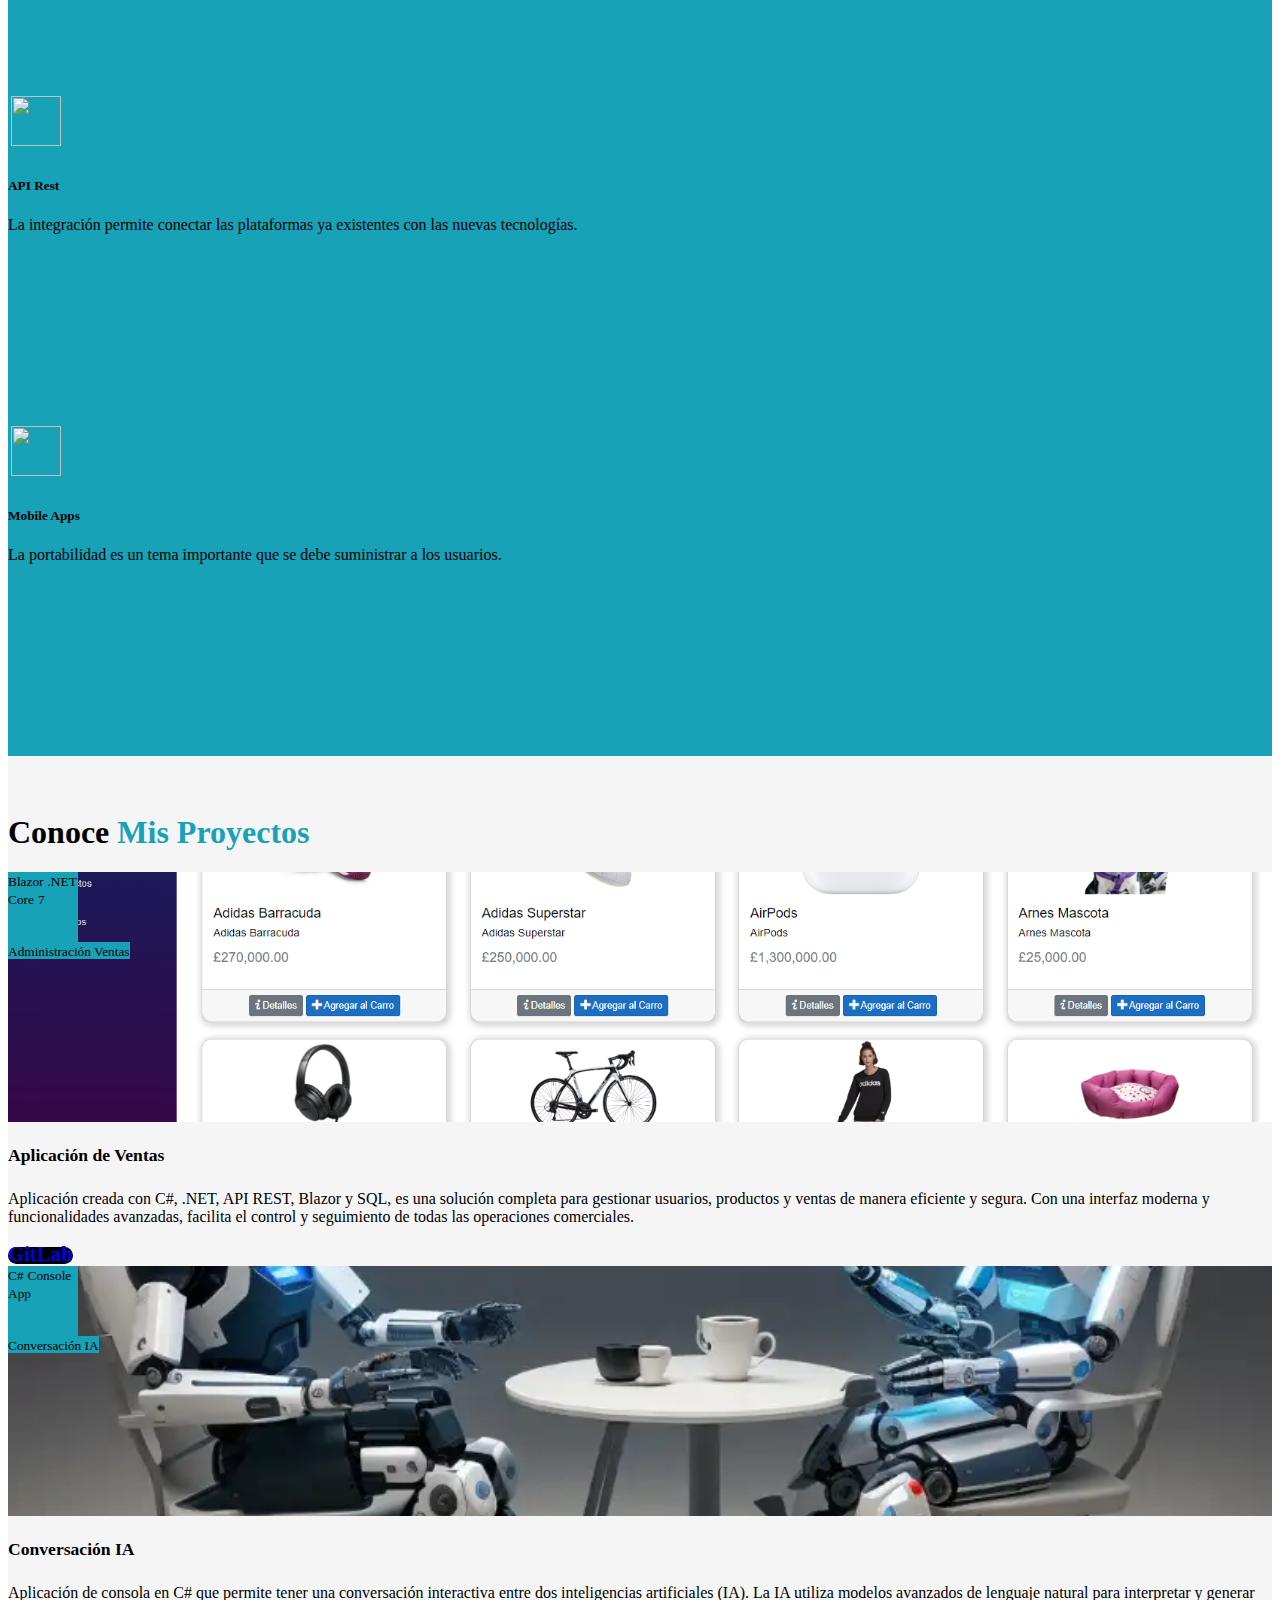
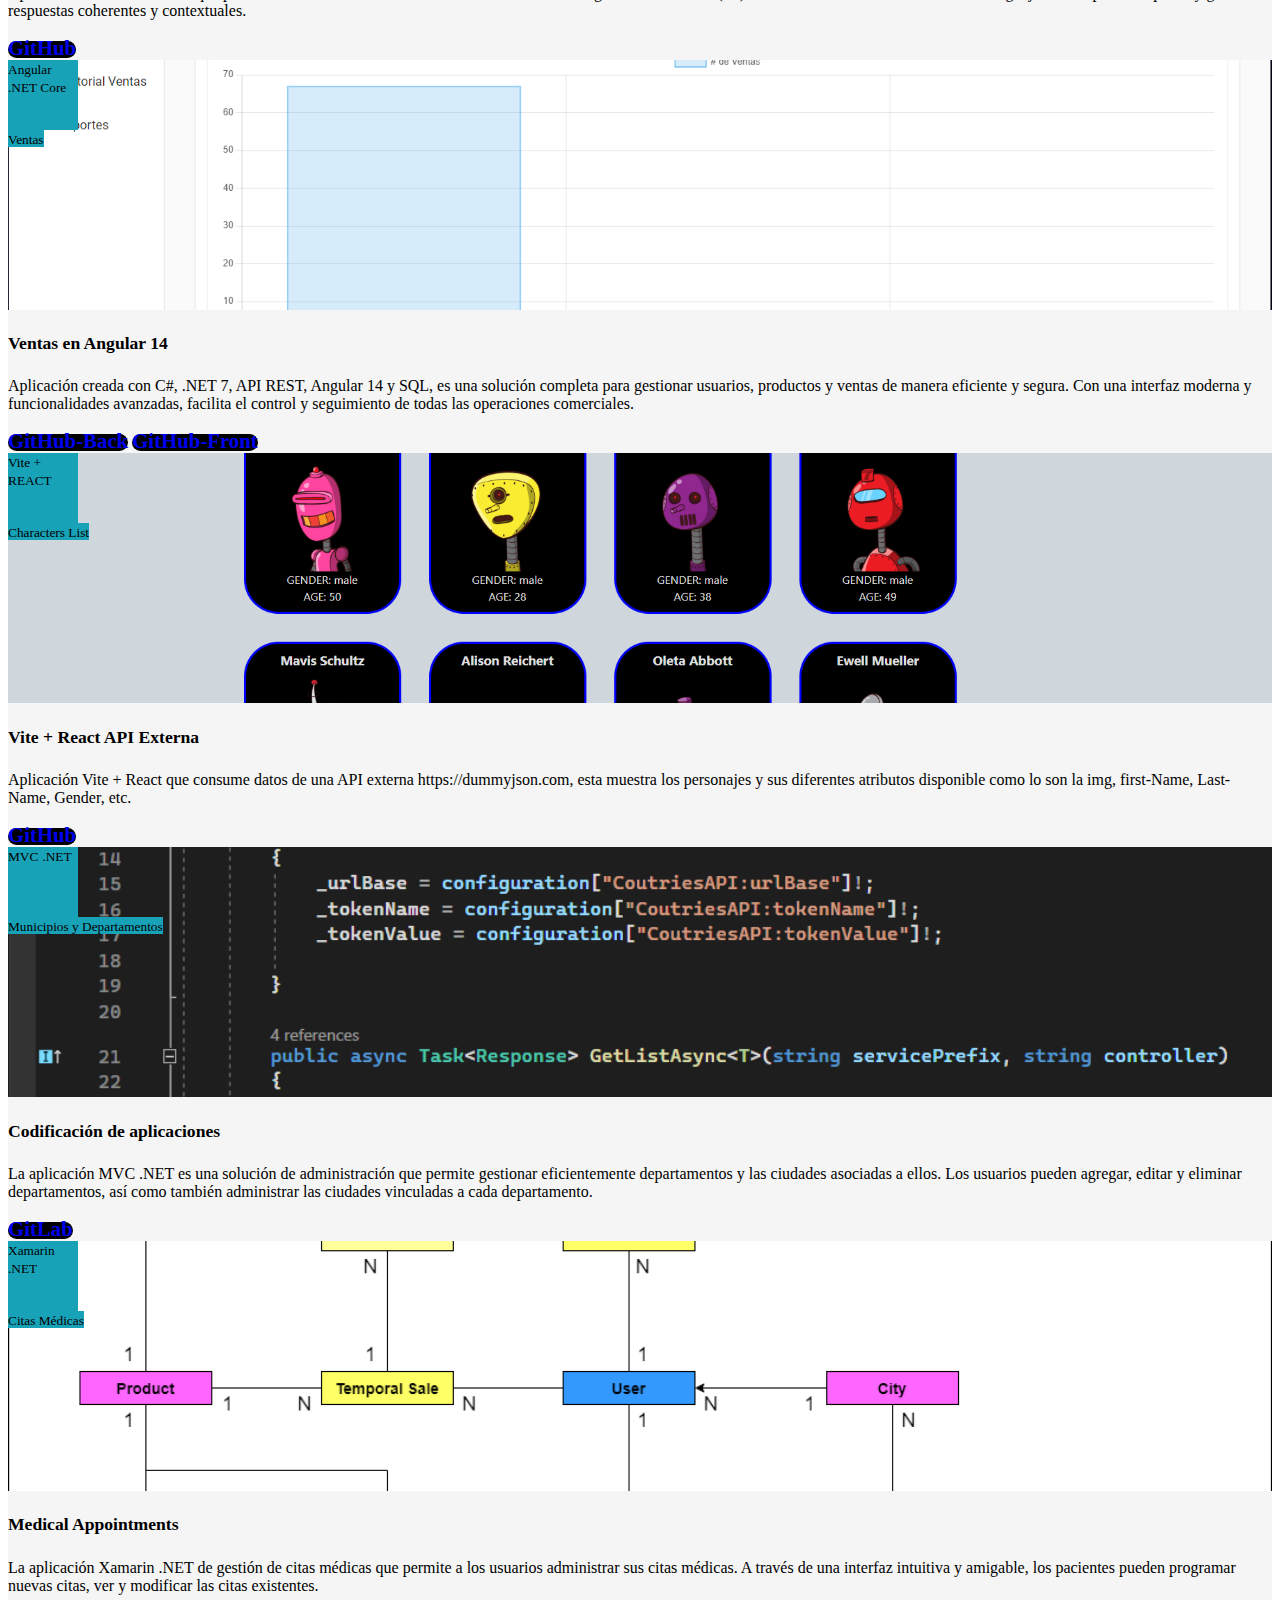
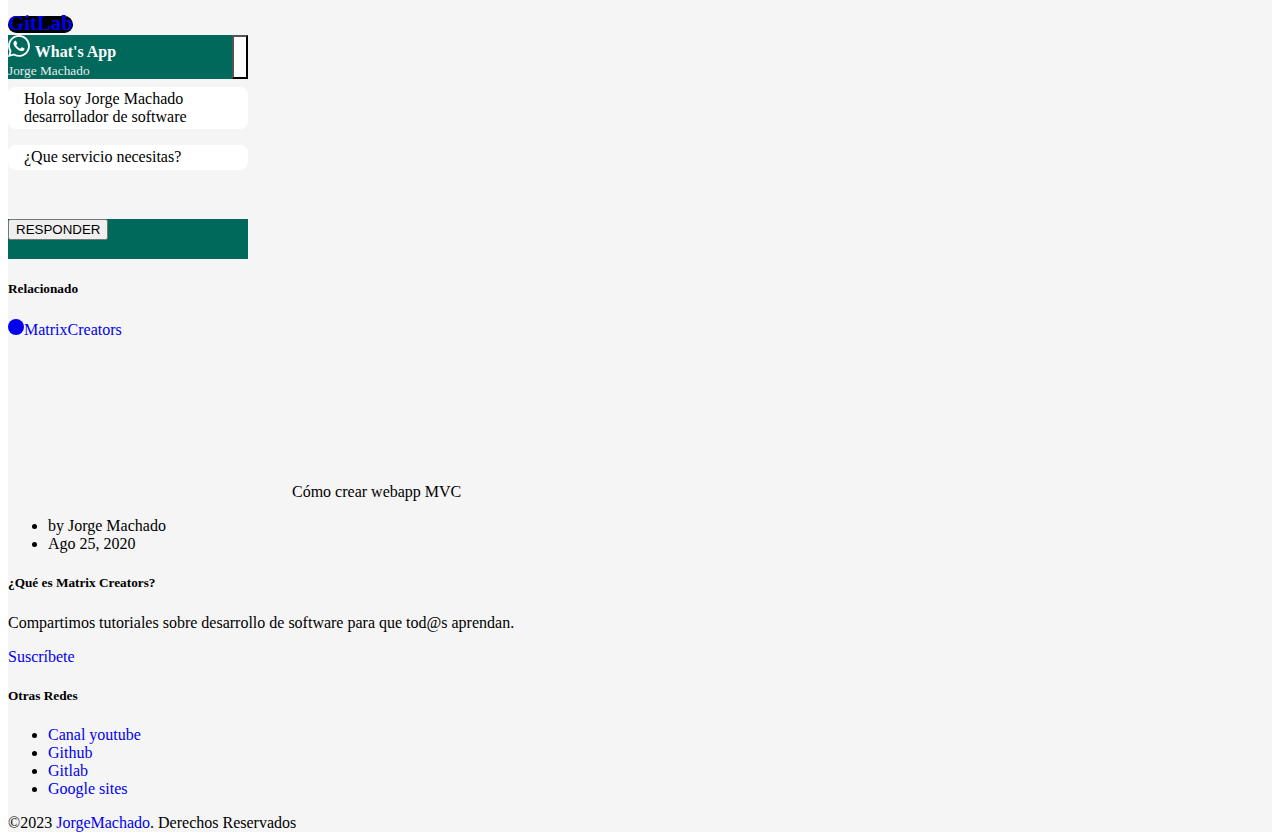
==== commit 38a68ab7: "Add files via upload" ====
--- a/index.html
+++ b/index.html
@@ -51,7 +51,7 @@
 
             <label id="checkLanguaje">
               <span class="es">Español</span>
-              <input type="checkbox" class="check" checked>
+              <input type="checkbox" class="check">
               <span class="en">Ingles</span>
             </label>
 
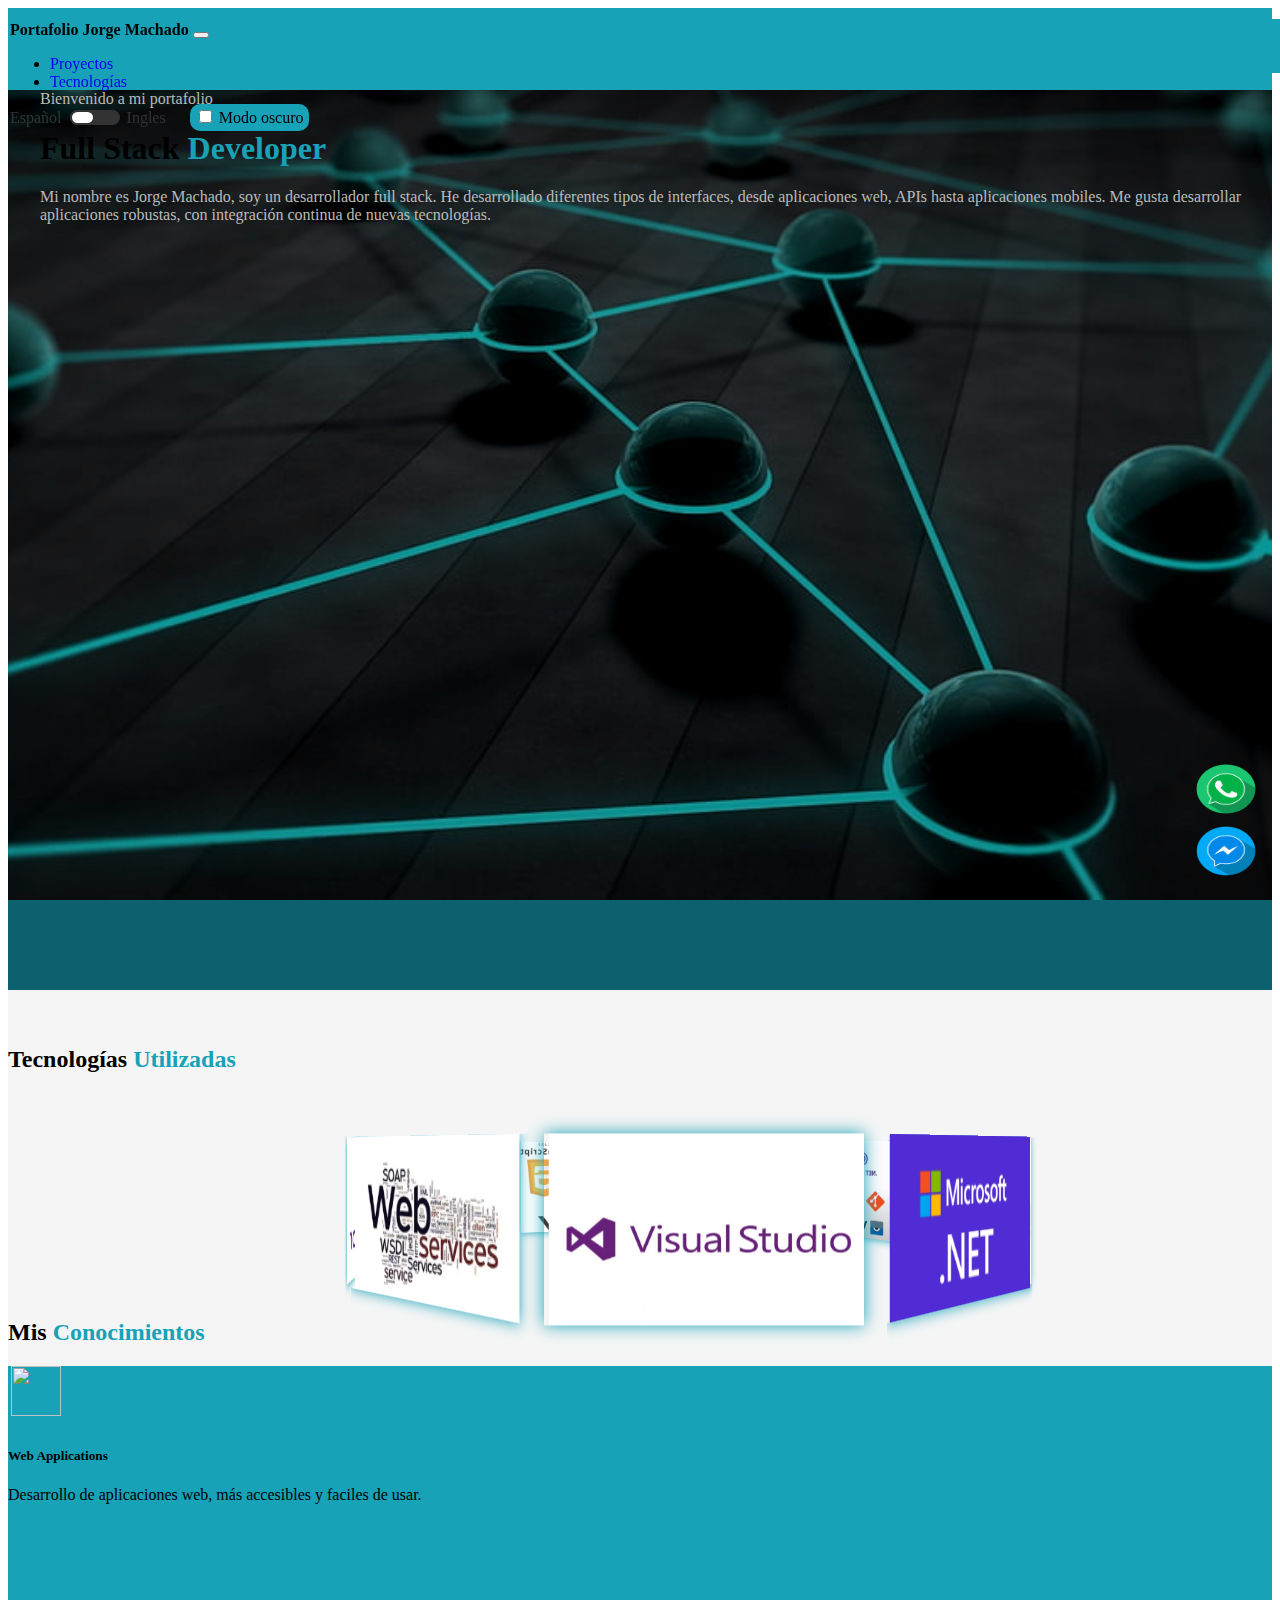
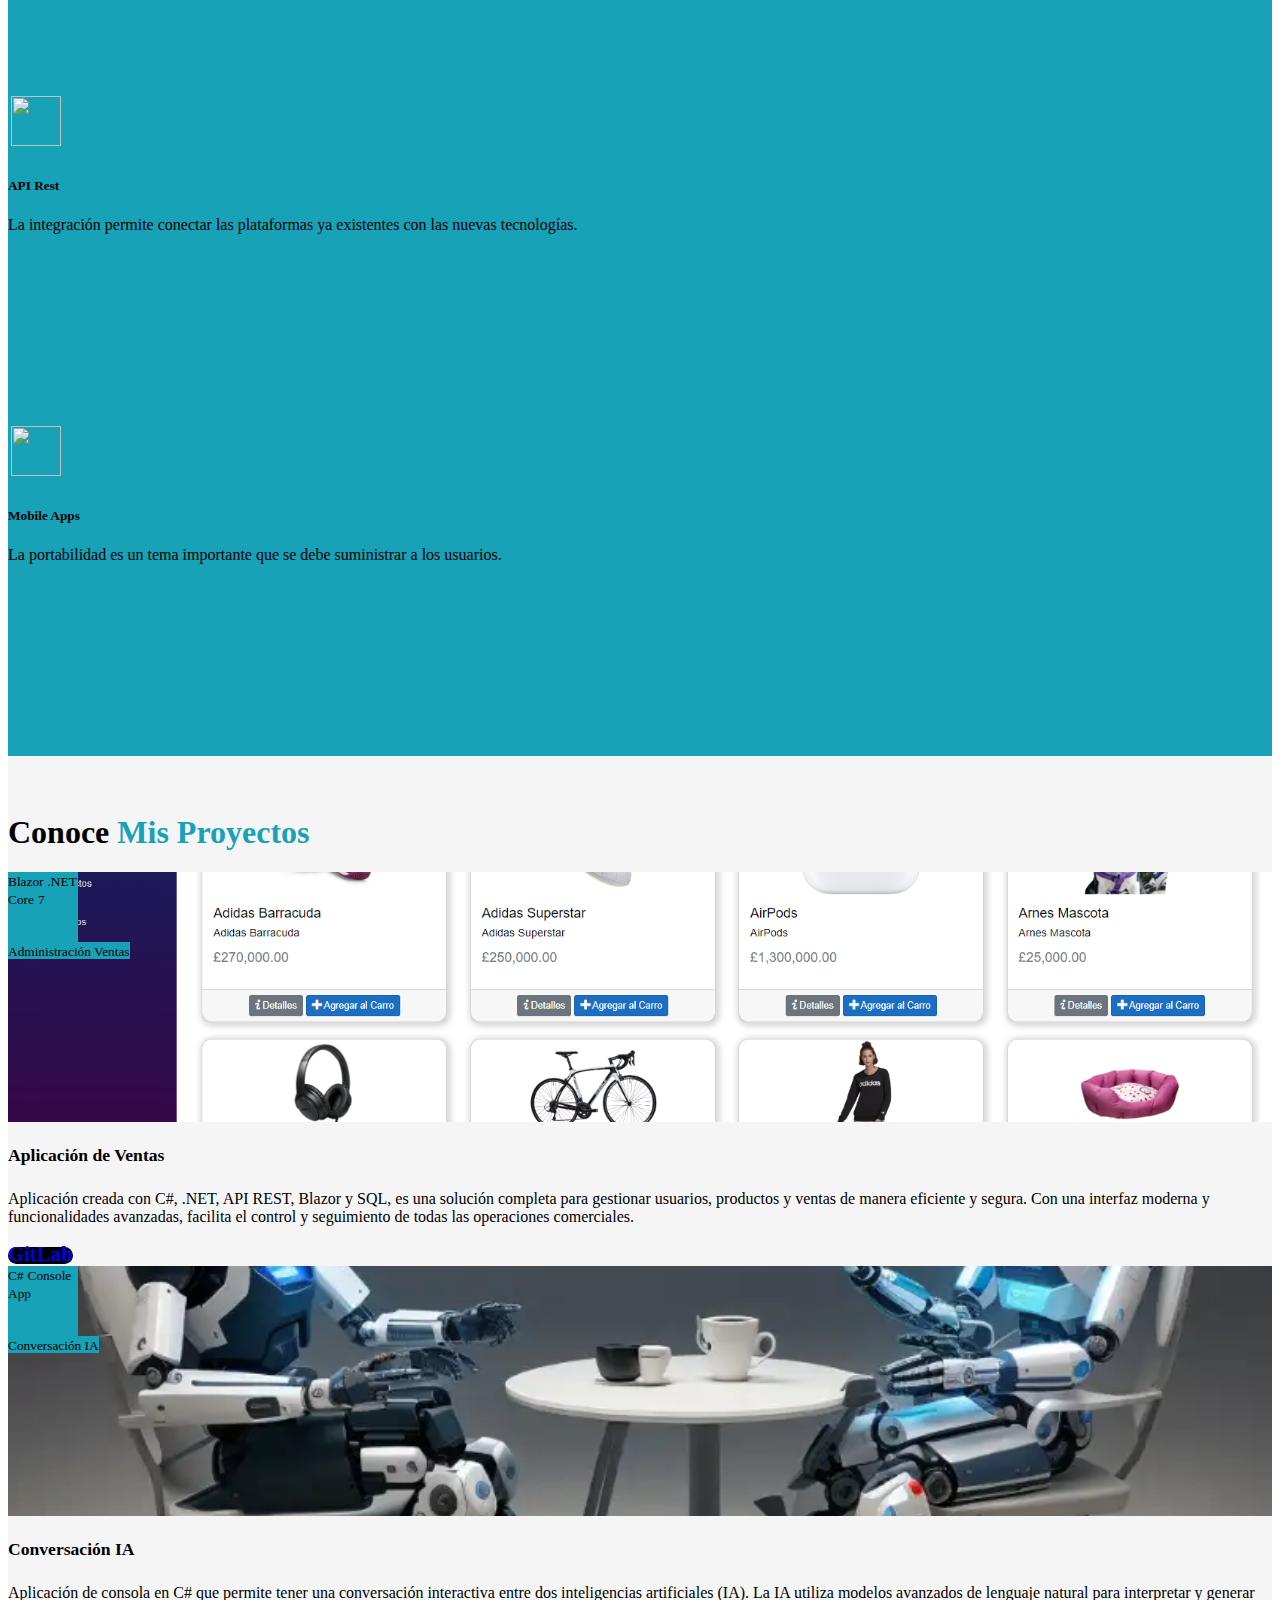
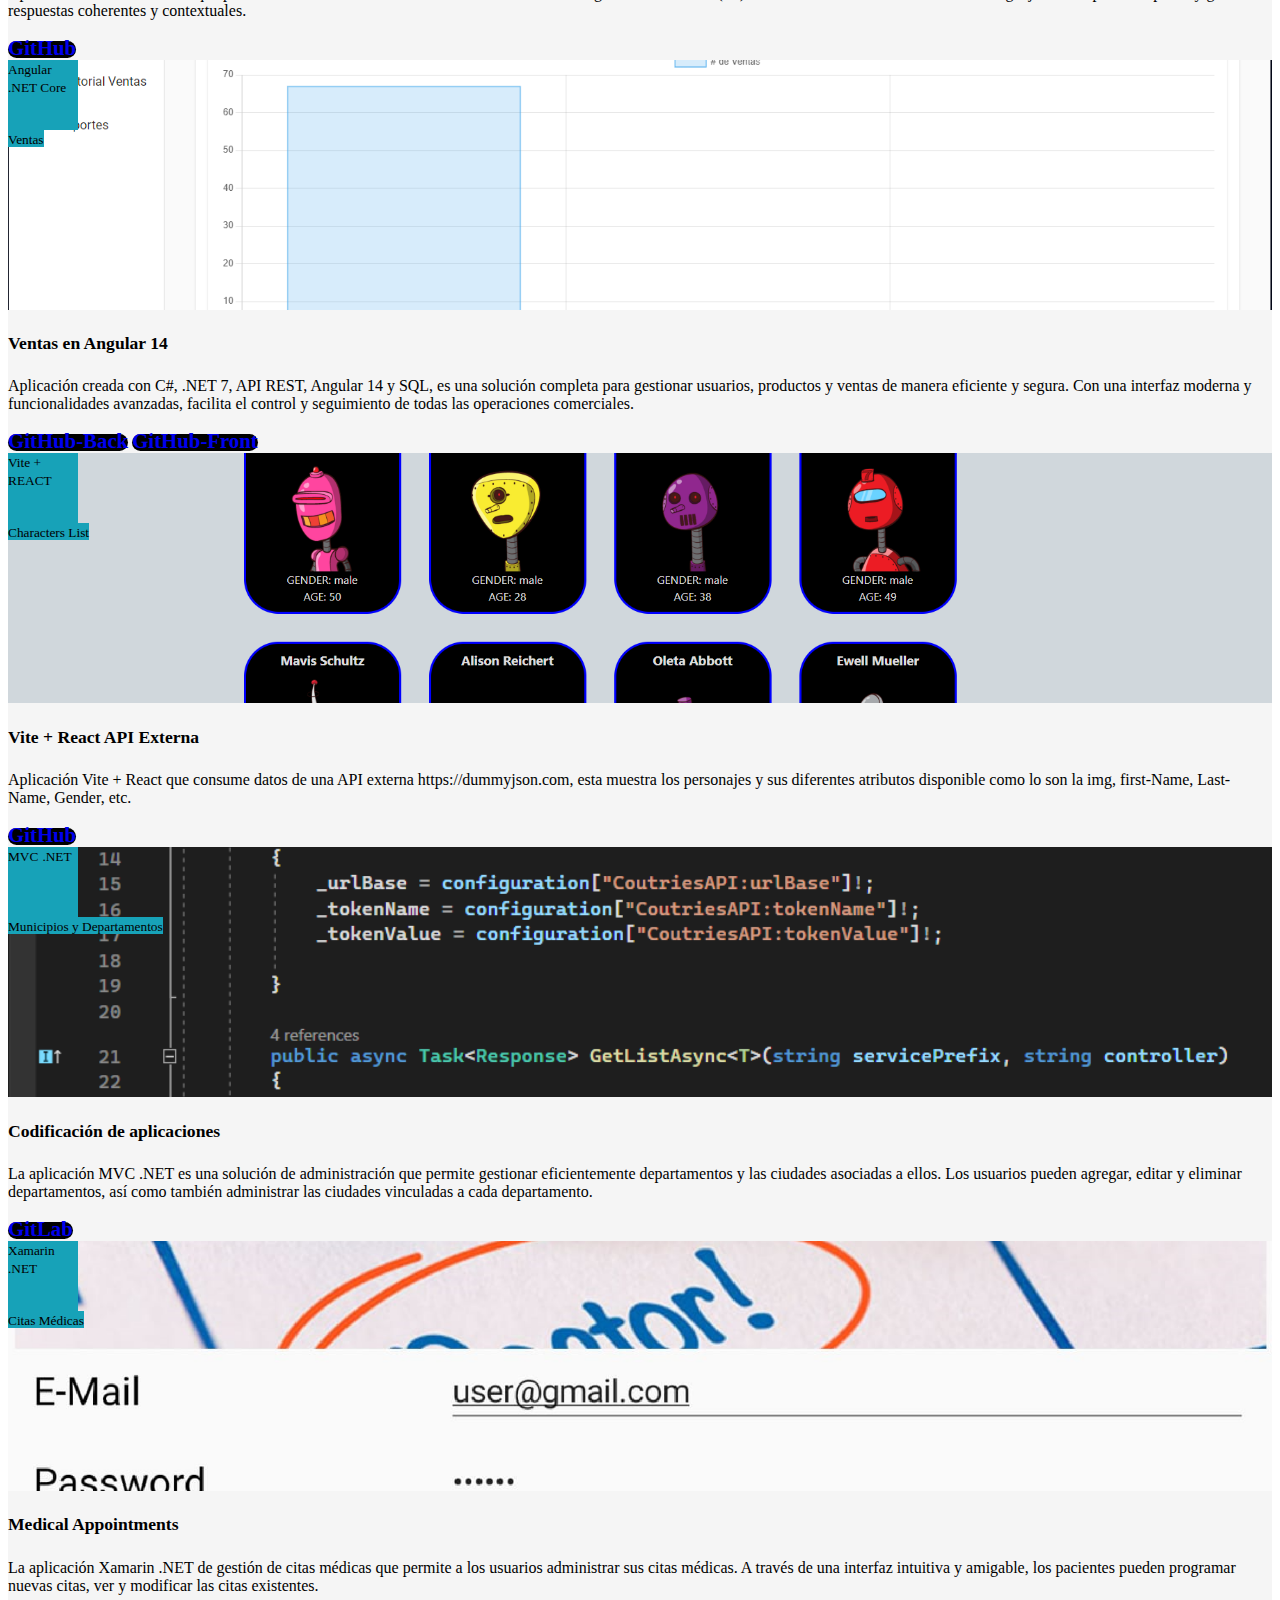
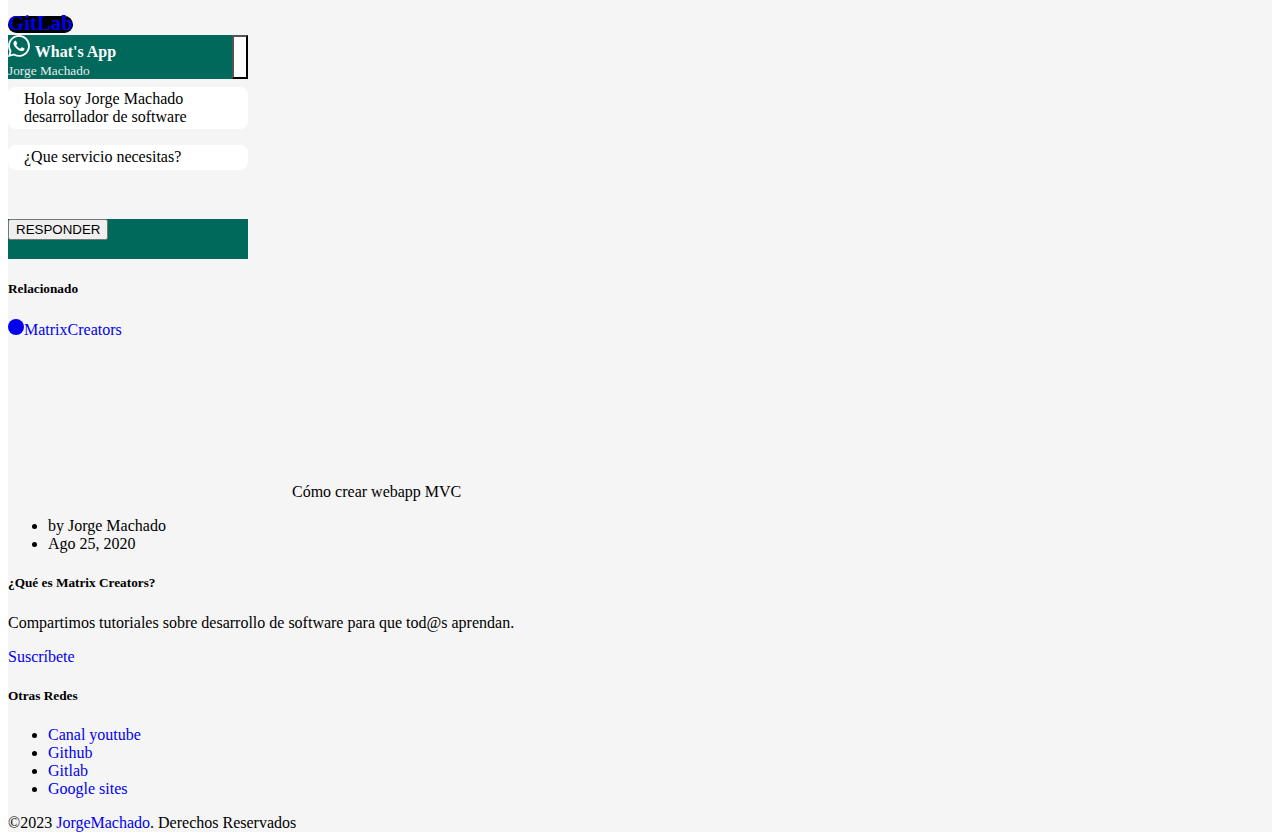
==== commit 41b56be7: "Add files via upload" ====
--- a/index.html
+++ b/index.html
@@ -445,7 +445,7 @@
             <div class="col-md-4 p-4">
               <div class="border">
                 <div class="position-relative w-100"
-                  style="height: 250px;background-image: url(img/Sales_Der.png); background-size: cover; background-position: center;">
+                  style="height: 250px;background-image: url(img/MedicalAppointments.png); background-size: cover; background-position: center;">
                   <div class="position-absolute bg-dark" style="opacity: .3; top: 0; left:0; right: 0; bottom: 0;">
                   </div>
                   <div
